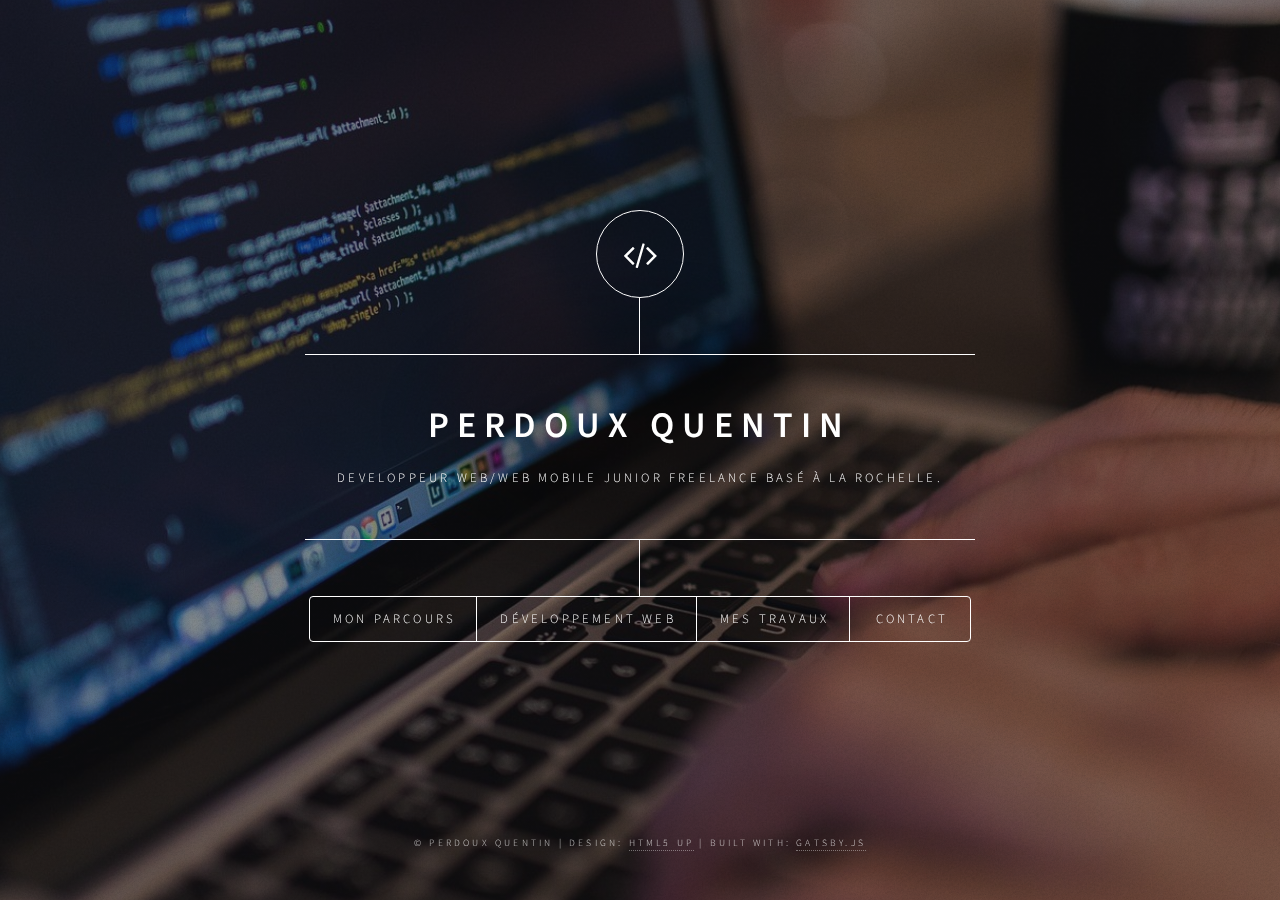
==== index.html @ 963b970f "My first push." ====
<!DOCTYPE html><html lang="en"><head><meta charSet="utf-8"/><meta http-equiv="x-ua-compatible" content="ie=edge"/><meta name="viewport" content="width=device-width, initial-scale=1, shrink-to-fit=no"/><style data-href="/styles.2d9cfae9b12b8e3dd52a.css">@import url(https://fonts.googleapis.com/css?family=Source+Sans+Pro:300italic,600italic,300,600);
/*!
 *  Font Awesome 4.7.0 by @davegandy - http://fontawesome.io - @fontawesome
 *  License - http://fontawesome.io/license (Font: SIL OFL 1.1, CSS: MIT License)
 */@font-face{font-family:FontAwesome;src:url(/static/fontawesome-webfont-674f50d287a8c48dc19ba404d20fe713.eot);src:url(/static/fontawesome-webfont-674f50d287a8c48dc19ba404d20fe713.eot?#iefix&v=4.7.0) format("embedded-opentype"),url(/static/fontawesome-webfont-af7ae505a9eed503f8b8e6982036873e.woff2) format("woff2"),url(/static/fontawesome-webfont-fee66e712a8a08eef5805a46892932ad.woff) format("woff"),url(/static/fontawesome-webfont-b06871f281fee6b241d60582ae9369b9.ttf) format("truetype"),url(/static/fontawesome-webfont-acf3dcb7ff752b5296ca23ba2c7c2606.svg#fontawesomeregular) format("svg");font-weight:400;font-style:normal}.fa{display:inline-block;font:normal normal normal 14px/1 FontAwesome;font-size:inherit;text-rendering:auto;-webkit-font-smoothing:antialiased;-moz-osx-font-smoothing:grayscale}.fa-lg{font-size:1.33333333em;line-height:.75em;vertical-align:-15%}.fa-2x{font-size:2em}.fa-3x{font-size:3em}.fa-4x{font-size:4em}.fa-5x{font-size:5em}.fa-fw{width:1.28571429em;text-align:center}.fa-ul{padding-left:0;margin-left:2.14285714em;list-style-type:none}.fa-ul>li{position:relative}.fa-li{position:absolute;left:-2.14285714em;width:2.14285714em;top:.14285714em;text-align:center}.fa-li.fa-lg{left:-1.85714286em}.fa-border{padding:.2em .25em .15em;border:.08em solid #eee;border-radius:.1em}.fa-pull-left{float:left}.fa-pull-right{float:right}.fa.fa-pull-left{margin-right:.3em}.fa.fa-pull-right{margin-left:.3em}.pull-right{float:right}.pull-left{float:left}.fa.pull-left{margin-right:.3em}.fa.pull-right{margin-left:.3em}.fa-spin{animation:fa-spin 2s linear infinite}.fa-pulse{animation:fa-spin 1s steps(8) infinite}@keyframes fa-spin{0%{transform:rotate(0deg)}to{transform:rotate(359deg)}}.fa-rotate-90{-ms-filter:"progid:DXImageTransform.Microsoft.BasicImage(rotation=1)";transform:rotate(90deg)}.fa-rotate-180{-ms-filter:"progid:DXImageTransform.Microsoft.BasicImage(rotation=2)";transform:rotate(180deg)}.fa-rotate-270{-ms-filter:"progid:DXImageTransform.Microsoft.BasicImage(rotation=3)";transform:rotate(270deg)}.fa-flip-horizontal{-ms-filter:"progid:DXImageTransform.Microsoft.BasicImage(rotation=0, mirror=1)";transform:scaleX(-1)}.fa-flip-vertical{-ms-filter:"progid:DXImageTransform.Microsoft.BasicImage(rotation=2, mirror=1)";transform:scaleY(-1)}:root .fa-flip-horizontal,:root .fa-flip-vertical,:root .fa-rotate-90,:root .fa-rotate-180,:root .fa-rotate-270{-webkit-filter:none;filter:none}.fa-stack{position:relative;display:inline-block;width:2em;height:2em;line-height:2em;vertical-align:middle}.fa-stack-1x,.fa-stack-2x{position:absolute;left:0;width:100%;text-align:center}.fa-stack-1x{line-height:inherit}.fa-stack-2x{font-size:2em}.fa-inverse{color:#fff}.fa-glass:before{content:"\F000"}.fa-music:before{content:"\F001"}.fa-search:before{content:"\F002"}.fa-envelope-o:before{content:"\F003"}.fa-heart:before{content:"\F004"}.fa-star:before{content:"\F005"}.fa-star-o:before{content:"\F006"}.fa-user:before{content:"\F007"}.fa-film:before{content:"\F008"}.fa-th-large:before{content:"\F009"}.fa-th:before{content:"\F00A"}.fa-th-list:before{content:"\F00B"}.fa-check:before{content:"\F00C"}.fa-close:before,.fa-remove:before,.fa-times:before{content:"\F00D"}.fa-search-plus:before{content:"\F00E"}.fa-search-minus:before{content:"\F010"}.fa-power-off:before{content:"\F011"}.fa-signal:before{content:"\F012"}.fa-cog:before,.fa-gear:before{content:"\F013"}.fa-trash-o:before{content:"\F014"}.fa-home:before{content:"\F015"}.fa-file-o:before{content:"\F016"}.fa-clock-o:before{content:"\F017"}.fa-road:before{content:"\F018"}.fa-download:before{content:"\F019"}.fa-arrow-circle-o-down:before{content:"\F01A"}.fa-arrow-circle-o-up:before{content:"\F01B"}.fa-inbox:before{content:"\F01C"}.fa-play-circle-o:before{content:"\F01D"}.fa-repeat:before,.fa-rotate-right:before{content:"\F01E"}.fa-refresh:before{content:"\F021"}.fa-list-alt:before{content:"\F022"}.fa-lock:before{content:"\F023"}.fa-flag:before{content:"\F024"}.fa-headphones:before{content:"\F025"}.fa-volume-off:before{content:"\F026"}.fa-volume-down:before{content:"\F027"}.fa-volume-up:before{content:"\F028"}.fa-qrcode:before{content:"\F029"}.fa-barcode:before{content:"\F02A"}.fa-tag:before{content:"\F02B"}.fa-tags:before{content:"\F02C"}.fa-book:before{content:"\F02D"}.fa-bookmark:before{content:"\F02E"}.fa-print:before{content:"\F02F"}.fa-camera:before{content:"\F030"}.fa-font:before{content:"\F031"}.fa-bold:before{content:"\F032"}.fa-italic:before{content:"\F033"}.fa-text-height:before{content:"\F034"}.fa-text-width:before{content:"\F035"}.fa-align-left:before{content:"\F036"}.fa-align-center:before{content:"\F037"}.fa-align-right:before{content:"\F038"}.fa-align-justify:before{content:"\F039"}.fa-list:before{content:"\F03A"}.fa-dedent:before,.fa-outdent:before{content:"\F03B"}.fa-indent:before{content:"\F03C"}.fa-video-camera:before{content:"\F03D"}.fa-image:before,.fa-photo:before,.fa-picture-o:before{content:"\F03E"}.fa-pencil:before{content:"\F040"}.fa-map-marker:before{content:"\F041"}.fa-adjust:before{content:"\F042"}.fa-tint:before{content:"\F043"}.fa-edit:before,.fa-pencil-square-o:before{content:"\F044"}.fa-share-square-o:before{content:"\F045"}.fa-check-square-o:before{content:"\F046"}.fa-arrows:before{content:"\F047"}.fa-step-backward:before{content:"\F048"}.fa-fast-backward:before{content:"\F049"}.fa-backward:before{content:"\F04A"}.fa-play:before{content:"\F04B"}.fa-pause:before{content:"\F04C"}.fa-stop:before{content:"\F04D"}.fa-forward:before{content:"\F04E"}.fa-fast-forward:before{content:"\F050"}.fa-step-forward:before{content:"\F051"}.fa-eject:before{content:"\F052"}.fa-chevron-left:before{content:"\F053"}.fa-chevron-right:before{content:"\F054"}.fa-plus-circle:before{content:"\F055"}.fa-minus-circle:before{content:"\F056"}.fa-times-circle:before{content:"\F057"}.fa-check-circle:before{content:"\F058"}.fa-question-circle:before{content:"\F059"}.fa-info-circle:before{content:"\F05A"}.fa-crosshairs:before{content:"\F05B"}.fa-times-circle-o:before{content:"\F05C"}.fa-check-circle-o:before{content:"\F05D"}.fa-ban:before{content:"\F05E"}.fa-arrow-left:before{content:"\F060"}.fa-arrow-right:before{content:"\F061"}.fa-arrow-up:before{content:"\F062"}.fa-arrow-down:before{content:"\F063"}.fa-mail-forward:before,.fa-share:before{content:"\F064"}.fa-expand:before{content:"\F065"}.fa-compress:before{content:"\F066"}.fa-plus:before{content:"\F067"}.fa-minus:before{content:"\F068"}.fa-asterisk:before{content:"\F069"}.fa-exclamation-circle:before{content:"\F06A"}.fa-gift:before{content:"\F06B"}.fa-leaf:before{content:"\F06C"}.fa-fire:before{content:"\F06D"}.fa-eye:before{content:"\F06E"}.fa-eye-slash:before{content:"\F070"}.fa-exclamation-triangle:before,.fa-warning:before{content:"\F071"}.fa-plane:before{content:"\F072"}.fa-calendar:before{content:"\F073"}.fa-random:before{content:"\F074"}.fa-comment:before{content:"\F075"}.fa-magnet:before{content:"\F076"}.fa-chevron-up:before{content:"\F077"}.fa-chevron-down:before{content:"\F078"}.fa-retweet:before{content:"\F079"}.fa-shopping-cart:before{content:"\F07A"}.fa-folder:before{content:"\F07B"}.fa-folder-open:before{content:"\F07C"}.fa-arrows-v:before{content:"\F07D"}.fa-arrows-h:before{content:"\F07E"}.fa-bar-chart-o:before,.fa-bar-chart:before{content:"\F080"}.fa-twitter-square:before{content:"\F081"}.fa-facebook-square:before{content:"\F082"}.fa-camera-retro:before{content:"\F083"}.fa-key:before{content:"\F084"}.fa-cogs:before,.fa-gears:before{content:"\F085"}.fa-comments:before{content:"\F086"}.fa-thumbs-o-up:before{content:"\F087"}.fa-thumbs-o-down:before{content:"\F088"}.fa-star-half:before{content:"\F089"}.fa-heart-o:before{content:"\F08A"}.fa-sign-out:before{content:"\F08B"}.fa-linkedin-square:before{content:"\F08C"}.fa-thumb-tack:before{content:"\F08D"}.fa-external-link:before{content:"\F08E"}.fa-sign-in:before{content:"\F090"}.fa-trophy:before{content:"\F091"}.fa-github-square:before{content:"\F092"}.fa-upload:before{content:"\F093"}.fa-lemon-o:before{content:"\F094"}.fa-phone:before{content:"\F095"}.fa-square-o:before{content:"\F096"}.fa-bookmark-o:before{content:"\F097"}.fa-phone-square:before{content:"\F098"}.fa-twitter:before{content:"\F099"}.fa-facebook-f:before,.fa-facebook:before{content:"\F09A"}.fa-github:before{content:"\F09B"}.fa-unlock:before{content:"\F09C"}.fa-credit-card:before{content:"\F09D"}.fa-feed:before,.fa-rss:before{content:"\F09E"}.fa-hdd-o:before{content:"\F0A0"}.fa-bullhorn:before{content:"\F0A1"}.fa-bell:before{content:"\F0F3"}.fa-certificate:before{content:"\F0A3"}.fa-hand-o-right:before{content:"\F0A4"}.fa-hand-o-left:before{content:"\F0A5"}.fa-hand-o-up:before{content:"\F0A6"}.fa-hand-o-down:before{content:"\F0A7"}.fa-arrow-circle-left:before{content:"\F0A8"}.fa-arrow-circle-right:before{content:"\F0A9"}.fa-arrow-circle-up:before{content:"\F0AA"}.fa-arrow-circle-down:before{content:"\F0AB"}.fa-globe:before{content:"\F0AC"}.fa-wrench:before{content:"\F0AD"}.fa-tasks:before{content:"\F0AE"}.fa-filter:before{content:"\F0B0"}.fa-briefcase:before{content:"\F0B1"}.fa-arrows-alt:before{content:"\F0B2"}.fa-group:before,.fa-users:before{content:"\F0C0"}.fa-chain:before,.fa-link:before{content:"\F0C1"}.fa-cloud:before{content:"\F0C2"}.fa-flask:before{content:"\F0C3"}.fa-cut:before,.fa-scissors:before{content:"\F0C4"}.fa-copy:before,.fa-files-o:before{content:"\F0C5"}.fa-paperclip:before{content:"\F0C6"}.fa-floppy-o:before,.fa-save:before{content:"\F0C7"}.fa-square:before{content:"\F0C8"}.fa-bars:before,.fa-navicon:before,.fa-reorder:before{content:"\F0C9"}.fa-list-ul:before{content:"\F0CA"}.fa-list-ol:before{content:"\F0CB"}.fa-strikethrough:before{content:"\F0CC"}.fa-underline:before{content:"\F0CD"}.fa-table:before{content:"\F0CE"}.fa-magic:before{content:"\F0D0"}.fa-truck:before{content:"\F0D1"}.fa-pinterest:before{content:"\F0D2"}.fa-pinterest-square:before{content:"\F0D3"}.fa-google-plus-square:before{content:"\F0D4"}.fa-google-plus:before{content:"\F0D5"}.fa-money:before{content:"\F0D6"}.fa-caret-down:before{content:"\F0D7"}.fa-caret-up:before{content:"\F0D8"}.fa-caret-left:before{content:"\F0D9"}.fa-caret-right:before{content:"\F0DA"}.fa-columns:before{content:"\F0DB"}.fa-sort:before,.fa-unsorted:before{content:"\F0DC"}.fa-sort-desc:before,.fa-sort-down:before{content:"\F0DD"}.fa-sort-asc:before,.fa-sort-up:before{content:"\F0DE"}.fa-envelope:before{content:"\F0E0"}.fa-linkedin:before{content:"\F0E1"}.fa-rotate-left:before,.fa-undo:before{content:"\F0E2"}.fa-gavel:before,.fa-legal:before{content:"\F0E3"}.fa-dashboard:before,.fa-tachometer:before{content:"\F0E4"}.fa-comment-o:before{content:"\F0E5"}.fa-comments-o:before{content:"\F0E6"}.fa-bolt:before,.fa-flash:before{content:"\F0E7"}.fa-sitemap:before{content:"\F0E8"}.fa-umbrella:before{content:"\F0E9"}.fa-clipboard:before,.fa-paste:before{content:"\F0EA"}.fa-lightbulb-o:before{content:"\F0EB"}.fa-exchange:before{content:"\F0EC"}.fa-cloud-download:before{content:"\F0ED"}.fa-cloud-upload:before{content:"\F0EE"}.fa-user-md:before{content:"\F0F0"}.fa-stethoscope:before{content:"\F0F1"}.fa-suitcase:before{content:"\F0F2"}.fa-bell-o:before{content:"\F0A2"}.fa-coffee:before{content:"\F0F4"}.fa-cutlery:before{content:"\F0F5"}.fa-file-text-o:before{content:"\F0F6"}.fa-building-o:before{content:"\F0F7"}.fa-hospital-o:before{content:"\F0F8"}.fa-ambulance:before{content:"\F0F9"}.fa-medkit:before{content:"\F0FA"}.fa-fighter-jet:before{content:"\F0FB"}.fa-beer:before{content:"\F0FC"}.fa-h-square:before{content:"\F0FD"}.fa-plus-square:before{content:"\F0FE"}.fa-angle-double-left:before{content:"\F100"}.fa-angle-double-right:before{content:"\F101"}.fa-angle-double-up:before{content:"\F102"}.fa-angle-double-down:before{content:"\F103"}.fa-angle-left:before{content:"\F104"}.fa-angle-right:before{content:"\F105"}.fa-angle-up:before{content:"\F106"}.fa-angle-down:before{content:"\F107"}.fa-desktop:before{content:"\F108"}.fa-laptop:before{content:"\F109"}.fa-tablet:before{content:"\F10A"}.fa-mobile-phone:before,.fa-mobile:before{content:"\F10B"}.fa-circle-o:before{content:"\F10C"}.fa-quote-left:before{content:"\F10D"}.fa-quote-right:before{content:"\F10E"}.fa-spinner:before{content:"\F110"}.fa-circle:before{content:"\F111"}.fa-mail-reply:before,.fa-reply:before{content:"\F112"}.fa-github-alt:before{content:"\F113"}.fa-folder-o:before{content:"\F114"}.fa-folder-open-o:before{content:"\F115"}.fa-smile-o:before{content:"\F118"}.fa-frown-o:before{content:"\F119"}.fa-meh-o:before{content:"\F11A"}.fa-gamepad:before{content:"\F11B"}.fa-keyboard-o:before{content:"\F11C"}.fa-flag-o:before{content:"\F11D"}.fa-flag-checkered:before{content:"\F11E"}.fa-terminal:before{content:"\F120"}.fa-code:before{content:"\F121"}.fa-mail-reply-all:before,.fa-reply-all:before{content:"\F122"}.fa-star-half-empty:before,.fa-star-half-full:before,.fa-star-half-o:before{content:"\F123"}.fa-location-arrow:before{content:"\F124"}.fa-crop:before{content:"\F125"}.fa-code-fork:before{content:"\F126"}.fa-chain-broken:before,.fa-unlink:before{content:"\F127"}.fa-question:before{content:"\F128"}.fa-info:before{content:"\F129"}.fa-exclamation:before{content:"\F12A"}.fa-superscript:before{content:"\F12B"}.fa-subscript:before{content:"\F12C"}.fa-eraser:before{content:"\F12D"}.fa-puzzle-piece:before{content:"\F12E"}.fa-microphone:before{content:"\F130"}.fa-microphone-slash:before{content:"\F131"}.fa-shield:before{content:"\F132"}.fa-calendar-o:before{content:"\F133"}.fa-fire-extinguisher:before{content:"\F134"}.fa-rocket:before{content:"\F135"}.fa-maxcdn:before{content:"\F136"}.fa-chevron-circle-left:before{content:"\F137"}.fa-chevron-circle-right:before{content:"\F138"}.fa-chevron-circle-up:before{content:"\F139"}.fa-chevron-circle-down:before{content:"\F13A"}.fa-html5:before{content:"\F13B"}.fa-css3:before{content:"\F13C"}.fa-anchor:before{content:"\F13D"}.fa-unlock-alt:before{content:"\F13E"}.fa-bullseye:before{content:"\F140"}.fa-ellipsis-h:before{content:"\F141"}.fa-ellipsis-v:before{content:"\F142"}.fa-rss-square:before{content:"\F143"}.fa-play-circle:before{content:"\F144"}.fa-ticket:before{content:"\F145"}.fa-minus-square:before{content:"\F146"}.fa-minus-square-o:before{content:"\F147"}.fa-level-up:before{content:"\F148"}.fa-level-down:before{content:"\F149"}.fa-check-square:before{content:"\F14A"}.fa-pencil-square:before{content:"\F14B"}.fa-external-link-square:before{content:"\F14C"}.fa-share-square:before{content:"\F14D"}.fa-compass:before{content:"\F14E"}.fa-caret-square-o-down:before,.fa-toggle-down:before{content:"\F150"}.fa-caret-square-o-up:before,.fa-toggle-up:before{content:"\F151"}.fa-caret-square-o-right:before,.fa-toggle-right:before{content:"\F152"}.fa-eur:before,.fa-euro:before{content:"\F153"}.fa-gbp:before{content:"\F154"}.fa-dollar:before,.fa-usd:before{content:"\F155"}.fa-inr:before,.fa-rupee:before{content:"\F156"}.fa-cny:before,.fa-jpy:before,.fa-rmb:before,.fa-yen:before{content:"\F157"}.fa-rouble:before,.fa-rub:before,.fa-ruble:before{content:"\F158"}.fa-krw:before,.fa-won:before{content:"\F159"}.fa-bitcoin:before,.fa-btc:before{content:"\F15A"}.fa-file:before{content:"\F15B"}.fa-file-text:before{content:"\F15C"}.fa-sort-alpha-asc:before{content:"\F15D"}.fa-sort-alpha-desc:before{content:"\F15E"}.fa-sort-amount-asc:before{content:"\F160"}.fa-sort-amount-desc:before{content:"\F161"}.fa-sort-numeric-asc:before{content:"\F162"}.fa-sort-numeric-desc:before{content:"\F163"}.fa-thumbs-up:before{content:"\F164"}.fa-thumbs-down:before{content:"\F165"}.fa-youtube-square:before{content:"\F166"}.fa-youtube:before{content:"\F167"}.fa-xing:before{content:"\F168"}.fa-xing-square:before{content:"\F169"}.fa-youtube-play:before{content:"\F16A"}.fa-dropbox:before{content:"\F16B"}.fa-stack-overflow:before{content:"\F16C"}.fa-instagram:before{content:"\F16D"}.fa-flickr:before{content:"\F16E"}.fa-adn:before{content:"\F170"}.fa-bitbucket:before{content:"\F171"}.fa-bitbucket-square:before{content:"\F172"}.fa-tumblr:before{content:"\F173"}.fa-tumblr-square:before{content:"\F174"}.fa-long-arrow-down:before{content:"\F175"}.fa-long-arrow-up:before{content:"\F176"}.fa-long-arrow-left:before{content:"\F177"}.fa-long-arrow-right:before{content:"\F178"}.fa-apple:before{content:"\F179"}.fa-windows:before{content:"\F17A"}.fa-android:before{content:"\F17B"}.fa-linux:before{content:"\F17C"}.fa-dribbble:before{content:"\F17D"}.fa-skype:before{content:"\F17E"}.fa-foursquare:before{content:"\F180"}.fa-trello:before{content:"\F181"}.fa-female:before{content:"\F182"}.fa-male:before{content:"\F183"}.fa-gittip:before,.fa-gratipay:before{content:"\F184"}.fa-sun-o:before{content:"\F185"}.fa-moon-o:before{content:"\F186"}.fa-archive:before{content:"\F187"}.fa-bug:before{content:"\F188"}.fa-vk:before{content:"\F189"}.fa-weibo:before{content:"\F18A"}.fa-renren:before{content:"\F18B"}.fa-pagelines:before{content:"\F18C"}.fa-stack-exchange:before{content:"\F18D"}.fa-arrow-circle-o-right:before{content:"\F18E"}.fa-arrow-circle-o-left:before{content:"\F190"}.fa-caret-square-o-left:before,.fa-toggle-left:before{content:"\F191"}.fa-dot-circle-o:before{content:"\F192"}.fa-wheelchair:before{content:"\F193"}.fa-vimeo-square:before{content:"\F194"}.fa-try:before,.fa-turkish-lira:before{content:"\F195"}.fa-plus-square-o:before{content:"\F196"}.fa-space-shuttle:before{content:"\F197"}.fa-slack:before{content:"\F198"}.fa-envelope-square:before{content:"\F199"}.fa-wordpress:before{content:"\F19A"}.fa-openid:before{content:"\F19B"}.fa-bank:before,.fa-institution:before,.fa-university:before{content:"\F19C"}.fa-graduation-cap:before,.fa-mortar-board:before{content:"\F19D"}.fa-yahoo:before{content:"\F19E"}.fa-google:before{content:"\F1A0"}.fa-reddit:before{content:"\F1A1"}.fa-reddit-square:before{content:"\F1A2"}.fa-stumbleupon-circle:before{content:"\F1A3"}.fa-stumbleupon:before{content:"\F1A4"}.fa-delicious:before{content:"\F1A5"}.fa-digg:before{content:"\F1A6"}.fa-pied-piper-pp:before{content:"\F1A7"}.fa-pied-piper-alt:before{content:"\F1A8"}.fa-drupal:before{content:"\F1A9"}.fa-joomla:before{content:"\F1AA"}.fa-language:before{content:"\F1AB"}.fa-fax:before{content:"\F1AC"}.fa-building:before{content:"\F1AD"}.fa-child:before{content:"\F1AE"}.fa-paw:before{content:"\F1B0"}.fa-spoon:before{content:"\F1B1"}.fa-cube:before{content:"\F1B2"}.fa-cubes:before{content:"\F1B3"}.fa-behance:before{content:"\F1B4"}.fa-behance-square:before{content:"\F1B5"}.fa-steam:before{content:"\F1B6"}.fa-steam-square:before{content:"\F1B7"}.fa-recycle:before{content:"\F1B8"}.fa-automobile:before,.fa-car:before{content:"\F1B9"}.fa-cab:before,.fa-taxi:before{content:"\F1BA"}.fa-tree:before{content:"\F1BB"}.fa-spotify:before{content:"\F1BC"}.fa-deviantart:before{content:"\F1BD"}.fa-soundcloud:before{content:"\F1BE"}.fa-database:before{content:"\F1C0"}.fa-file-pdf-o:before{content:"\F1C1"}.fa-file-word-o:before{content:"\F1C2"}.fa-file-excel-o:before{content:"\F1C3"}.fa-file-powerpoint-o:before{content:"\F1C4"}.fa-file-image-o:before,.fa-file-photo-o:before,.fa-file-picture-o:before{content:"\F1C5"}.fa-file-archive-o:before,.fa-file-zip-o:before{content:"\F1C6"}.fa-file-audio-o:before,.fa-file-sound-o:before{content:"\F1C7"}.fa-file-movie-o:before,.fa-file-video-o:before{content:"\F1C8"}.fa-file-code-o:before{content:"\F1C9"}.fa-vine:before{content:"\F1CA"}.fa-codepen:before{content:"\F1CB"}.fa-jsfiddle:before{content:"\F1CC"}.fa-life-bouy:before,.fa-life-buoy:before,.fa-life-ring:before,.fa-life-saver:before,.fa-support:before{content:"\F1CD"}.fa-circle-o-notch:before{content:"\F1CE"}.fa-ra:before,.fa-rebel:before,.fa-resistance:before{content:"\F1D0"}.fa-empire:before,.fa-ge:before{content:"\F1D1"}.fa-git-square:before{content:"\F1D2"}.fa-git:before{content:"\F1D3"}.fa-hacker-news:before,.fa-y-combinator-square:before,.fa-yc-square:before{content:"\F1D4"}.fa-tencent-weibo:before{content:"\F1D5"}.fa-qq:before{content:"\F1D6"}.fa-wechat:before,.fa-weixin:before{content:"\F1D7"}.fa-paper-plane:before,.fa-send:before{content:"\F1D8"}.fa-paper-plane-o:before,.fa-send-o:before{content:"\F1D9"}.fa-history:before{content:"\F1DA"}.fa-circle-thin:before{content:"\F1DB"}.fa-header:before{content:"\F1DC"}.fa-paragraph:before{content:"\F1DD"}.fa-sliders:before{content:"\F1DE"}.fa-share-alt:before{content:"\F1E0"}.fa-share-alt-square:before{content:"\F1E1"}.fa-bomb:before{content:"\F1E2"}.fa-futbol-o:before,.fa-soccer-ball-o:before{content:"\F1E3"}.fa-tty:before{content:"\F1E4"}.fa-binoculars:before{content:"\F1E5"}.fa-plug:before{content:"\F1E6"}.fa-slideshare:before{content:"\F1E7"}.fa-twitch:before{content:"\F1E8"}.fa-yelp:before{content:"\F1E9"}.fa-newspaper-o:before{content:"\F1EA"}.fa-wifi:before{content:"\F1EB"}.fa-calculator:before{content:"\F1EC"}.fa-paypal:before{content:"\F1ED"}.fa-google-wallet:before{content:"\F1EE"}.fa-cc-visa:before{content:"\F1F0"}.fa-cc-mastercard:before{content:"\F1F1"}.fa-cc-discover:before{content:"\F1F2"}.fa-cc-amex:before{content:"\F1F3"}.fa-cc-paypal:before{content:"\F1F4"}.fa-cc-stripe:before{content:"\F1F5"}.fa-bell-slash:before{content:"\F1F6"}.fa-bell-slash-o:before{content:"\F1F7"}.fa-trash:before{content:"\F1F8"}.fa-copyright:before{content:"\F1F9"}.fa-at:before{content:"\F1FA"}.fa-eyedropper:before{content:"\F1FB"}.fa-paint-brush:before{content:"\F1FC"}.fa-birthday-cake:before{content:"\F1FD"}.fa-area-chart:before{content:"\F1FE"}.fa-pie-chart:before{content:"\F200"}.fa-line-chart:before{content:"\F201"}.fa-lastfm:before{content:"\F202"}.fa-lastfm-square:before{content:"\F203"}.fa-toggle-off:before{content:"\F204"}.fa-toggle-on:before{content:"\F205"}.fa-bicycle:before{content:"\F206"}.fa-bus:before{content:"\F207"}.fa-ioxhost:before{content:"\F208"}.fa-angellist:before{content:"\F209"}.fa-cc:before{content:"\F20A"}.fa-ils:before,.fa-shekel:before,.fa-sheqel:before{content:"\F20B"}.fa-meanpath:before{content:"\F20C"}.fa-buysellads:before{content:"\F20D"}.fa-connectdevelop:before{content:"\F20E"}.fa-dashcube:before{content:"\F210"}.fa-forumbee:before{content:"\F211"}.fa-leanpub:before{content:"\F212"}.fa-sellsy:before{content:"\F213"}.fa-shirtsinbulk:before{content:"\F214"}.fa-simplybuilt:before{content:"\F215"}.fa-skyatlas:before{content:"\F216"}.fa-cart-plus:before{content:"\F217"}.fa-cart-arrow-down:before{content:"\F218"}.fa-diamond:before{content:"\F219"}.fa-ship:before{content:"\F21A"}.fa-user-secret:before{content:"\F21B"}.fa-motorcycle:before{content:"\F21C"}.fa-street-view:before{content:"\F21D"}.fa-heartbeat:before{content:"\F21E"}.fa-venus:before{content:"\F221"}.fa-mars:before{content:"\F222"}.fa-mercury:before{content:"\F223"}.fa-intersex:before,.fa-transgender:before{content:"\F224"}.fa-transgender-alt:before{content:"\F225"}.fa-venus-double:before{content:"\F226"}.fa-mars-double:before{content:"\F227"}.fa-venus-mars:before{content:"\F228"}.fa-mars-stroke:before{content:"\F229"}.fa-mars-stroke-v:before{content:"\F22A"}.fa-mars-stroke-h:before{content:"\F22B"}.fa-neuter:before{content:"\F22C"}.fa-genderless:before{content:"\F22D"}.fa-facebook-official:before{content:"\F230"}.fa-pinterest-p:before{content:"\F231"}.fa-whatsapp:before{content:"\F232"}.fa-server:before{content:"\F233"}.fa-user-plus:before{content:"\F234"}.fa-user-times:before{content:"\F235"}.fa-bed:before,.fa-hotel:before{content:"\F236"}.fa-viacoin:before{content:"\F237"}.fa-train:before{content:"\F238"}.fa-subway:before{content:"\F239"}.fa-medium:before{content:"\F23A"}.fa-y-combinator:before,.fa-yc:before{content:"\F23B"}.fa-optin-monster:before{content:"\F23C"}.fa-opencart:before{content:"\F23D"}.fa-expeditedssl:before{content:"\F23E"}.fa-battery-4:before,.fa-battery-full:before,.fa-battery:before{content:"\F240"}.fa-battery-3:before,.fa-battery-three-quarters:before{content:"\F241"}.fa-battery-2:before,.fa-battery-half:before{content:"\F242"}.fa-battery-1:before,.fa-battery-quarter:before{content:"\F243"}.fa-battery-0:before,.fa-battery-empty:before{content:"\F244"}.fa-mouse-pointer:before{content:"\F245"}.fa-i-cursor:before{content:"\F246"}.fa-object-group:before{content:"\F247"}.fa-object-ungroup:before{content:"\F248"}.fa-sticky-note:before{content:"\F249"}.fa-sticky-note-o:before{content:"\F24A"}.fa-cc-jcb:before{content:"\F24B"}.fa-cc-diners-club:before{content:"\F24C"}.fa-clone:before{content:"\F24D"}.fa-balance-scale:before{content:"\F24E"}.fa-hourglass-o:before{content:"\F250"}.fa-hourglass-1:before,.fa-hourglass-start:before{content:"\F251"}.fa-hourglass-2:before,.fa-hourglass-half:before{content:"\F252"}.fa-hourglass-3:before,.fa-hourglass-end:before{content:"\F253"}.fa-hourglass:before{content:"\F254"}.fa-hand-grab-o:before,.fa-hand-rock-o:before{content:"\F255"}.fa-hand-paper-o:before,.fa-hand-stop-o:before{content:"\F256"}.fa-hand-scissors-o:before{content:"\F257"}.fa-hand-lizard-o:before{content:"\F258"}.fa-hand-spock-o:before{content:"\F259"}.fa-hand-pointer-o:before{content:"\F25A"}.fa-hand-peace-o:before{content:"\F25B"}.fa-trademark:before{content:"\F25C"}.fa-registered:before{content:"\F25D"}.fa-creative-commons:before{content:"\F25E"}.fa-gg:before{content:"\F260"}.fa-gg-circle:before{content:"\F261"}.fa-tripadvisor:before{content:"\F262"}.fa-odnoklassniki:before{content:"\F263"}.fa-odnoklassniki-square:before{content:"\F264"}.fa-get-pocket:before{content:"\F265"}.fa-wikipedia-w:before{content:"\F266"}.fa-safari:before{content:"\F267"}.fa-chrome:before{content:"\F268"}.fa-firefox:before{content:"\F269"}.fa-opera:before{content:"\F26A"}.fa-internet-explorer:before{content:"\F26B"}.fa-television:before,.fa-tv:before{content:"\F26C"}.fa-contao:before{content:"\F26D"}.fa-500px:before{content:"\F26E"}.fa-amazon:before{content:"\F270"}.fa-calendar-plus-o:before{content:"\F271"}.fa-calendar-minus-o:before{content:"\F272"}.fa-calendar-times-o:before{content:"\F273"}.fa-calendar-check-o:before{content:"\F274"}.fa-industry:before{content:"\F275"}.fa-map-pin:before{content:"\F276"}.fa-map-signs:before{content:"\F277"}.fa-map-o:before{content:"\F278"}.fa-map:before{content:"\F279"}.fa-commenting:before{content:"\F27A"}.fa-commenting-o:before{content:"\F27B"}.fa-houzz:before{content:"\F27C"}.fa-vimeo:before{content:"\F27D"}.fa-black-tie:before{content:"\F27E"}.fa-fonticons:before{content:"\F280"}.fa-reddit-alien:before{content:"\F281"}.fa-edge:before{content:"\F282"}.fa-credit-card-alt:before{content:"\F283"}.fa-codiepie:before{content:"\F284"}.fa-modx:before{content:"\F285"}.fa-fort-awesome:before{content:"\F286"}.fa-usb:before{content:"\F287"}.fa-product-hunt:before{content:"\F288"}.fa-mixcloud:before{content:"\F289"}.fa-scribd:before{content:"\F28A"}.fa-pause-circle:before{content:"\F28B"}.fa-pause-circle-o:before{content:"\F28C"}.fa-stop-circle:before{content:"\F28D"}.fa-stop-circle-o:before{content:"\F28E"}.fa-shopping-bag:before{content:"\F290"}.fa-shopping-basket:before{content:"\F291"}.fa-hashtag:before{content:"\F292"}.fa-bluetooth:before{content:"\F293"}.fa-bluetooth-b:before{content:"\F294"}.fa-percent:before{content:"\F295"}.fa-gitlab:before{content:"\F296"}.fa-wpbeginner:before{content:"\F297"}.fa-wpforms:before{content:"\F298"}.fa-envira:before{content:"\F299"}.fa-universal-access:before{content:"\F29A"}.fa-wheelchair-alt:before{content:"\F29B"}.fa-question-circle-o:before{content:"\F29C"}.fa-blind:before{content:"\F29D"}.fa-audio-description:before{content:"\F29E"}.fa-volume-control-phone:before{content:"\F2A0"}.fa-braille:before{content:"\F2A1"}.fa-assistive-listening-systems:before{content:"\F2A2"}.fa-american-sign-language-interpreting:before,.fa-asl-interpreting:before{content:"\F2A3"}.fa-deaf:before,.fa-deafness:before,.fa-hard-of-hearing:before{content:"\F2A4"}.fa-glide:before{content:"\F2A5"}.fa-glide-g:before{content:"\F2A6"}.fa-sign-language:before,.fa-signing:before{content:"\F2A7"}.fa-low-vision:before{content:"\F2A8"}.fa-viadeo:before{content:"\F2A9"}.fa-viadeo-square:before{content:"\F2AA"}.fa-snapchat:before{content:"\F2AB"}.fa-snapchat-ghost:before{content:"\F2AC"}.fa-snapchat-square:before{content:"\F2AD"}.fa-pied-piper:before{content:"\F2AE"}.fa-first-order:before{content:"\F2B0"}.fa-yoast:before{content:"\F2B1"}.fa-themeisle:before{content:"\F2B2"}.fa-google-plus-circle:before,.fa-google-plus-official:before{content:"\F2B3"}.fa-fa:before,.fa-font-awesome:before{content:"\F2B4"}.fa-handshake-o:before{content:"\F2B5"}.fa-envelope-open:before{content:"\F2B6"}.fa-envelope-open-o:before{content:"\F2B7"}.fa-linode:before{content:"\F2B8"}.fa-address-book:before{content:"\F2B9"}.fa-address-book-o:before{content:"\F2BA"}.fa-address-card:before,.fa-vcard:before{content:"\F2BB"}.fa-address-card-o:before,.fa-vcard-o:before{content:"\F2BC"}.fa-user-circle:before{content:"\F2BD"}.fa-user-circle-o:before{content:"\F2BE"}.fa-user-o:before{content:"\F2C0"}.fa-id-badge:before{content:"\F2C1"}.fa-drivers-license:before,.fa-id-card:before{content:"\F2C2"}.fa-drivers-license-o:before,.fa-id-card-o:before{content:"\F2C3"}.fa-quora:before{content:"\F2C4"}.fa-free-code-camp:before{content:"\F2C5"}.fa-telegram:before{content:"\F2C6"}.fa-thermometer-4:before,.fa-thermometer-full:before,.fa-thermometer:before{content:"\F2C7"}.fa-thermometer-3:before,.fa-thermometer-three-quarters:before{content:"\F2C8"}.fa-thermometer-2:before,.fa-thermometer-half:before{content:"\F2C9"}.fa-thermometer-1:before,.fa-thermometer-quarter:before{content:"\F2CA"}.fa-thermometer-0:before,.fa-thermometer-empty:before{content:"\F2CB"}.fa-shower:before{content:"\F2CC"}.fa-bath:before,.fa-bathtub:before,.fa-s15:before{content:"\F2CD"}.fa-podcast:before{content:"\F2CE"}.fa-window-maximize:before{content:"\F2D0"}.fa-window-minimize:before{content:"\F2D1"}.fa-window-restore:before{content:"\F2D2"}.fa-times-rectangle:before,.fa-window-close:before{content:"\F2D3"}.fa-times-rectangle-o:before,.fa-window-close-o:before{content:"\F2D4"}.fa-bandcamp:before{content:"\F2D5"}.fa-grav:before{content:"\F2D6"}.fa-etsy:before{content:"\F2D7"}.fa-imdb:before{content:"\F2D8"}.fa-ravelry:before{content:"\F2D9"}.fa-eercast:before{content:"\F2DA"}.fa-microchip:before{content:"\F2DB"}.fa-snowflake-o:before{content:"\F2DC"}.fa-superpowers:before{content:"\F2DD"}.fa-wpexplorer:before{content:"\F2DE"}.fa-meetup:before{content:"\F2E0"}.sr-only{position:absolute;width:1px;height:1px;padding:0;margin:-1px;overflow:hidden;clip:rect(0,0,0,0);border:0}.sr-only-focusable:active,.sr-only-focusable:focus{position:static;width:auto;height:auto;margin:0;overflow:visible;clip:auto}a,abbr,acronym,address,applet,article,aside,audio,b,big,blockquote,body,canvas,caption,center,cite,code,dd,del,details,dfn,div,dl,dt,em,embed,fieldset,figcaption,figure,footer,form,h1,h2,h3,h4,h5,h6,header,hgroup,html,i,iframe,img,ins,kbd,label,legend,li,mark,menu,nav,object,ol,output,p,pre,q,ruby,s,samp,section,small,span,strike,strong,sub,summary,sup,table,tbody,td,tfoot,th,thead,time,tr,tt,u,ul,var,video{margin:0;padding:0;border:0;font-size:100%;font:inherit;vertical-align:baseline}article,aside,details,figcaption,figure,footer,header,hgroup,menu,nav,section{display:block}body{line-height:1}ol,ul{list-style:none}blockquote,q{quotes:none}blockquote:after,blockquote:before,q:after,q:before{content:"";content:none}table{border-collapse:collapse;border-spacing:0}body{-webkit-text-size-adjust:none}*,:after,:before{box-sizing:border-box}@-ms-viewport{width:device-width}@media screen and (max-width:480px){body,html{min-width:320px}}body{background:#1b1f22}body .body.is-loading *,body .body.is-loading :after,body .body.is-loading :before,body.is-loading *,body.is-loading :after,body.is-loading :before,body.is-switching *,body.is-switching :after,body.is-switching :before{animation:none!important;transition:none!important;transition-delay:none!important}html{font-size:16pt}@media screen and (max-width:1680px){html{font-size:12pt}}@media screen and (max-width:736px){html{font-size:11pt}}@media screen and (max-width:360px){html{font-size:10pt}}body,input,select,textarea{color:#fff;font-family:Source Sans Pro,sans-serif;font-weight:300;font-size:1rem;line-height:1.65}a{transition:color .2s ease-in-out,background-color .2s ease-in-out,border-bottom-color .2s ease-in-out;border-bottom:1px dotted hsla(0,0%,100%,.5);text-decoration:none;color:inherit}a:hover{border-bottom-color:transparent}b,strong{color:#fff;font-weight:600}em,i{font-style:italic}p{margin:0 0 2rem}h1,h2,h3,h4,h5,h6{color:#fff;font-weight:600;line-height:1.5;margin:0 0 1rem;text-transform:uppercase;letter-spacing:.2rem}h1 a,h2 a,h3 a,h4 a,h5 a,h6 a{color:inherit;text-decoration:none}h1.major,h2.major,h3.major,h4.major,h5.major,h6.major{border-bottom:1px solid #fff;width:-webkit-max-content;width:-ms-max-content;width:max-content;padding-bottom:.5rem;margin:0 0 2rem}h1{font-size:2.25rem;line-height:1.3}h1,h2{letter-spacing:.5rem}h2{font-size:1.5rem;line-height:1.4}h3{font-size:1rem}h4{font-size:.8rem}h5{font-size:.7rem}h6{font-size:.6rem}@media screen and (max-width:736px){h1{font-size:1.75rem;line-height:1.4}h2{font-size:1.25em;line-height:1.5}}sub{top:.5rem}sub,sup{font-size:.8rem;position:relative}sup{top:-.5rem}blockquote{border-left:4px solid #fff;font-style:italic;margin:0 0 2rem;padding:.5rem 0 .5rem 2rem}code{background:hsla(0,0%,100%,.075);border-radius:4px;margin:0 .25rem;padding:.25rem .65rem}code,pre{font-family:Courier New,monospace;font-size:.9rem}pre{-webkit-overflow-scrolling:touch;margin:0 0 2rem}pre code{display:block;line-height:1.75;padding:1rem 1.5rem;overflow-x:auto}hr{border:0;border-bottom:1px solid #fff;margin:2.75rem 0}.align-left{text-align:left}.align-center{text-align:center}.align-right{text-align:right}form{margin:0 0 2.5rem}form .field{margin:0 0 1.5rem}form .field.half{width:50%;float:left;padding:0 0 0 .75rem}form .field.half.first{padding:0 .75rem 0 0}form>.actions{margin:1.875rem 0 0!important}@media screen and (max-width:736px){form .field{margin:0 0 1.125rem}form .field.half{padding:0 0 0 .5625rem}form .field.half.first{padding:0 .5625rem 0 0}form>.actions{margin:1.5rem 0 0!important}}@media screen and (max-width:480px){form .field.half{width:100%;float:none;padding:0}form .field.half.first{padding:0}}label{color:#fff;display:block;font-size:.8rem;font-weight:300;letter-spacing:.2rem;line-height:1.5;margin:0 0 1rem;text-transform:uppercase}input[type=email],input[type=password],input[type=tel],input[type=text],select,textarea{-moz-appearance:none;-webkit-appearance:none;-ms-appearance:none;appearance:none;transition:border-color .2s ease-in-out,box-shadow .2s ease-in-out,background-color .2s ease-in-out;background:transparent;border-radius:4px;border:1px solid #fff;color:inherit;display:block;outline:0;padding:0 1rem;text-decoration:none;width:100%}input[type=email]:invalid,input[type=password]:invalid,input[type=tel]:invalid,input[type=text]:invalid,select:invalid,textarea:invalid{box-shadow:none}input[type=email]:focus,input[type=password]:focus,input[type=tel]:focus,input[type=text]:focus,select:focus,textarea:focus{background:hsla(0,0%,100%,.075);border-color:#fff;box-shadow:0 0 0 1px #fff}select option{background:#1b1f22;color:#fff}.select-wrapper{text-decoration:none;display:block;position:relative}.select-wrapper:before{-moz-osx-font-smoothing:grayscale;-webkit-font-smoothing:antialiased;font-family:FontAwesome;font-style:normal;font-weight:400;text-transform:none!important;color:#fff;content:"\F107";display:block;height:2.75rem;line-height:2.75rem;pointer-events:none;position:absolute;right:0;text-align:center;top:0;width:2.75rem}.select-wrapper select::-ms-expand{display:none}input[type=email],input[type=password],input[type=text],select{height:2.75rem}textarea{padding:.75rem 1rem}input[type=checkbox],input[type=radio]{-moz-appearance:none;-webkit-appearance:none;-ms-appearance:none;appearance:none;display:block;float:left;margin-right:-2rem;opacity:0;width:1rem;z-index:-1}input[type=checkbox]+label,input[type=radio]+label{text-decoration:none;-webkit-user-select:none;-ms-user-select:none;user-select:none;color:#fff;cursor:pointer;display:inline-block;font-size:.8rem;font-weight:300;margin:0 0 .5rem;padding-left:2.65rem;padding-right:.75rem;position:relative}input[type=checkbox]+label:before,input[type=radio]+label:before{-moz-osx-font-smoothing:grayscale;-webkit-font-smoothing:antialiased;font-family:FontAwesome;font-style:normal;font-weight:400;text-transform:none!important;transition:border-color .2s ease-in-out,box-shadow .2s ease-in-out,background-color .2s ease-in-out;border-radius:4px;border:1px solid #fff;content:"";display:inline-block;height:1.65rem;left:0;line-height:1.58125rem;position:absolute;text-align:center;top:-.125rem;width:1.65rem}input[type=checkbox]:checked+label:before,input[type=radio]:checked+label:before{background:#fff!important;border-color:#fff!important;color:#1b1f22;content:"\F00C"}input[type=checkbox]:focus+label:before,input[type=radio]:focus+label:before{background:hsla(0,0%,100%,.075);border-color:#fff;box-shadow:0 0 0 1px #fff}input[type=checkbox]+label:before{border-radius:4px}input[type=radio]+label:before{border-radius:100%}::-webkit-input-placeholder{color:hsla(0,0%,100%,.5)!important;opacity:1}:-moz-placeholder,::-moz-placeholder{color:hsla(0,0%,100%,.5)!important;opacity:1}:-ms-input-placeholder{color:hsla(0,0%,100%,.5)!important;opacity:1}.formerize-placeholder{color:hsla(0,0%,100%,.5)!important;opacity:1}.box{border-radius:4px;border:1px solid #fff;margin-bottom:2rem;padding:1.5em}.box>:last-child,.box>:last-child>:last-child,.box>:last-child>:last-child>:last-child{margin-bottom:0}.box.alt{border:0;border-radius:0;padding:0}.icon{text-decoration:none;border-bottom:none;position:relative}.icon:before{-moz-osx-font-smoothing:grayscale;-webkit-font-smoothing:antialiased;font-family:FontAwesome;font-style:normal;font-weight:400;text-transform:none!important}.icon>.label{display:none}.image{border-radius:4px;border:0;display:inline-block;position:relative}.image:before{-moz-pointer-events:none;-webkit-pointer-events:none;-ms-pointer-events:none;pointer-events:none;background-image:url([data-uri]);background-color:rgba(19,21,25,.5);content:"";height:100%;left:0;opacity:.5;position:absolute;top:0;width:100%}.image:before,.image img{border-radius:4px;display:block}.image.left,.image.right{max-width:40%}.image.left img,.image.right img{width:100%}.image.left{float:left;padding:0 1.5em 1em 0;top:.25em}.image.right{float:right;padding:0 0 1em 1.5em;top:.25em}.image.fit{display:block;margin:0 0 2rem;width:100%}.image.fit img{width:100%}.image.main{display:block;margin:2.5rem 0;width:100%}.image.main img{width:100%}@media screen and (max-width:736px){.image.main{margin:2rem 0}}@media screen and (max-width:480px){.image.main{margin:1.5rem 0}}ol{list-style:decimal;margin:0 0 2rem;padding-left:1.25em}ol li{padding-left:.25em}ul{list-style:disc;margin:0 0 2rem;padding-left:1em}ul li{padding-left:.5em}ul.alt{list-style:none;padding-left:0}ul.alt li{border-top:1px solid #fff;padding:.5em 0}ul.alt li:first-child{border-top:0;padding-top:0}ul.icons{cursor:default;list-style:none;padding-left:0}ul.icons li{display:inline-block;padding:0 .75em 0 0}ul.icons li:last-child{padding-right:0}ul.icons li a{border-radius:100%;box-shadow:inset 0 0 0 1px #fff;display:inline-block;height:2.25rem;line-height:2.25rem;text-align:center;width:2.25rem}ul.icons li a:hover{background-color:hsla(0,0%,100%,.075)}ul.icons li a:active{background-color:hsla(0,0%,100%,.175)}ul.actions{cursor:default;list-style:none;padding-left:0}ul.actions li{display:inline-block;padding:0 1rem 0 0;vertical-align:middle}ul.actions li:last-child{padding-right:0}ul.actions.small li{padding:0 .5rem 0 0}ul.actions.vertical li{display:block;padding:1rem 0 0}ul.actions.vertical li:first-child{padding-top:0}ul.actions.vertical li>*{margin-bottom:0}ul.actions.vertical.small li{padding:.5rem 0 0}ul.actions.vertical.small li:first-child{padding-top:0}ul.actions.fit{display:table;margin-left:-1rem;padding:0;table-layout:fixed;width:calc(100% + 1rem)}ul.actions.fit li{display:table-cell;padding:0 0 0 1rem}ul.actions.fit li>*{margin-bottom:0}ul.actions.fit.small{margin-left:-.5rem;width:calc(100% + .5rem)}ul.actions.fit.small li{padding:0 0 0 .5rem}@media screen and (max-width:480px){ul.actions{margin:0 0 2rem}ul.actions li{padding:1rem 0 0;display:block;text-align:center;width:100%}ul.actions li:first-child{padding-top:0}ul.actions li>*{width:100%;margin:0!important}ul.actions li>.icon:before{margin-left:-2em}ul.actions.small li{padding:.5rem 0 0}ul.actions.small li:first-child{padding-top:0}}dl{margin:0 0 2rem}dl dt{display:block;font-weight:600;margin:0 0 1rem}dl dd{margin-left:2rem}.table-wrapper{-webkit-overflow-scrolling:touch;overflow-x:auto}table{margin:0 0 2rem;width:100%}table tbody tr{border:1px solid #fff;border-left:0;border-right:0}table tbody tr:nth-child(odd){background-color:hsla(0,0%,100%,.075)}table td{padding:.75em}table th{color:#fff;font-size:.9em;font-weight:600;padding:0 .75em .75em;text-align:left}table thead{border-bottom:2px solid #fff}table tfoot{border-top:2px solid #fff}table.alt{border-collapse:separate}table.alt tbody tr td{border-color:#fff;border-style:solid;border-width:0 1px 1px 0}table.alt tbody tr td:first-child{border-left-width:1px}table.alt tbody tr:first-child td{border-top-width:1px}table.alt thead{border-bottom:0}table.alt tfoot{border-top:0}.button,button,input[type=button],input[type=reset],input[type=submit]{-moz-appearance:none;-webkit-appearance:none;-ms-appearance:none;appearance:none;transition:background-color .2s ease-in-out,color .2s ease-in-out;background-color:transparent;border-radius:4px;border:0;box-shadow:inset 0 0 0 1px #fff;color:#fff!important;cursor:pointer;display:inline-block;font-size:.8rem;font-weight:300;height:2.75rem;letter-spacing:.2rem;line-height:2.75rem;outline:0;padding:0 1.25rem 0 1.35rem;text-align:center;text-decoration:none;text-transform:uppercase;white-space:nowrap}.button:hover,button:hover,input[type=button]:hover,input[type=reset]:hover,input[type=submit]:hover{background-color:hsla(0,0%,100%,.075)}.button:active,button:active,input[type=button]:active,input[type=reset]:active,input[type=submit]:active{background-color:hsla(0,0%,100%,.175)}.button.icon:before,button.icon:before,input[type=button].icon:before,input[type=reset].icon:before,input[type=submit].icon:before{margin-right:.5em}.button.fit,button.fit,input[type=button].fit,input[type=reset].fit,input[type=submit].fit{display:block;margin:0 0 1rem;width:100%}.button.special,button.special,input[type=button].special,input[type=reset].special,input[type=submit].special{background-color:#fff;color:#1b1f22!important;font-weight:600}.button.disabled,.button:disabled,button.disabled,button:disabled,input[type=button].disabled,input[type=button]:disabled,input[type=reset].disabled,input[type=reset]:disabled,input[type=submit].disabled,input[type=submit]:disabled{-moz-pointer-events:none;-webkit-pointer-events:none;-ms-pointer-events:none;pointer-events:none;cursor:default;opacity:.25}button,input[type=button],input[type=reset],input[type=submit]{line-height:calc(2.75rem - 2px)}#bg{transform:scale(1);-webkit-backface-visibility:hidden;position:fixed;top:0;left:0;width:100%;height:100vh;z-index:1}#bg:after,#bg:before{content:"";display:block;position:absolute;top:0;left:0;width:100%;height:100%}#bg:before{transition:background-color 2.5s ease-in-out;transition-delay:.75s;background-image:linear-gradient(0deg,rgba(19,21,25,.5),rgba(19,21,25,.5)),url([data-uri]);background-size:auto,256px 256px;background-position:50%,50%;background-repeat:no-repeat,repeat;z-index:2}#bg:after{transform:scale(1.125);transition:transform .325s ease-in-out,-webkit-filter .325s ease-in-out;transition:transform .325s ease-in-out,filter .325s ease-in-out;transition:transform .325s ease-in-out,filter .325s ease-in-out,-webkit-filter .325s ease-in-out;background-image:url(/static/bg-ba075b89d8a5fda0bdf06220b59fd5fb.jpg);background-position:50%;background-size:cover;background-repeat:no-repeat;z-index:1}.body.is-article-visible #bg:after{transform:scale(1.0825)}.body.is-loading #bg:before{background-color:#000}#wrapper{display:-moz-flex;display:-ms-flex;display:flex;-moz-flex-direction:column;flex-direction:column;-moz-align-items:center;-ms-align-items:center;align-items:center;-moz-justify-content:space-between;-ms-justify-content:space-between;justify-content:space-between;position:relative;min-height:100vh;width:100%;padding:4rem 2rem;z-index:3}#wrapper:before{content:"";display:block}@media screen and (max-width:1680px){#wrapper{padding:3rem 2rem}}@media screen and (max-width:736px){#wrapper{padding:2rem 1rem}}@media screen and (max-width:480px){#wrapper{padding:1rem}}#wrapper.page{-moz-justify-content:-moz-flex-start;-ms-justify-content:-ms-flex-start;justify-content:flex-start}#header{display:-moz-flex;display:-ms-flex;display:flex;-moz-flex-direction:column;flex-direction:column;-moz-align-items:center;-ms-align-items:center;align-items:center;transition:transform .325s ease-in-out,opacity .325s ease-in-out,-webkit-filter .325s ease-in-out;transition:transform .325s ease-in-out,filter .325s ease-in-out,opacity .325s ease-in-out;transition:transform .325s ease-in-out,filter .325s ease-in-out,opacity .325s ease-in-out,-webkit-filter .325s ease-in-out;background-image:radial-gradient(rgba(0,0,0,.25) 25%,transparent 55%);max-width:100%;text-align:center}#header>*{transition:opacity .325s ease-in-out;position:relative;margin-top:3.5rem}#header>:before{content:"";display:block;position:absolute;top:calc(-3.5rem - 1px);left:calc(50% - 1px);width:1px;height:calc(3.5rem + 1px);background:#fff}#header>:first-child{margin-top:0}#header>:first-child:before{display:none}#header .logo{width:5.5rem;height:5.5rem;line-height:5.5rem;border:1px solid #fff;border-radius:100%}#header .logo .icon:before{font-size:2rem}#header .content{border-left-style:solid;border-right-style:solid;border-left-color:#fff;border-right-color:#fff;border-top:1px solid #fff;border-bottom:1px solid #fff;max-width:100%}#header .content .inner{transition:max-height .75s ease,padding .75s ease,opacity .325s ease-in-out;transition-delay:.25s;padding:3rem 2rem;max-height:40rem;overflow:hidden}#header .content .inner>:last-child{margin-bottom:0}#header .content p{text-transform:uppercase;letter-spacing:.2rem;font-size:.8rem;line-height:2}#header nav ul{display:-moz-flex;display:-ms-flex;display:flex;margin-bottom:0;list-style:none;padding-left:0;border:1px solid #fff;border-radius:4px}#header nav ul li{padding-left:0;border-left:1px solid #fff}#header nav ul li:first-child{border-left:0}#header nav ul li button{display:block;min-width:7.5rem;height:2.75rem;line-height:2.75rem;padding:0 1.25rem 0 1.45rem;text-transform:uppercase;letter-spacing:.2rem;font-size:.8rem;font-family:Source Sans Pro,sans-serif;border:none;box-shadow:none}#header nav ul li button:focus,#header nav ul li button:hover{background-color:hsla(0,0%,100%,.075)}#header nav ul li button:active{background-color:hsla(0,0%,100%,.175)}#header nav.use-middle:after{content:"";display:block;position:absolute;top:0;left:calc(50% - 1px);width:1px;height:100%;background:#fff}#header nav.use-middle ul li.is-middle{border-left:0}.body.is-article-visible #header{transform:scale(.95);opacity:0}.body.is-loading #header>*{opacity:0}.body.is-loading #header .content .inner{max-height:0;padding-top:0;padding-bottom:0;opacity:0}@media screen and (max-width:980px){#header .content p br{display:none}}@media screen and (max-width:736px){#header>*{margin-top:2rem}#header>:before{top:calc(-2rem - 1px);height:calc(2rem + 1px)}#header .logo{width:4.75rem;height:4.75rem;line-height:4.75rem}#header .logo .icon:before{font-size:1.75rem}#header .content .inner{padding:2.5rem 1rem}#header .content p{line-height:1.875}}@media screen and (max-width:480px){#header{padding:1.5rem 0}#header .content .inner{padding:2.5rem 0}#header nav ul{-moz-flex-direction:column;flex-direction:column;min-width:10rem;max-width:100%}#header nav ul li{border-left:0;border-top:1px solid #fff}#header nav ul li:first-child{border-top:0}#header nav ul li a{height:3rem;line-height:3rem;min-width:0;width:100%}#header nav.use-middle:after{display:none}}#main{-moz-flex-grow:1;-ms-flex-grow:1;flex-grow:1;-ms-flex-shrink:1;flex-shrink:1;display:-moz-flex;display:-ms-flex;display:flex;-moz-align-items:center;-ms-align-items:center;align-items:center;-moz-justify-content:center;-ms-justify-content:center;justify-content:center;-moz-flex-direction:column;flex-direction:column;z-index:3;display:none}#main,#main article{position:relative;max-width:100%}#main article{transform:translateY(.25rem);transition:opacity .325s ease-in-out,transform .325s ease-in-out;padding:4.5rem 2.5rem 1.5rem;width:40rem;background-color:rgba(27,31,34,.85);border-radius:4px;opacity:0}#main article.timeout{display:none}#main article.active.timeout{transform:translateY(0);opacity:1}#main article.active{display:block!important}#main article .close{display:block;position:absolute;top:0;right:0;width:4rem;height:4rem;cursor:pointer;text-indent:4rem;overflow:hidden;white-space:nowrap}#main article .close:before{transition:background-color .2s ease-in-out;content:"";display:block;position:absolute;top:.75rem;left:.75rem;width:2.5rem;height:2.5rem;border-radius:100%;background-position:50%;background-image:url("data:image/svg+xml;charset=utf8,%3Csvg xmlns='http://www.w3.org/2000/svg' xmlns:xlink='http://www.w3.org/1999/xlink' width='20px' height='20px' viewBox='0 0 20 20' zoomAndPan='disable'%3E%3Cstyle%3Eline %7B stroke: %23fff%3B stroke-width: 1%3B %7D%3C/style%3E%3Cline x1='2' y1='2' x2='18' y2='18' /%3E%3Cline x1='18' y1='2' x2='2' y2='18' /%3E%3C/svg%3E");background-size:20px 20px;background-repeat:no-repeat}#main article .close:hover:before{background-color:hsla(0,0%,100%,.075)}#main article .close:active:before{background-color:hsla(0,0%,100%,.175)}@media screen and (max-width:736px){#main article{padding:3.5rem 2rem .5rem}#main article .close:before{top:.875rem;left:.875rem;width:2.25rem;height:2.25rem;background-size:14px 14px}}@media screen and (max-width:480px){#main article{padding:3rem 1.5rem .5rem}}#footer{transition:transform .325s ease-in-out,opacity .325s ease-in-out,-webkit-filter .325s ease-in-out;transition:transform .325s ease-in-out,filter .325s ease-in-out,opacity .325s ease-in-out;transition:transform .325s ease-in-out,filter .325s ease-in-out,opacity .325s ease-in-out,-webkit-filter .325s ease-in-out;width:100%;max-width:100%;margin-top:2rem;text-align:center}#footer .copyright{letter-spacing:.2rem;font-size:.6rem;opacity:.75;margin-bottom:0;text-transform:uppercase}.body.is-article-visible #footer{transform:scale(.95);opacity:0}.body.is-loading #footer{opacity:0}</style><meta name="generator" content="Gatsby 2.22.9"/><title data-react-helmet="true">Perdoux Quentin | Portfolio</title><meta data-react-helmet="true" name="description" content="Sample"/><meta data-react-helmet="true" name="keywords" content="sample, something"/><link rel="icon" href="/favicon-32x32.png?v=edf3d310d67f8284a562bc3a58c3e761"/><link rel="manifest" href="/manifest.webmanifest"/><meta name="theme-color" content="#663399"/><link rel="apple-touch-icon" sizes="48x48" href="/icons/icon-48x48.png?v=edf3d310d67f8284a562bc3a58c3e761"/><link rel="apple-touch-icon" sizes="72x72" href="/icons/icon-72x72.png?v=edf3d310d67f8284a562bc3a58c3e761"/><link rel="apple-touch-icon" sizes="96x96" href="/icons/icon-96x96.png?v=edf3d310d67f8284a562bc3a58c3e761"/><link rel="apple-touch-icon" sizes="144x144" href="/icons/icon-144x144.png?v=edf3d310d67f8284a562bc3a58c3e761"/><link rel="apple-touch-icon" sizes="192x192" href="/icons/icon-192x192.png?v=edf3d310d67f8284a562bc3a58c3e761"/><link rel="apple-touch-icon" sizes="256x256" href="/icons/icon-256x256.png?v=edf3d310d67f8284a562bc3a58c3e761"/><link rel="apple-touch-icon" sizes="384x384" href="/icons/icon-384x384.png?v=edf3d310d67f8284a562bc3a58c3e761"/><link rel="apple-touch-icon" sizes="512x512" href="/icons/icon-512x512.png?v=edf3d310d67f8284a562bc3a58c3e761"/><link as="script" rel="preload" href="/webpack-runtime-3c707c628eec76a84534.js"/><link as="script" rel="preload" href="/framework-e84382e1b96b75949e61.js"/><link as="script" rel="preload" href="/app-b859832fe635d4d88bf7.js"/><link as="script" rel="preload" href="/styles-823ae8103e36ae8a7f9f.js"/><link as="script" rel="preload" href="/commons-8d40e98195103bd3d49f.js"/><link as="script" rel="preload" href="/component---src-pages-index-js-00c44a60d7ef87ae6267.js"/><link as="fetch" rel="preload" href="/page-data\index\page-data.json" crossorigin="anonymous"/><link as="fetch" rel="preload" href="/page-data\app-data.json" crossorigin="anonymous"/></head><body><div id="___gatsby"><div style="outline:none" tabindex="-1" id="gatsby-focus-wrapper"><div><div class="body is-loading "><div id="wrapper"><header id="header"><div class="logo"><span class="icon fa-code"></span></div><div class="content"><div class="inner"><h1>Perdoux Quentin</h1><p>Developpeur Web/Web Mobile Junior Freelance basé à La rochelle.</p></div></div><nav><ul><li><button>Mon Parcours</button></li><li><button>Développement Web</button></li><li><button>Mes Travaux</button></li><li><button>Contact</button></li></ul></nav></header><div id="main" style="display:none"><article id="intro" class=" " style="display:none"><h2 class="major">Mon Parcours</h2><p>Après mettre essayer aux études supérieurs, j&#x27;ai décidé de me mettre à travailler dans divers petits boulots. Puis le Cipecma m&#x27;a proposé une reconversion professionnelle afin de devenir Développeur Web/Web Mobile</p><p>Aujourd&#x27;hui j&#x27;aime ce que je fais ce qui me permet de pouvoir m&#x27;épanouir dans ce que je fais, de rendre un travail de qualité à mes clients.</p><div class="close"></div></article><article id="work" class=" " style="display:none"><h2 class="major">Mon Développement Web</h2><span class="image main"><img src="/static/pic02-cec923c2e02265e3e8ad25fa0eb38e3c.jpg" alt=""/></span><p>Pour la création de site j&#x27;utilise :</p><p><img src="https://upload.wikimedia.org/wikipedia/commons/thumb/6/61/HTML5_logo_and_wordmark.svg/512px-HTML5_logo_and_wordmark.svg.png" alt="HTML5" title="HTML5" width="50px"/><img src="https://upload.wikimedia.org/wikipedia/commons/thumb/d/d5/CSS3_logo_and_wordmark.svg/130px-CSS3_logo_and_wordmark.svg.png" alt="CSS3" title="CSS3" width="35px"/><img src="https://upload.wikimedia.org/wikipedia/commons/thumb/9/99/Unofficial_JavaScript_logo_2.svg/131px-Unofficial_JavaScript_logo_2.svg.png" alt="JavaScript" title="JavaScript" width="40px"/><img src="https://upload.wikimedia.org/wikipedia/commons/thumb/2/27/PHP-logo.svg/131px-PHP-logo.svg.png" alt="PHP" title="PHP" width="50px"/><img src="https://upload.wikimedia.org/wikipedia/fr/thumb/6/62/MySQL.svg/langfr-220px-MySQL.svg.png" alt="MySQL" title="MySQL" width="70px"/><img src="https://upload.wikimedia.org/wikipedia/commons/thumb/2/20/WordPress_logo.svg/langfr-220px-WordPress_logo.svg.png" alt="WordPress" title="WordPress" width="100px"/></p><p>Mais je n&#x27;en reste pas là, je travail tous les jours afin de pouvoir proposer plus de service à mes clients.</p><div class="close"></div></article><article id="about" class=" " style="display:none"><h2 class="major">Mes Travaux</h2><p>Étant fraichement arrivé sur le marché du travail en tant que developpeur Web Freelance, je suis à la recherche de mes premières missions.</p><div class="close"></div></article><article id="contact" class=" " style="display:none"><h2 class="major">Contact</h2><p>Vous souhaitez plus d&#x27;information sur les services que je peux mettre à votre disposition. Aucun problème envoyez moi un mail. J&#x27;essaierai de vous répondre dans les plus brefs délais.<br/><br/>Adresse mail : contact@perdouxquentin.ovh</p><a id="contact" href="mailto:contact@perdouxquentin.ovh">Envoyer un mail</a><div class="close"></div></article></div><footer id="footer"><p class="copyright">© Perdoux Quentin  | Design: <a href="https://html5up.net">HTML5 UP</a> | Built with: <a href="https://www.gatsbyjs.org/">Gatsby.js</a></p></footer></div><div id="bg"></div></div></div></div><div id="gatsby-announcer" style="position:absolute;top:0;width:1px;height:1px;padding:0;overflow:hidden;clip:rect(0, 0, 0, 0);white-space:nowrap;border:0" aria-live="assertive" aria-atomic="true"></div></div><script id="gatsby-script-loader">/*<![CDATA[*/window.pagePath="/";/*]]>*/</script><script id="gatsby-chunk-mapping">/*<![CDATA[*/window.___chunkMapping={"app":["/app-b859832fe635d4d88bf7.js"],"component---src-pages-404-js":["/component---src-pages-404-js-6cea7460cd6872bf9d5e.js"],"component---src-pages-index-js":["/component---src-pages-index-js-00c44a60d7ef87ae6267.js"],"component---src-pages-page-2-js":["/component---src-pages-page-2-js-00c2c9c1b70f152df569.js"]};/*]]>*/</script><script src="/component---src-pages-index-js-00c44a60d7ef87ae6267.js" async=""></script><script src="/commons-8d40e98195103bd3d49f.js" async=""></script><script src="/styles-823ae8103e36ae8a7f9f.js" async=""></script><script src="/app-b859832fe635d4d88bf7.js" async=""></script><script src="/framework-e84382e1b96b75949e61.js" async=""></script><script src="/webpack-runtime-3c707c628eec76a84534.js" async=""></script></body></html>
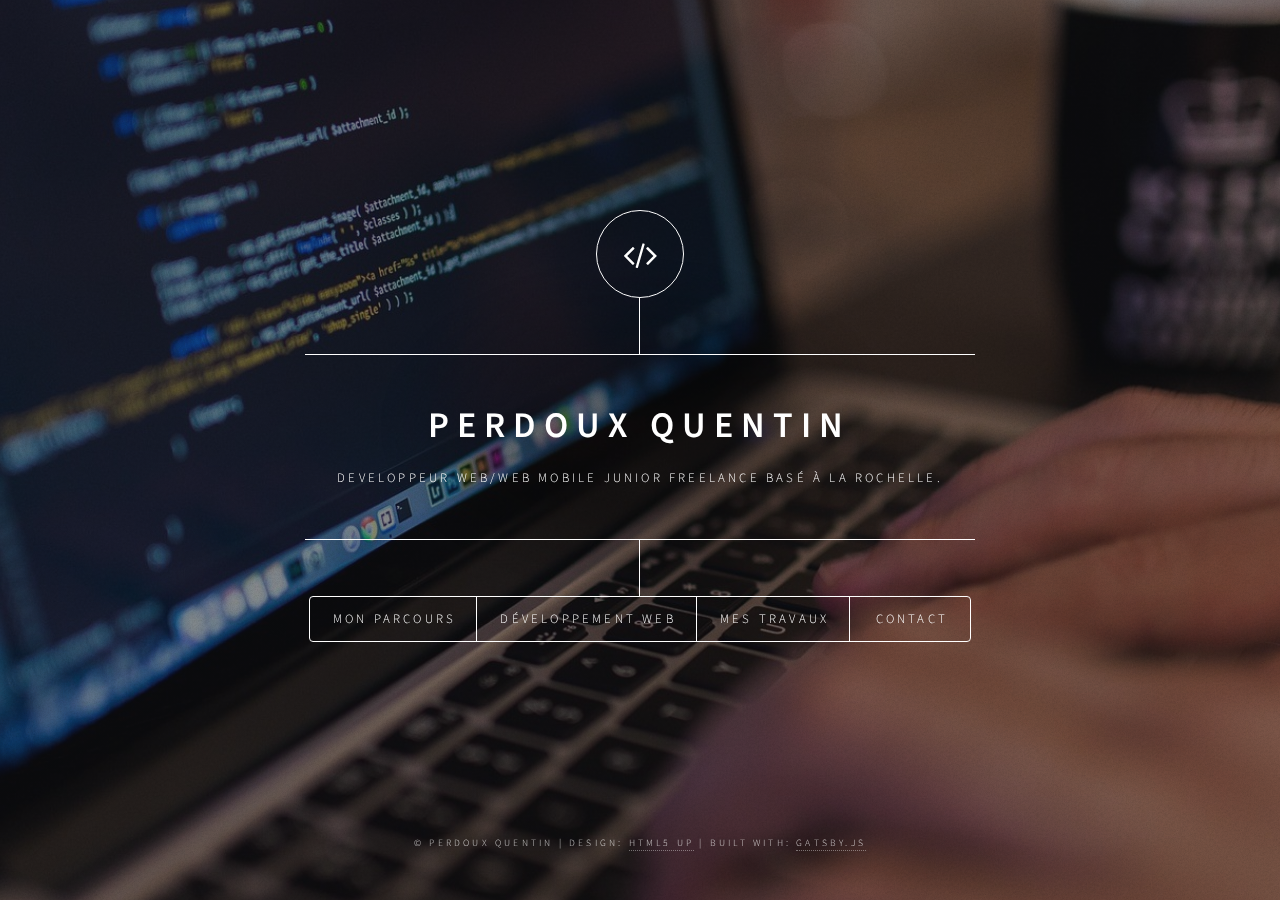
==== commit 71c66e87: "Correction fautes d'orthographe." ====
--- a/index.html
+++ b/index.html
@@ -2,4 +2,4 @@
 /*!
  *  Font Awesome 4.7.0 by @davegandy - http://fontawesome.io - @fontawesome
  *  License - http://fontawesome.io/license (Font: SIL OFL 1.1, CSS: MIT License)
- */@font-face{font-family:FontAwesome;src:url(/static/fontawesome-webfont-674f50d287a8c48dc19ba404d20fe713.eot);src:url(/static/fontawesome-webfont-674f50d287a8c48dc19ba404d20fe713.eot?#iefix&v=4.7.0) format("embedded-opentype"),url(/static/fontawesome-webfont-af7ae505a9eed503f8b8e6982036873e.woff2) format("woff2"),url(/static/fontawesome-webfont-fee66e712a8a08eef5805a46892932ad.woff) format("woff"),url(/static/fontawesome-webfont-b06871f281fee6b241d60582ae9369b9.ttf) format("truetype"),url(/static/fontawesome-webfont-acf3dcb7ff752b5296ca23ba2c7c2606.svg#fontawesomeregular) format("svg");font-weight:400;font-style:normal}.fa{display:inline-block;font:normal normal normal 14px/1 FontAwesome;font-size:inherit;text-rendering:auto;-webkit-font-smoothing:antialiased;-moz-osx-font-smoothing:grayscale}.fa-lg{font-size:1.33333333em;line-height:.75em;vertical-align:-15%}.fa-2x{font-size:2em}.fa-3x{font-size:3em}.fa-4x{font-size:4em}.fa-5x{font-size:5em}.fa-fw{width:1.28571429em;text-align:center}.fa-ul{padding-left:0;margin-left:2.14285714em;list-style-type:none}.fa-ul>li{position:relative}.fa-li{position:absolute;left:-2.14285714em;width:2.14285714em;top:.14285714em;text-align:center}.fa-li.fa-lg{left:-1.85714286em}.fa-border{padding:.2em .25em .15em;border:.08em solid #eee;border-radius:.1em}.fa-pull-left{float:left}.fa-pull-right{float:right}.fa.fa-pull-left{margin-right:.3em}.fa.fa-pull-right{margin-left:.3em}.pull-right{float:right}.pull-left{float:left}.fa.pull-left{margin-right:.3em}.fa.pull-right{margin-left:.3em}.fa-spin{animation:fa-spin 2s linear infinite}.fa-pulse{animation:fa-spin 1s steps(8) infinite}@keyframes fa-spin{0%{transform:rotate(0deg)}to{transform:rotate(359deg)}}.fa-rotate-90{-ms-filter:"progid:DXImageTransform.Microsoft.BasicImage(rotation=1)";transform:rotate(90deg)}.fa-rotate-180{-ms-filter:"progid:DXImageTransform.Microsoft.BasicImage(rotation=2)";transform:rotate(180deg)}.fa-rotate-270{-ms-filter:"progid:DXImageTransform.Microsoft.BasicImage(rotation=3)";transform:rotate(270deg)}.fa-flip-horizontal{-ms-filter:"progid:DXImageTransform.Microsoft.BasicImage(rotation=0, mirror=1)";transform:scaleX(-1)}.fa-flip-vertical{-ms-filter:"progid:DXImageTransform.Microsoft.BasicImage(rotation=2, mirror=1)";transform:scaleY(-1)}:root .fa-flip-horizontal,:root .fa-flip-vertical,:root .fa-rotate-90,:root .fa-rotate-180,:root .fa-rotate-270{-webkit-filter:none;filter:none}.fa-stack{position:relative;display:inline-block;width:2em;height:2em;line-height:2em;vertical-align:middle}.fa-stack-1x,.fa-stack-2x{position:absolute;left:0;width:100%;text-align:center}.fa-stack-1x{line-height:inherit}.fa-stack-2x{font-size:2em}.fa-inverse{color:#fff}.fa-glass:before{content:"\F000"}.fa-music:before{content:"\F001"}.fa-search:before{content:"\F002"}.fa-envelope-o:before{content:"\F003"}.fa-heart:before{content:"\F004"}.fa-star:before{content:"\F005"}.fa-star-o:before{content:"\F006"}.fa-user:before{content:"\F007"}.fa-film:before{content:"\F008"}.fa-th-large:before{content:"\F009"}.fa-th:before{content:"\F00A"}.fa-th-list:before{content:"\F00B"}.fa-check:before{content:"\F00C"}.fa-close:before,.fa-remove:before,.fa-times:before{content:"\F00D"}.fa-search-plus:before{content:"\F00E"}.fa-search-minus:before{content:"\F010"}.fa-power-off:before{content:"\F011"}.fa-signal:before{content:"\F012"}.fa-cog:before,.fa-gear:before{content:"\F013"}.fa-trash-o:before{content:"\F014"}.fa-home:before{content:"\F015"}.fa-file-o:before{content:"\F016"}.fa-clock-o:before{content:"\F017"}.fa-road:before{content:"\F018"}.fa-download:before{content:"\F019"}.fa-arrow-circle-o-down:before{content:"\F01A"}.fa-arrow-circle-o-up:before{content:"\F01B"}.fa-inbox:before{content:"\F01C"}.fa-play-circle-o:before{content:"\F01D"}.fa-repeat:before,.fa-rotate-right:before{content:"\F01E"}.fa-refresh:before{content:"\F021"}.fa-list-alt:before{content:"\F022"}.fa-lock:before{content:"\F023"}.fa-flag:before{content:"\F024"}.fa-headphones:before{content:"\F025"}.fa-volume-off:before{content:"\F026"}.fa-volume-down:before{content:"\F027"}.fa-volume-up:before{content:"\F028"}.fa-qrcode:before{content:"\F029"}.fa-barcode:before{content:"\F02A"}.fa-tag:before{content:"\F02B"}.fa-tags:before{content:"\F02C"}.fa-book:before{content:"\F02D"}.fa-bookmark:before{content:"\F02E"}.fa-print:before{content:"\F02F"}.fa-camera:before{content:"\F030"}.fa-font:before{content:"\F031"}.fa-bold:before{content:"\F032"}.fa-italic:before{content:"\F033"}.fa-text-height:before{content:"\F034"}.fa-text-width:before{content:"\F035"}.fa-align-left:before{content:"\F036"}.fa-align-center:before{content:"\F037"}.fa-align-right:before{content:"\F038"}.fa-align-justify:before{content:"\F039"}.fa-list:before{content:"\F03A"}.fa-dedent:before,.fa-outdent:before{content:"\F03B"}.fa-indent:before{content:"\F03C"}.fa-video-camera:before{content:"\F03D"}.fa-image:before,.fa-photo:before,.fa-picture-o:before{content:"\F03E"}.fa-pencil:before{content:"\F040"}.fa-map-marker:before{content:"\F041"}.fa-adjust:before{content:"\F042"}.fa-tint:before{content:"\F043"}.fa-edit:before,.fa-pencil-square-o:before{content:"\F044"}.fa-share-square-o:before{content:"\F045"}.fa-check-square-o:before{content:"\F046"}.fa-arrows:before{content:"\F047"}.fa-step-backward:before{content:"\F048"}.fa-fast-backward:before{content:"\F049"}.fa-backward:before{content:"\F04A"}.fa-play:before{content:"\F04B"}.fa-pause:before{content:"\F04C"}.fa-stop:before{content:"\F04D"}.fa-forward:before{content:"\F04E"}.fa-fast-forward:before{content:"\F050"}.fa-step-forward:before{content:"\F051"}.fa-eject:before{content:"\F052"}.fa-chevron-left:before{content:"\F053"}.fa-chevron-right:before{content:"\F054"}.fa-plus-circle:before{content:"\F055"}.fa-minus-circle:before{content:"\F056"}.fa-times-circle:before{content:"\F057"}.fa-check-circle:before{content:"\F058"}.fa-question-circle:before{content:"\F059"}.fa-info-circle:before{content:"\F05A"}.fa-crosshairs:before{content:"\F05B"}.fa-times-circle-o:before{content:"\F05C"}.fa-check-circle-o:before{content:"\F05D"}.fa-ban:before{content:"\F05E"}.fa-arrow-left:before{content:"\F060"}.fa-arrow-right:before{content:"\F061"}.fa-arrow-up:before{content:"\F062"}.fa-arrow-down:before{content:"\F063"}.fa-mail-forward:before,.fa-share:before{content:"\F064"}.fa-expand:before{content:"\F065"}.fa-compress:before{content:"\F066"}.fa-plus:before{content:"\F067"}.fa-minus:before{content:"\F068"}.fa-asterisk:before{content:"\F069"}.fa-exclamation-circle:before{content:"\F06A"}.fa-gift:before{content:"\F06B"}.fa-leaf:before{content:"\F06C"}.fa-fire:before{content:"\F06D"}.fa-eye:before{content:"\F06E"}.fa-eye-slash:before{content:"\F070"}.fa-exclamation-triangle:before,.fa-warning:before{content:"\F071"}.fa-plane:before{content:"\F072"}.fa-calendar:before{content:"\F073"}.fa-random:before{content:"\F074"}.fa-comment:before{content:"\F075"}.fa-magnet:before{content:"\F076"}.fa-chevron-up:before{content:"\F077"}.fa-chevron-down:before{content:"\F078"}.fa-retweet:before{content:"\F079"}.fa-shopping-cart:before{content:"\F07A"}.fa-folder:before{content:"\F07B"}.fa-folder-open:before{content:"\F07C"}.fa-arrows-v:before{content:"\F07D"}.fa-arrows-h:before{content:"\F07E"}.fa-bar-chart-o:before,.fa-bar-chart:before{content:"\F080"}.fa-twitter-square:before{content:"\F081"}.fa-facebook-square:before{content:"\F082"}.fa-camera-retro:before{content:"\F083"}.fa-key:before{content:"\F084"}.fa-cogs:before,.fa-gears:before{content:"\F085"}.fa-comments:before{content:"\F086"}.fa-thumbs-o-up:before{content:"\F087"}.fa-thumbs-o-down:before{content:"\F088"}.fa-star-half:before{content:"\F089"}.fa-heart-o:before{content:"\F08A"}.fa-sign-out:before{content:"\F08B"}.fa-linkedin-square:before{content:"\F08C"}.fa-thumb-tack:before{content:"\F08D"}.fa-external-link:before{content:"\F08E"}.fa-sign-in:before{content:"\F090"}.fa-trophy:before{content:"\F091"}.fa-github-square:before{content:"\F092"}.fa-upload:before{content:"\F093"}.fa-lemon-o:before{content:"\F094"}.fa-phone:before{content:"\F095"}.fa-square-o:before{content:"\F096"}.fa-bookmark-o:before{content:"\F097"}.fa-phone-square:before{content:"\F098"}.fa-twitter:before{content:"\F099"}.fa-facebook-f:before,.fa-facebook:before{content:"\F09A"}.fa-github:before{content:"\F09B"}.fa-unlock:before{content:"\F09C"}.fa-credit-card:before{content:"\F09D"}.fa-feed:before,.fa-rss:before{content:"\F09E"}.fa-hdd-o:before{content:"\F0A0"}.fa-bullhorn:before{content:"\F0A1"}.fa-bell:before{content:"\F0F3"}.fa-certificate:before{content:"\F0A3"}.fa-hand-o-right:before{content:"\F0A4"}.fa-hand-o-left:before{content:"\F0A5"}.fa-hand-o-up:before{content:"\F0A6"}.fa-hand-o-down:before{content:"\F0A7"}.fa-arrow-circle-left:before{content:"\F0A8"}.fa-arrow-circle-right:before{content:"\F0A9"}.fa-arrow-circle-up:before{content:"\F0AA"}.fa-arrow-circle-down:before{content:"\F0AB"}.fa-globe:before{content:"\F0AC"}.fa-wrench:before{content:"\F0AD"}.fa-tasks:before{content:"\F0AE"}.fa-filter:before{content:"\F0B0"}.fa-briefcase:before{content:"\F0B1"}.fa-arrows-alt:before{content:"\F0B2"}.fa-group:before,.fa-users:before{content:"\F0C0"}.fa-chain:before,.fa-link:before{content:"\F0C1"}.fa-cloud:before{content:"\F0C2"}.fa-flask:before{content:"\F0C3"}.fa-cut:before,.fa-scissors:before{content:"\F0C4"}.fa-copy:before,.fa-files-o:before{content:"\F0C5"}.fa-paperclip:before{content:"\F0C6"}.fa-floppy-o:before,.fa-save:before{content:"\F0C7"}.fa-square:before{content:"\F0C8"}.fa-bars:before,.fa-navicon:before,.fa-reorder:before{content:"\F0C9"}.fa-list-ul:before{content:"\F0CA"}.fa-list-ol:before{content:"\F0CB"}.fa-strikethrough:before{content:"\F0CC"}.fa-underline:before{content:"\F0CD"}.fa-table:before{content:"\F0CE"}.fa-magic:before{content:"\F0D0"}.fa-truck:before{content:"\F0D1"}.fa-pinterest:before{content:"\F0D2"}.fa-pinterest-square:before{content:"\F0D3"}.fa-google-plus-square:before{content:"\F0D4"}.fa-google-plus:before{content:"\F0D5"}.fa-money:before{content:"\F0D6"}.fa-caret-down:before{content:"\F0D7"}.fa-caret-up:before{content:"\F0D8"}.fa-caret-left:before{content:"\F0D9"}.fa-caret-right:before{content:"\F0DA"}.fa-columns:before{content:"\F0DB"}.fa-sort:before,.fa-unsorted:before{content:"\F0DC"}.fa-sort-desc:before,.fa-sort-down:before{content:"\F0DD"}.fa-sort-asc:before,.fa-sort-up:before{content:"\F0DE"}.fa-envelope:before{content:"\F0E0"}.fa-linkedin:before{content:"\F0E1"}.fa-rotate-left:before,.fa-undo:before{content:"\F0E2"}.fa-gavel:before,.fa-legal:before{content:"\F0E3"}.fa-dashboard:before,.fa-tachometer:before{content:"\F0E4"}.fa-comment-o:before{content:"\F0E5"}.fa-comments-o:before{content:"\F0E6"}.fa-bolt:before,.fa-flash:before{content:"\F0E7"}.fa-sitemap:before{content:"\F0E8"}.fa-umbrella:before{content:"\F0E9"}.fa-clipboard:before,.fa-paste:before{content:"\F0EA"}.fa-lightbulb-o:before{content:"\F0EB"}.fa-exchange:before{content:"\F0EC"}.fa-cloud-download:before{content:"\F0ED"}.fa-cloud-upload:before{content:"\F0EE"}.fa-user-md:before{content:"\F0F0"}.fa-stethoscope:before{content:"\F0F1"}.fa-suitcase:before{content:"\F0F2"}.fa-bell-o:before{content:"\F0A2"}.fa-coffee:before{content:"\F0F4"}.fa-cutlery:before{content:"\F0F5"}.fa-file-text-o:before{content:"\F0F6"}.fa-building-o:before{content:"\F0F7"}.fa-hospital-o:before{content:"\F0F8"}.fa-ambulance:before{content:"\F0F9"}.fa-medkit:before{content:"\F0FA"}.fa-fighter-jet:before{content:"\F0FB"}.fa-beer:before{content:"\F0FC"}.fa-h-square:before{content:"\F0FD"}.fa-plus-square:before{content:"\F0FE"}.fa-angle-double-left:before{content:"\F100"}.fa-angle-double-right:before{content:"\F101"}.fa-angle-double-up:before{content:"\F102"}.fa-angle-double-down:before{content:"\F103"}.fa-angle-left:before{content:"\F104"}.fa-angle-right:before{content:"\F105"}.fa-angle-up:before{content:"\F106"}.fa-angle-down:before{content:"\F107"}.fa-desktop:before{content:"\F108"}.fa-laptop:before{content:"\F109"}.fa-tablet:before{content:"\F10A"}.fa-mobile-phone:before,.fa-mobile:before{content:"\F10B"}.fa-circle-o:before{content:"\F10C"}.fa-quote-left:before{content:"\F10D"}.fa-quote-right:before{content:"\F10E"}.fa-spinner:before{content:"\F110"}.fa-circle:before{content:"\F111"}.fa-mail-reply:before,.fa-reply:before{content:"\F112"}.fa-github-alt:before{content:"\F113"}.fa-folder-o:before{content:"\F114"}.fa-folder-open-o:before{content:"\F115"}.fa-smile-o:before{content:"\F118"}.fa-frown-o:before{content:"\F119"}.fa-meh-o:before{content:"\F11A"}.fa-gamepad:before{content:"\F11B"}.fa-keyboard-o:before{content:"\F11C"}.fa-flag-o:before{content:"\F11D"}.fa-flag-checkered:before{content:"\F11E"}.fa-terminal:before{content:"\F120"}.fa-code:before{content:"\F121"}.fa-mail-reply-all:before,.fa-reply-all:before{content:"\F122"}.fa-star-half-empty:before,.fa-star-half-full:before,.fa-star-half-o:before{content:"\F123"}.fa-location-arrow:before{content:"\F124"}.fa-crop:before{content:"\F125"}.fa-code-fork:before{content:"\F126"}.fa-chain-broken:before,.fa-unlink:before{content:"\F127"}.fa-question:before{content:"\F128"}.fa-info:before{content:"\F129"}.fa-exclamation:before{content:"\F12A"}.fa-superscript:before{content:"\F12B"}.fa-subscript:before{content:"\F12C"}.fa-eraser:before{content:"\F12D"}.fa-puzzle-piece:before{content:"\F12E"}.fa-microphone:before{content:"\F130"}.fa-microphone-slash:before{content:"\F131"}.fa-shield:before{content:"\F132"}.fa-calendar-o:before{content:"\F133"}.fa-fire-extinguisher:before{content:"\F134"}.fa-rocket:before{content:"\F135"}.fa-maxcdn:before{content:"\F136"}.fa-chevron-circle-left:before{content:"\F137"}.fa-chevron-circle-right:before{content:"\F138"}.fa-chevron-circle-up:before{content:"\F139"}.fa-chevron-circle-down:before{content:"\F13A"}.fa-html5:before{content:"\F13B"}.fa-css3:before{content:"\F13C"}.fa-anchor:before{content:"\F13D"}.fa-unlock-alt:before{content:"\F13E"}.fa-bullseye:before{content:"\F140"}.fa-ellipsis-h:before{content:"\F141"}.fa-ellipsis-v:before{content:"\F142"}.fa-rss-square:before{content:"\F143"}.fa-play-circle:before{content:"\F144"}.fa-ticket:before{content:"\F145"}.fa-minus-square:before{content:"\F146"}.fa-minus-square-o:before{content:"\F147"}.fa-level-up:before{content:"\F148"}.fa-level-down:before{content:"\F149"}.fa-check-square:before{content:"\F14A"}.fa-pencil-square:before{content:"\F14B"}.fa-external-link-square:before{content:"\F14C"}.fa-share-square:before{content:"\F14D"}.fa-compass:before{content:"\F14E"}.fa-caret-square-o-down:before,.fa-toggle-down:before{content:"\F150"}.fa-caret-square-o-up:before,.fa-toggle-up:before{content:"\F151"}.fa-caret-square-o-right:before,.fa-toggle-right:before{content:"\F152"}.fa-eur:before,.fa-euro:before{content:"\F153"}.fa-gbp:before{content:"\F154"}.fa-dollar:before,.fa-usd:before{content:"\F155"}.fa-inr:before,.fa-rupee:before{content:"\F156"}.fa-cny:before,.fa-jpy:before,.fa-rmb:before,.fa-yen:before{content:"\F157"}.fa-rouble:before,.fa-rub:before,.fa-ruble:before{content:"\F158"}.fa-krw:before,.fa-won:before{content:"\F159"}.fa-bitcoin:before,.fa-btc:before{content:"\F15A"}.fa-file:before{content:"\F15B"}.fa-file-text:before{content:"\F15C"}.fa-sort-alpha-asc:before{content:"\F15D"}.fa-sort-alpha-desc:before{content:"\F15E"}.fa-sort-amount-asc:before{content:"\F160"}.fa-sort-amount-desc:before{content:"\F161"}.fa-sort-numeric-asc:before{content:"\F162"}.fa-sort-numeric-desc:before{content:"\F163"}.fa-thumbs-up:before{content:"\F164"}.fa-thumbs-down:before{content:"\F165"}.fa-youtube-square:before{content:"\F166"}.fa-youtube:before{content:"\F167"}.fa-xing:before{content:"\F168"}.fa-xing-square:before{content:"\F169"}.fa-youtube-play:before{content:"\F16A"}.fa-dropbox:before{content:"\F16B"}.fa-stack-overflow:before{content:"\F16C"}.fa-instagram:before{content:"\F16D"}.fa-flickr:before{content:"\F16E"}.fa-adn:before{content:"\F170"}.fa-bitbucket:before{content:"\F171"}.fa-bitbucket-square:before{content:"\F172"}.fa-tumblr:before{content:"\F173"}.fa-tumblr-square:before{content:"\F174"}.fa-long-arrow-down:before{content:"\F175"}.fa-long-arrow-up:before{content:"\F176"}.fa-long-arrow-left:before{content:"\F177"}.fa-long-arrow-right:before{content:"\F178"}.fa-apple:before{content:"\F179"}.fa-windows:before{content:"\F17A"}.fa-android:before{content:"\F17B"}.fa-linux:before{content:"\F17C"}.fa-dribbble:before{content:"\F17D"}.fa-skype:before{content:"\F17E"}.fa-foursquare:before{content:"\F180"}.fa-trello:before{content:"\F181"}.fa-female:before{content:"\F182"}.fa-male:before{content:"\F183"}.fa-gittip:before,.fa-gratipay:before{content:"\F184"}.fa-sun-o:before{content:"\F185"}.fa-moon-o:before{content:"\F186"}.fa-archive:before{content:"\F187"}.fa-bug:before{content:"\F188"}.fa-vk:before{content:"\F189"}.fa-weibo:before{content:"\F18A"}.fa-renren:before{content:"\F18B"}.fa-pagelines:before{content:"\F18C"}.fa-stack-exchange:before{content:"\F18D"}.fa-arrow-circle-o-right:before{content:"\F18E"}.fa-arrow-circle-o-left:before{content:"\F190"}.fa-caret-square-o-left:before,.fa-toggle-left:before{content:"\F191"}.fa-dot-circle-o:before{content:"\F192"}.fa-wheelchair:before{content:"\F193"}.fa-vimeo-square:before{content:"\F194"}.fa-try:before,.fa-turkish-lira:before{content:"\F195"}.fa-plus-square-o:before{content:"\F196"}.fa-space-shuttle:before{content:"\F197"}.fa-slack:before{content:"\F198"}.fa-envelope-square:before{content:"\F199"}.fa-wordpress:before{content:"\F19A"}.fa-openid:before{content:"\F19B"}.fa-bank:before,.fa-institution:before,.fa-university:before{content:"\F19C"}.fa-graduation-cap:before,.fa-mortar-board:before{content:"\F19D"}.fa-yahoo:before{content:"\F19E"}.fa-google:before{content:"\F1A0"}.fa-reddit:before{content:"\F1A1"}.fa-reddit-square:before{content:"\F1A2"}.fa-stumbleupon-circle:before{content:"\F1A3"}.fa-stumbleupon:before{content:"\F1A4"}.fa-delicious:before{content:"\F1A5"}.fa-digg:before{content:"\F1A6"}.fa-pied-piper-pp:before{content:"\F1A7"}.fa-pied-piper-alt:before{content:"\F1A8"}.fa-drupal:before{content:"\F1A9"}.fa-joomla:before{content:"\F1AA"}.fa-language:before{content:"\F1AB"}.fa-fax:before{content:"\F1AC"}.fa-building:before{content:"\F1AD"}.fa-child:before{content:"\F1AE"}.fa-paw:before{content:"\F1B0"}.fa-spoon:before{content:"\F1B1"}.fa-cube:before{content:"\F1B2"}.fa-cubes:before{content:"\F1B3"}.fa-behance:before{content:"\F1B4"}.fa-behance-square:before{content:"\F1B5"}.fa-steam:before{content:"\F1B6"}.fa-steam-square:before{content:"\F1B7"}.fa-recycle:before{content:"\F1B8"}.fa-automobile:before,.fa-car:before{content:"\F1B9"}.fa-cab:before,.fa-taxi:before{content:"\F1BA"}.fa-tree:before{content:"\F1BB"}.fa-spotify:before{content:"\F1BC"}.fa-deviantart:before{content:"\F1BD"}.fa-soundcloud:before{content:"\F1BE"}.fa-database:before{content:"\F1C0"}.fa-file-pdf-o:before{content:"\F1C1"}.fa-file-word-o:before{content:"\F1C2"}.fa-file-excel-o:before{content:"\F1C3"}.fa-file-powerpoint-o:before{content:"\F1C4"}.fa-file-image-o:before,.fa-file-photo-o:before,.fa-file-picture-o:before{content:"\F1C5"}.fa-file-archive-o:before,.fa-file-zip-o:before{content:"\F1C6"}.fa-file-audio-o:before,.fa-file-sound-o:before{content:"\F1C7"}.fa-file-movie-o:before,.fa-file-video-o:before{content:"\F1C8"}.fa-file-code-o:before{content:"\F1C9"}.fa-vine:before{content:"\F1CA"}.fa-codepen:before{content:"\F1CB"}.fa-jsfiddle:before{content:"\F1CC"}.fa-life-bouy:before,.fa-life-buoy:before,.fa-life-ring:before,.fa-life-saver:before,.fa-support:before{content:"\F1CD"}.fa-circle-o-notch:before{content:"\F1CE"}.fa-ra:before,.fa-rebel:before,.fa-resistance:before{content:"\F1D0"}.fa-empire:before,.fa-ge:before{content:"\F1D1"}.fa-git-square:before{content:"\F1D2"}.fa-git:before{content:"\F1D3"}.fa-hacker-news:before,.fa-y-combinator-square:before,.fa-yc-square:before{content:"\F1D4"}.fa-tencent-weibo:before{content:"\F1D5"}.fa-qq:before{content:"\F1D6"}.fa-wechat:before,.fa-weixin:before{content:"\F1D7"}.fa-paper-plane:before,.fa-send:before{content:"\F1D8"}.fa-paper-plane-o:before,.fa-send-o:before{content:"\F1D9"}.fa-history:before{content:"\F1DA"}.fa-circle-thin:before{content:"\F1DB"}.fa-header:before{content:"\F1DC"}.fa-paragraph:before{content:"\F1DD"}.fa-sliders:before{content:"\F1DE"}.fa-share-alt:before{content:"\F1E0"}.fa-share-alt-square:before{content:"\F1E1"}.fa-bomb:before{content:"\F1E2"}.fa-futbol-o:before,.fa-soccer-ball-o:before{content:"\F1E3"}.fa-tty:before{content:"\F1E4"}.fa-binoculars:before{content:"\F1E5"}.fa-plug:before{content:"\F1E6"}.fa-slideshare:before{content:"\F1E7"}.fa-twitch:before{content:"\F1E8"}.fa-yelp:before{content:"\F1E9"}.fa-newspaper-o:before{content:"\F1EA"}.fa-wifi:before{content:"\F1EB"}.fa-calculator:before{content:"\F1EC"}.fa-paypal:before{content:"\F1ED"}.fa-google-wallet:before{content:"\F1EE"}.fa-cc-visa:before{content:"\F1F0"}.fa-cc-mastercard:before{content:"\F1F1"}.fa-cc-discover:before{content:"\F1F2"}.fa-cc-amex:before{content:"\F1F3"}.fa-cc-paypal:before{content:"\F1F4"}.fa-cc-stripe:before{content:"\F1F5"}.fa-bell-slash:before{content:"\F1F6"}.fa-bell-slash-o:before{content:"\F1F7"}.fa-trash:before{content:"\F1F8"}.fa-copyright:before{content:"\F1F9"}.fa-at:before{content:"\F1FA"}.fa-eyedropper:before{content:"\F1FB"}.fa-paint-brush:before{content:"\F1FC"}.fa-birthday-cake:before{content:"\F1FD"}.fa-area-chart:before{content:"\F1FE"}.fa-pie-chart:before{content:"\F200"}.fa-line-chart:before{content:"\F201"}.fa-lastfm:before{content:"\F202"}.fa-lastfm-square:before{content:"\F203"}.fa-toggle-off:before{content:"\F204"}.fa-toggle-on:before{content:"\F205"}.fa-bicycle:before{content:"\F206"}.fa-bus:before{content:"\F207"}.fa-ioxhost:before{content:"\F208"}.fa-angellist:before{content:"\F209"}.fa-cc:before{content:"\F20A"}.fa-ils:before,.fa-shekel:before,.fa-sheqel:before{content:"\F20B"}.fa-meanpath:before{content:"\F20C"}.fa-buysellads:before{content:"\F20D"}.fa-connectdevelop:before{content:"\F20E"}.fa-dashcube:before{content:"\F210"}.fa-forumbee:before{content:"\F211"}.fa-leanpub:before{content:"\F212"}.fa-sellsy:before{content:"\F213"}.fa-shirtsinbulk:before{content:"\F214"}.fa-simplybuilt:before{content:"\F215"}.fa-skyatlas:before{content:"\F216"}.fa-cart-plus:before{content:"\F217"}.fa-cart-arrow-down:before{content:"\F218"}.fa-diamond:before{content:"\F219"}.fa-ship:before{content:"\F21A"}.fa-user-secret:before{content:"\F21B"}.fa-motorcycle:before{content:"\F21C"}.fa-street-view:before{content:"\F21D"}.fa-heartbeat:before{content:"\F21E"}.fa-venus:before{content:"\F221"}.fa-mars:before{content:"\F222"}.fa-mercury:before{content:"\F223"}.fa-intersex:before,.fa-transgender:before{content:"\F224"}.fa-transgender-alt:before{content:"\F225"}.fa-venus-double:before{content:"\F226"}.fa-mars-double:before{content:"\F227"}.fa-venus-mars:before{content:"\F228"}.fa-mars-stroke:before{content:"\F229"}.fa-mars-stroke-v:before{content:"\F22A"}.fa-mars-stroke-h:before{content:"\F22B"}.fa-neuter:before{content:"\F22C"}.fa-genderless:before{content:"\F22D"}.fa-facebook-official:before{content:"\F230"}.fa-pinterest-p:before{content:"\F231"}.fa-whatsapp:before{content:"\F232"}.fa-server:before{content:"\F233"}.fa-user-plus:before{content:"\F234"}.fa-user-times:before{content:"\F235"}.fa-bed:before,.fa-hotel:before{content:"\F236"}.fa-viacoin:before{content:"\F237"}.fa-train:before{content:"\F238"}.fa-subway:before{content:"\F239"}.fa-medium:before{content:"\F23A"}.fa-y-combinator:before,.fa-yc:before{content:"\F23B"}.fa-optin-monster:before{content:"\F23C"}.fa-opencart:before{content:"\F23D"}.fa-expeditedssl:before{content:"\F23E"}.fa-battery-4:before,.fa-battery-full:before,.fa-battery:before{content:"\F240"}.fa-battery-3:before,.fa-battery-three-quarters:before{content:"\F241"}.fa-battery-2:before,.fa-battery-half:before{content:"\F242"}.fa-battery-1:before,.fa-battery-quarter:before{content:"\F243"}.fa-battery-0:before,.fa-battery-empty:before{content:"\F244"}.fa-mouse-pointer:before{content:"\F245"}.fa-i-cursor:before{content:"\F246"}.fa-object-group:before{content:"\F247"}.fa-object-ungroup:before{content:"\F248"}.fa-sticky-note:before{content:"\F249"}.fa-sticky-note-o:before{content:"\F24A"}.fa-cc-jcb:before{content:"\F24B"}.fa-cc-diners-club:before{content:"\F24C"}.fa-clone:before{content:"\F24D"}.fa-balance-scale:before{content:"\F24E"}.fa-hourglass-o:before{content:"\F250"}.fa-hourglass-1:before,.fa-hourglass-start:before{content:"\F251"}.fa-hourglass-2:before,.fa-hourglass-half:before{content:"\F252"}.fa-hourglass-3:before,.fa-hourglass-end:before{content:"\F253"}.fa-hourglass:before{content:"\F254"}.fa-hand-grab-o:before,.fa-hand-rock-o:before{content:"\F255"}.fa-hand-paper-o:before,.fa-hand-stop-o:before{content:"\F256"}.fa-hand-scissors-o:before{content:"\F257"}.fa-hand-lizard-o:before{content:"\F258"}.fa-hand-spock-o:before{content:"\F259"}.fa-hand-pointer-o:before{content:"\F25A"}.fa-hand-peace-o:before{content:"\F25B"}.fa-trademark:before{content:"\F25C"}.fa-registered:before{content:"\F25D"}.fa-creative-commons:before{content:"\F25E"}.fa-gg:before{content:"\F260"}.fa-gg-circle:before{content:"\F261"}.fa-tripadvisor:before{content:"\F262"}.fa-odnoklassniki:before{content:"\F263"}.fa-odnoklassniki-square:before{content:"\F264"}.fa-get-pocket:before{content:"\F265"}.fa-wikipedia-w:before{content:"\F266"}.fa-safari:before{content:"\F267"}.fa-chrome:before{content:"\F268"}.fa-firefox:before{content:"\F269"}.fa-opera:before{content:"\F26A"}.fa-internet-explorer:before{content:"\F26B"}.fa-television:before,.fa-tv:before{content:"\F26C"}.fa-contao:before{content:"\F26D"}.fa-500px:before{content:"\F26E"}.fa-amazon:before{content:"\F270"}.fa-calendar-plus-o:before{content:"\F271"}.fa-calendar-minus-o:before{content:"\F272"}.fa-calendar-times-o:before{content:"\F273"}.fa-calendar-check-o:before{content:"\F274"}.fa-industry:before{content:"\F275"}.fa-map-pin:before{content:"\F276"}.fa-map-signs:before{content:"\F277"}.fa-map-o:before{content:"\F278"}.fa-map:before{content:"\F279"}.fa-commenting:before{content:"\F27A"}.fa-commenting-o:before{content:"\F27B"}.fa-houzz:before{content:"\F27C"}.fa-vimeo:before{content:"\F27D"}.fa-black-tie:before{content:"\F27E"}.fa-fonticons:before{content:"\F280"}.fa-reddit-alien:before{content:"\F281"}.fa-edge:before{content:"\F282"}.fa-credit-card-alt:before{content:"\F283"}.fa-codiepie:before{content:"\F284"}.fa-modx:before{content:"\F285"}.fa-fort-awesome:before{content:"\F286"}.fa-usb:before{content:"\F287"}.fa-product-hunt:before{content:"\F288"}.fa-mixcloud:before{content:"\F289"}.fa-scribd:before{content:"\F28A"}.fa-pause-circle:before{content:"\F28B"}.fa-pause-circle-o:before{content:"\F28C"}.fa-stop-circle:before{content:"\F28D"}.fa-stop-circle-o:before{content:"\F28E"}.fa-shopping-bag:before{content:"\F290"}.fa-shopping-basket:before{content:"\F291"}.fa-hashtag:before{content:"\F292"}.fa-bluetooth:before{content:"\F293"}.fa-bluetooth-b:before{content:"\F294"}.fa-percent:before{content:"\F295"}.fa-gitlab:before{content:"\F296"}.fa-wpbeginner:before{content:"\F297"}.fa-wpforms:before{content:"\F298"}.fa-envira:before{content:"\F299"}.fa-universal-access:before{content:"\F29A"}.fa-wheelchair-alt:before{content:"\F29B"}.fa-question-circle-o:before{content:"\F29C"}.fa-blind:before{content:"\F29D"}.fa-audio-description:before{content:"\F29E"}.fa-volume-control-phone:before{content:"\F2A0"}.fa-braille:before{content:"\F2A1"}.fa-assistive-listening-systems:before{content:"\F2A2"}.fa-american-sign-language-interpreting:before,.fa-asl-interpreting:before{content:"\F2A3"}.fa-deaf:before,.fa-deafness:before,.fa-hard-of-hearing:before{content:"\F2A4"}.fa-glide:before{content:"\F2A5"}.fa-glide-g:before{content:"\F2A6"}.fa-sign-language:before,.fa-signing:before{content:"\F2A7"}.fa-low-vision:before{content:"\F2A8"}.fa-viadeo:before{content:"\F2A9"}.fa-viadeo-square:before{content:"\F2AA"}.fa-snapchat:before{content:"\F2AB"}.fa-snapchat-ghost:before{content:"\F2AC"}.fa-snapchat-square:before{content:"\F2AD"}.fa-pied-piper:before{content:"\F2AE"}.fa-first-order:before{content:"\F2B0"}.fa-yoast:before{content:"\F2B1"}.fa-themeisle:before{content:"\F2B2"}.fa-google-plus-circle:before,.fa-google-plus-official:before{content:"\F2B3"}.fa-fa:before,.fa-font-awesome:before{content:"\F2B4"}.fa-handshake-o:before{content:"\F2B5"}.fa-envelope-open:before{content:"\F2B6"}.fa-envelope-open-o:before{content:"\F2B7"}.fa-linode:before{content:"\F2B8"}.fa-address-book:before{content:"\F2B9"}.fa-address-book-o:before{content:"\F2BA"}.fa-address-card:before,.fa-vcard:before{content:"\F2BB"}.fa-address-card-o:before,.fa-vcard-o:before{content:"\F2BC"}.fa-user-circle:before{content:"\F2BD"}.fa-user-circle-o:before{content:"\F2BE"}.fa-user-o:before{content:"\F2C0"}.fa-id-badge:before{content:"\F2C1"}.fa-drivers-license:before,.fa-id-card:before{content:"\F2C2"}.fa-drivers-license-o:before,.fa-id-card-o:before{content:"\F2C3"}.fa-quora:before{content:"\F2C4"}.fa-free-code-camp:before{content:"\F2C5"}.fa-telegram:before{content:"\F2C6"}.fa-thermometer-4:before,.fa-thermometer-full:before,.fa-thermometer:before{content:"\F2C7"}.fa-thermometer-3:before,.fa-thermometer-three-quarters:before{content:"\F2C8"}.fa-thermometer-2:before,.fa-thermometer-half:before{content:"\F2C9"}.fa-thermometer-1:before,.fa-thermometer-quarter:before{content:"\F2CA"}.fa-thermometer-0:before,.fa-thermometer-empty:before{content:"\F2CB"}.fa-shower:before{content:"\F2CC"}.fa-bath:before,.fa-bathtub:before,.fa-s15:before{content:"\F2CD"}.fa-podcast:before{content:"\F2CE"}.fa-window-maximize:before{content:"\F2D0"}.fa-window-minimize:before{content:"\F2D1"}.fa-window-restore:before{content:"\F2D2"}.fa-times-rectangle:before,.fa-window-close:before{content:"\F2D3"}.fa-times-rectangle-o:before,.fa-window-close-o:before{content:"\F2D4"}.fa-bandcamp:before{content:"\F2D5"}.fa-grav:before{content:"\F2D6"}.fa-etsy:before{content:"\F2D7"}.fa-imdb:before{content:"\F2D8"}.fa-ravelry:before{content:"\F2D9"}.fa-eercast:before{content:"\F2DA"}.fa-microchip:before{content:"\F2DB"}.fa-snowflake-o:before{content:"\F2DC"}.fa-superpowers:before{content:"\F2DD"}.fa-wpexplorer:before{content:"\F2DE"}.fa-meetup:before{content:"\F2E0"}.sr-only{position:absolute;width:1px;height:1px;padding:0;margin:-1px;overflow:hidden;clip:rect(0,0,0,0);border:0}.sr-only-focusable:active,.sr-only-focusable:focus{position:static;width:auto;height:auto;margin:0;overflow:visible;clip:auto}a,abbr,acronym,address,applet,article,aside,audio,b,big,blockquote,body,canvas,caption,center,cite,code,dd,del,details,dfn,div,dl,dt,em,embed,fieldset,figcaption,figure,footer,form,h1,h2,h3,h4,h5,h6,header,hgroup,html,i,iframe,img,ins,kbd,label,legend,li,mark,menu,nav,object,ol,output,p,pre,q,ruby,s,samp,section,small,span,strike,strong,sub,summary,sup,table,tbody,td,tfoot,th,thead,time,tr,tt,u,ul,var,video{margin:0;padding:0;border:0;font-size:100%;font:inherit;vertical-align:baseline}article,aside,details,figcaption,figure,footer,header,hgroup,menu,nav,section{display:block}body{line-height:1}ol,ul{list-style:none}blockquote,q{quotes:none}blockquote:after,blockquote:before,q:after,q:before{content:"";content:none}table{border-collapse:collapse;border-spacing:0}body{-webkit-text-size-adjust:none}*,:after,:before{box-sizing:border-box}@-ms-viewport{width:device-width}@media screen and (max-width:480px){body,html{min-width:320px}}body{background:#1b1f22}body .body.is-loading *,body .body.is-loading :after,body .body.is-loading :before,body.is-loading *,body.is-loading :after,body.is-loading :before,body.is-switching *,body.is-switching :after,body.is-switching :before{animation:none!important;transition:none!important;transition-delay:none!important}html{font-size:16pt}@media screen and (max-width:1680px){html{font-size:12pt}}@media screen and (max-width:736px){html{font-size:11pt}}@media screen and (max-width:360px){html{font-size:10pt}}body,input,select,textarea{color:#fff;font-family:Source Sans Pro,sans-serif;font-weight:300;font-size:1rem;line-height:1.65}a{transition:color .2s ease-in-out,background-color .2s ease-in-out,border-bottom-color .2s ease-in-out;border-bottom:1px dotted hsla(0,0%,100%,.5);text-decoration:none;color:inherit}a:hover{border-bottom-color:transparent}b,strong{color:#fff;font-weight:600}em,i{font-style:italic}p{margin:0 0 2rem}h1,h2,h3,h4,h5,h6{color:#fff;font-weight:600;line-height:1.5;margin:0 0 1rem;text-transform:uppercase;letter-spacing:.2rem}h1 a,h2 a,h3 a,h4 a,h5 a,h6 a{color:inherit;text-decoration:none}h1.major,h2.major,h3.major,h4.major,h5.major,h6.major{border-bottom:1px solid #fff;width:-webkit-max-content;width:-ms-max-content;width:max-content;padding-bottom:.5rem;margin:0 0 2rem}h1{font-size:2.25rem;line-height:1.3}h1,h2{letter-spacing:.5rem}h2{font-size:1.5rem;line-height:1.4}h3{font-size:1rem}h4{font-size:.8rem}h5{font-size:.7rem}h6{font-size:.6rem}@media screen and (max-width:736px){h1{font-size:1.75rem;line-height:1.4}h2{font-size:1.25em;line-height:1.5}}sub{top:.5rem}sub,sup{font-size:.8rem;position:relative}sup{top:-.5rem}blockquote{border-left:4px solid #fff;font-style:italic;margin:0 0 2rem;padding:.5rem 0 .5rem 2rem}code{background:hsla(0,0%,100%,.075);border-radius:4px;margin:0 .25rem;padding:.25rem .65rem}code,pre{font-family:Courier New,monospace;font-size:.9rem}pre{-webkit-overflow-scrolling:touch;margin:0 0 2rem}pre code{display:block;line-height:1.75;padding:1rem 1.5rem;overflow-x:auto}hr{border:0;border-bottom:1px solid #fff;margin:2.75rem 0}.align-left{text-align:left}.align-center{text-align:center}.align-right{text-align:right}form{margin:0 0 2.5rem}form .field{margin:0 0 1.5rem}form .field.half{width:50%;float:left;padding:0 0 0 .75rem}form .field.half.first{padding:0 .75rem 0 0}form>.actions{margin:1.875rem 0 0!important}@media screen and (max-width:736px){form .field{margin:0 0 1.125rem}form .field.half{padding:0 0 0 .5625rem}form .field.half.first{padding:0 .5625rem 0 0}form>.actions{margin:1.5rem 0 0!important}}@media screen and (max-width:480px){form .field.half{width:100%;float:none;padding:0}form .field.half.first{padding:0}}label{color:#fff;display:block;font-size:.8rem;font-weight:300;letter-spacing:.2rem;line-height:1.5;margin:0 0 1rem;text-transform:uppercase}input[type=email],input[type=password],input[type=tel],input[type=text],select,textarea{-moz-appearance:none;-webkit-appearance:none;-ms-appearance:none;appearance:none;transition:border-color .2s ease-in-out,box-shadow .2s ease-in-out,background-color .2s ease-in-out;background:transparent;border-radius:4px;border:1px solid #fff;color:inherit;display:block;outline:0;padding:0 1rem;text-decoration:none;width:100%}input[type=email]:invalid,input[type=password]:invalid,input[type=tel]:invalid,input[type=text]:invalid,select:invalid,textarea:invalid{box-shadow:none}input[type=email]:focus,input[type=password]:focus,input[type=tel]:focus,input[type=text]:focus,select:focus,textarea:focus{background:hsla(0,0%,100%,.075);border-color:#fff;box-shadow:0 0 0 1px #fff}select option{background:#1b1f22;color:#fff}.select-wrapper{text-decoration:none;display:block;position:relative}.select-wrapper:before{-moz-osx-font-smoothing:grayscale;-webkit-font-smoothing:antialiased;font-family:FontAwesome;font-style:normal;font-weight:400;text-transform:none!important;color:#fff;content:"\F107";display:block;height:2.75rem;line-height:2.75rem;pointer-events:none;position:absolute;right:0;text-align:center;top:0;width:2.75rem}.select-wrapper select::-ms-expand{display:none}input[type=email],input[type=password],input[type=text],select{height:2.75rem}textarea{padding:.75rem 1rem}input[type=checkbox],input[type=radio]{-moz-appearance:none;-webkit-appearance:none;-ms-appearance:none;appearance:none;display:block;float:left;margin-right:-2rem;opacity:0;width:1rem;z-index:-1}input[type=checkbox]+label,input[type=radio]+label{text-decoration:none;-webkit-user-select:none;-ms-user-select:none;user-select:none;color:#fff;cursor:pointer;display:inline-block;font-size:.8rem;font-weight:300;margin:0 0 .5rem;padding-left:2.65rem;padding-right:.75rem;position:relative}input[type=checkbox]+label:before,input[type=radio]+label:before{-moz-osx-font-smoothing:grayscale;-webkit-font-smoothing:antialiased;font-family:FontAwesome;font-style:normal;font-weight:400;text-transform:none!important;transition:border-color .2s ease-in-out,box-shadow .2s ease-in-out,background-color .2s ease-in-out;border-radius:4px;border:1px solid #fff;content:"";display:inline-block;height:1.65rem;left:0;line-height:1.58125rem;position:absolute;text-align:center;top:-.125rem;width:1.65rem}input[type=checkbox]:checked+label:before,input[type=radio]:checked+label:before{background:#fff!important;border-color:#fff!important;color:#1b1f22;content:"\F00C"}input[type=checkbox]:focus+label:before,input[type=radio]:focus+label:before{background:hsla(0,0%,100%,.075);border-color:#fff;box-shadow:0 0 0 1px #fff}input[type=checkbox]+label:before{border-radius:4px}input[type=radio]+label:before{border-radius:100%}::-webkit-input-placeholder{color:hsla(0,0%,100%,.5)!important;opacity:1}:-moz-placeholder,::-moz-placeholder{color:hsla(0,0%,100%,.5)!important;opacity:1}:-ms-input-placeholder{color:hsla(0,0%,100%,.5)!important;opacity:1}.formerize-placeholder{color:hsla(0,0%,100%,.5)!important;opacity:1}.box{border-radius:4px;border:1px solid #fff;margin-bottom:2rem;padding:1.5em}.box>:last-child,.box>:last-child>:last-child,.box>:last-child>:last-child>:last-child{margin-bottom:0}.box.alt{border:0;border-radius:0;padding:0}.icon{text-decoration:none;border-bottom:none;position:relative}.icon:before{-moz-osx-font-smoothing:grayscale;-webkit-font-smoothing:antialiased;font-family:FontAwesome;font-style:normal;font-weight:400;text-transform:none!important}.icon>.label{display:none}.image{border-radius:4px;border:0;display:inline-block;position:relative}.image:before{-moz-pointer-events:none;-webkit-pointer-events:none;-ms-pointer-events:none;pointer-events:none;background-image:url([data-uri]);background-color:rgba(19,21,25,.5);content:"";height:100%;left:0;opacity:.5;position:absolute;top:0;width:100%}.image:before,.image img{border-radius:4px;display:block}.image.left,.image.right{max-width:40%}.image.left img,.image.right img{width:100%}.image.left{float:left;padding:0 1.5em 1em 0;top:.25em}.image.right{float:right;padding:0 0 1em 1.5em;top:.25em}.image.fit{display:block;margin:0 0 2rem;width:100%}.image.fit img{width:100%}.image.main{display:block;margin:2.5rem 0;width:100%}.image.main img{width:100%}@media screen and (max-width:736px){.image.main{margin:2rem 0}}@media screen and (max-width:480px){.image.main{margin:1.5rem 0}}ol{list-style:decimal;margin:0 0 2rem;padding-left:1.25em}ol li{padding-left:.25em}ul{list-style:disc;margin:0 0 2rem;padding-left:1em}ul li{padding-left:.5em}ul.alt{list-style:none;padding-left:0}ul.alt li{border-top:1px solid #fff;padding:.5em 0}ul.alt li:first-child{border-top:0;padding-top:0}ul.icons{cursor:default;list-style:none;padding-left:0}ul.icons li{display:inline-block;padding:0 .75em 0 0}ul.icons li:last-child{padding-right:0}ul.icons li a{border-radius:100%;box-shadow:inset 0 0 0 1px #fff;display:inline-block;height:2.25rem;line-height:2.25rem;text-align:center;width:2.25rem}ul.icons li a:hover{background-color:hsla(0,0%,100%,.075)}ul.icons li a:active{background-color:hsla(0,0%,100%,.175)}ul.actions{cursor:default;list-style:none;padding-left:0}ul.actions li{display:inline-block;padding:0 1rem 0 0;vertical-align:middle}ul.actions li:last-child{padding-right:0}ul.actions.small li{padding:0 .5rem 0 0}ul.actions.vertical li{display:block;padding:1rem 0 0}ul.actions.vertical li:first-child{padding-top:0}ul.actions.vertical li>*{margin-bottom:0}ul.actions.vertical.small li{padding:.5rem 0 0}ul.actions.vertical.small li:first-child{padding-top:0}ul.actions.fit{display:table;margin-left:-1rem;padding:0;table-layout:fixed;width:calc(100% + 1rem)}ul.actions.fit li{display:table-cell;padding:0 0 0 1rem}ul.actions.fit li>*{margin-bottom:0}ul.actions.fit.small{margin-left:-.5rem;width:calc(100% + .5rem)}ul.actions.fit.small li{padding:0 0 0 .5rem}@media screen and (max-width:480px){ul.actions{margin:0 0 2rem}ul.actions li{padding:1rem 0 0;display:block;text-align:center;width:100%}ul.actions li:first-child{padding-top:0}ul.actions li>*{width:100%;margin:0!important}ul.actions li>.icon:before{margin-left:-2em}ul.actions.small li{padding:.5rem 0 0}ul.actions.small li:first-child{padding-top:0}}dl{margin:0 0 2rem}dl dt{display:block;font-weight:600;margin:0 0 1rem}dl dd{margin-left:2rem}.table-wrapper{-webkit-overflow-scrolling:touch;overflow-x:auto}table{margin:0 0 2rem;width:100%}table tbody tr{border:1px solid #fff;border-left:0;border-right:0}table tbody tr:nth-child(odd){background-color:hsla(0,0%,100%,.075)}table td{padding:.75em}table th{color:#fff;font-size:.9em;font-weight:600;padding:0 .75em .75em;text-align:left}table thead{border-bottom:2px solid #fff}table tfoot{border-top:2px solid #fff}table.alt{border-collapse:separate}table.alt tbody tr td{border-color:#fff;border-style:solid;border-width:0 1px 1px 0}table.alt tbody tr td:first-child{border-left-width:1px}table.alt tbody tr:first-child td{border-top-width:1px}table.alt thead{border-bottom:0}table.alt tfoot{border-top:0}.button,button,input[type=button],input[type=reset],input[type=submit]{-moz-appearance:none;-webkit-appearance:none;-ms-appearance:none;appearance:none;transition:background-color .2s ease-in-out,color .2s ease-in-out;background-color:transparent;border-radius:4px;border:0;box-shadow:inset 0 0 0 1px #fff;color:#fff!important;cursor:pointer;display:inline-block;font-size:.8rem;font-weight:300;height:2.75rem;letter-spacing:.2rem;line-height:2.75rem;outline:0;padding:0 1.25rem 0 1.35rem;text-align:center;text-decoration:none;text-transform:uppercase;white-space:nowrap}.button:hover,button:hover,input[type=button]:hover,input[type=reset]:hover,input[type=submit]:hover{background-color:hsla(0,0%,100%,.075)}.button:active,button:active,input[type=button]:active,input[type=reset]:active,input[type=submit]:active{background-color:hsla(0,0%,100%,.175)}.button.icon:before,button.icon:before,input[type=button].icon:before,input[type=reset].icon:before,input[type=submit].icon:before{margin-right:.5em}.button.fit,button.fit,input[type=button].fit,input[type=reset].fit,input[type=submit].fit{display:block;margin:0 0 1rem;width:100%}.button.special,button.special,input[type=button].special,input[type=reset].special,input[type=submit].special{background-color:#fff;color:#1b1f22!important;font-weight:600}.button.disabled,.button:disabled,button.disabled,button:disabled,input[type=button].disabled,input[type=button]:disabled,input[type=reset].disabled,input[type=reset]:disabled,input[type=submit].disabled,input[type=submit]:disabled{-moz-pointer-events:none;-webkit-pointer-events:none;-ms-pointer-events:none;pointer-events:none;cursor:default;opacity:.25}button,input[type=button],input[type=reset],input[type=submit]{line-height:calc(2.75rem - 2px)}#bg{transform:scale(1);-webkit-backface-visibility:hidden;position:fixed;top:0;left:0;width:100%;height:100vh;z-index:1}#bg:after,#bg:before{content:"";display:block;position:absolute;top:0;left:0;width:100%;height:100%}#bg:before{transition:background-color 2.5s ease-in-out;transition-delay:.75s;background-image:linear-gradient(0deg,rgba(19,21,25,.5),rgba(19,21,25,.5)),url([data-uri]);background-size:auto,256px 256px;background-position:50%,50%;background-repeat:no-repeat,repeat;z-index:2}#bg:after{transform:scale(1.125);transition:transform .325s ease-in-out,-webkit-filter .325s ease-in-out;transition:transform .325s ease-in-out,filter .325s ease-in-out;transition:transform .325s ease-in-out,filter .325s ease-in-out,-webkit-filter .325s ease-in-out;background-image:url(/static/bg-ba075b89d8a5fda0bdf06220b59fd5fb.jpg);background-position:50%;background-size:cover;background-repeat:no-repeat;z-index:1}.body.is-article-visible #bg:after{transform:scale(1.0825)}.body.is-loading #bg:before{background-color:#000}#wrapper{display:-moz-flex;display:-ms-flex;display:flex;-moz-flex-direction:column;flex-direction:column;-moz-align-items:center;-ms-align-items:center;align-items:center;-moz-justify-content:space-between;-ms-justify-content:space-between;justify-content:space-between;position:relative;min-height:100vh;width:100%;padding:4rem 2rem;z-index:3}#wrapper:before{content:"";display:block}@media screen and (max-width:1680px){#wrapper{padding:3rem 2rem}}@media screen and (max-width:736px){#wrapper{padding:2rem 1rem}}@media screen and (max-width:480px){#wrapper{padding:1rem}}#wrapper.page{-moz-justify-content:-moz-flex-start;-ms-justify-content:-ms-flex-start;justify-content:flex-start}#header{display:-moz-flex;display:-ms-flex;display:flex;-moz-flex-direction:column;flex-direction:column;-moz-align-items:center;-ms-align-items:center;align-items:center;transition:transform .325s ease-in-out,opacity .325s ease-in-out,-webkit-filter .325s ease-in-out;transition:transform .325s ease-in-out,filter .325s ease-in-out,opacity .325s ease-in-out;transition:transform .325s ease-in-out,filter .325s ease-in-out,opacity .325s ease-in-out,-webkit-filter .325s ease-in-out;background-image:radial-gradient(rgba(0,0,0,.25) 25%,transparent 55%);max-width:100%;text-align:center}#header>*{transition:opacity .325s ease-in-out;position:relative;margin-top:3.5rem}#header>:before{content:"";display:block;position:absolute;top:calc(-3.5rem - 1px);left:calc(50% - 1px);width:1px;height:calc(3.5rem + 1px);background:#fff}#header>:first-child{margin-top:0}#header>:first-child:before{display:none}#header .logo{width:5.5rem;height:5.5rem;line-height:5.5rem;border:1px solid #fff;border-radius:100%}#header .logo .icon:before{font-size:2rem}#header .content{border-left-style:solid;border-right-style:solid;border-left-color:#fff;border-right-color:#fff;border-top:1px solid #fff;border-bottom:1px solid #fff;max-width:100%}#header .content .inner{transition:max-height .75s ease,padding .75s ease,opacity .325s ease-in-out;transition-delay:.25s;padding:3rem 2rem;max-height:40rem;overflow:hidden}#header .content .inner>:last-child{margin-bottom:0}#header .content p{text-transform:uppercase;letter-spacing:.2rem;font-size:.8rem;line-height:2}#header nav ul{display:-moz-flex;display:-ms-flex;display:flex;margin-bottom:0;list-style:none;padding-left:0;border:1px solid #fff;border-radius:4px}#header nav ul li{padding-left:0;border-left:1px solid #fff}#header nav ul li:first-child{border-left:0}#header nav ul li button{display:block;min-width:7.5rem;height:2.75rem;line-height:2.75rem;padding:0 1.25rem 0 1.45rem;text-transform:uppercase;letter-spacing:.2rem;font-size:.8rem;font-family:Source Sans Pro,sans-serif;border:none;box-shadow:none}#header nav ul li button:focus,#header nav ul li button:hover{background-color:hsla(0,0%,100%,.075)}#header nav ul li button:active{background-color:hsla(0,0%,100%,.175)}#header nav.use-middle:after{content:"";display:block;position:absolute;top:0;left:calc(50% - 1px);width:1px;height:100%;background:#fff}#header nav.use-middle ul li.is-middle{border-left:0}.body.is-article-visible #header{transform:scale(.95);opacity:0}.body.is-loading #header>*{opacity:0}.body.is-loading #header .content .inner{max-height:0;padding-top:0;padding-bottom:0;opacity:0}@media screen and (max-width:980px){#header .content p br{display:none}}@media screen and (max-width:736px){#header>*{margin-top:2rem}#header>:before{top:calc(-2rem - 1px);height:calc(2rem + 1px)}#header .logo{width:4.75rem;height:4.75rem;line-height:4.75rem}#header .logo .icon:before{font-size:1.75rem}#header .content .inner{padding:2.5rem 1rem}#header .content p{line-height:1.875}}@media screen and (max-width:480px){#header{padding:1.5rem 0}#header .content .inner{padding:2.5rem 0}#header nav ul{-moz-flex-direction:column;flex-direction:column;min-width:10rem;max-width:100%}#header nav ul li{border-left:0;border-top:1px solid #fff}#header nav ul li:first-child{border-top:0}#header nav ul li a{height:3rem;line-height:3rem;min-width:0;width:100%}#header nav.use-middle:after{display:none}}#main{-moz-flex-grow:1;-ms-flex-grow:1;flex-grow:1;-ms-flex-shrink:1;flex-shrink:1;display:-moz-flex;display:-ms-flex;display:flex;-moz-align-items:center;-ms-align-items:center;align-items:center;-moz-justify-content:center;-ms-justify-content:center;justify-content:center;-moz-flex-direction:column;flex-direction:column;z-index:3;display:none}#main,#main article{position:relative;max-width:100%}#main article{transform:translateY(.25rem);transition:opacity .325s ease-in-out,transform .325s ease-in-out;padding:4.5rem 2.5rem 1.5rem;width:40rem;background-color:rgba(27,31,34,.85);border-radius:4px;opacity:0}#main article.timeout{display:none}#main article.active.timeout{transform:translateY(0);opacity:1}#main article.active{display:block!important}#main article .close{display:block;position:absolute;top:0;right:0;width:4rem;height:4rem;cursor:pointer;text-indent:4rem;overflow:hidden;white-space:nowrap}#main article .close:before{transition:background-color .2s ease-in-out;content:"";display:block;position:absolute;top:.75rem;left:.75rem;width:2.5rem;height:2.5rem;border-radius:100%;background-position:50%;background-image:url("data:image/svg+xml;charset=utf8,%3Csvg xmlns='http://www.w3.org/2000/svg' xmlns:xlink='http://www.w3.org/1999/xlink' width='20px' height='20px' viewBox='0 0 20 20' zoomAndPan='disable'%3E%3Cstyle%3Eline %7B stroke: %23fff%3B stroke-width: 1%3B %7D%3C/style%3E%3Cline x1='2' y1='2' x2='18' y2='18' /%3E%3Cline x1='18' y1='2' x2='2' y2='18' /%3E%3C/svg%3E");background-size:20px 20px;background-repeat:no-repeat}#main article .close:hover:before{background-color:hsla(0,0%,100%,.075)}#main article .close:active:before{background-color:hsla(0,0%,100%,.175)}@media screen and (max-width:736px){#main article{padding:3.5rem 2rem .5rem}#main article .close:before{top:.875rem;left:.875rem;width:2.25rem;height:2.25rem;background-size:14px 14px}}@media screen and (max-width:480px){#main article{padding:3rem 1.5rem .5rem}}#footer{transition:transform .325s ease-in-out,opacity .325s ease-in-out,-webkit-filter .325s ease-in-out;transition:transform .325s ease-in-out,filter .325s ease-in-out,opacity .325s ease-in-out;transition:transform .325s ease-in-out,filter .325s ease-in-out,opacity .325s ease-in-out,-webkit-filter .325s ease-in-out;width:100%;max-width:100%;margin-top:2rem;text-align:center}#footer .copyright{letter-spacing:.2rem;font-size:.6rem;opacity:.75;margin-bottom:0;text-transform:uppercase}.body.is-article-visible #footer{transform:scale(.95);opacity:0}.body.is-loading #footer{opacity:0}</style><meta name="generator" content="Gatsby 2.22.9"/><title data-react-helmet="true">Perdoux Quentin | Portfolio</title><meta data-react-helmet="true" name="description" content="Sample"/><meta data-react-helmet="true" name="keywords" content="sample, something"/><link rel="icon" href="/favicon-32x32.png?v=edf3d310d67f8284a562bc3a58c3e761"/><link rel="manifest" href="/manifest.webmanifest"/><meta name="theme-color" content="#663399"/><link rel="apple-touch-icon" sizes="48x48" href="/icons/icon-48x48.png?v=edf3d310d67f8284a562bc3a58c3e761"/><link rel="apple-touch-icon" sizes="72x72" href="/icons/icon-72x72.png?v=edf3d310d67f8284a562bc3a58c3e761"/><link rel="apple-touch-icon" sizes="96x96" href="/icons/icon-96x96.png?v=edf3d310d67f8284a562bc3a58c3e761"/><link rel="apple-touch-icon" sizes="144x144" href="/icons/icon-144x144.png?v=edf3d310d67f8284a562bc3a58c3e761"/><link rel="apple-touch-icon" sizes="192x192" href="/icons/icon-192x192.png?v=edf3d310d67f8284a562bc3a58c3e761"/><link rel="apple-touch-icon" sizes="256x256" href="/icons/icon-256x256.png?v=edf3d310d67f8284a562bc3a58c3e761"/><link rel="apple-touch-icon" sizes="384x384" href="/icons/icon-384x384.png?v=edf3d310d67f8284a562bc3a58c3e761"/><link rel="apple-touch-icon" sizes="512x512" href="/icons/icon-512x512.png?v=edf3d310d67f8284a562bc3a58c3e761"/><link as="script" rel="preload" href="/webpack-runtime-3c707c628eec76a84534.js"/><link as="script" rel="preload" href="/framework-e84382e1b96b75949e61.js"/><link as="script" rel="preload" href="/app-b859832fe635d4d88bf7.js"/><link as="script" rel="preload" href="/styles-823ae8103e36ae8a7f9f.js"/><link as="script" rel="preload" href="/commons-8d40e98195103bd3d49f.js"/><link as="script" rel="preload" href="/component---src-pages-index-js-00c44a60d7ef87ae6267.js"/><link as="fetch" rel="preload" href="/page-data\index\page-data.json" crossorigin="anonymous"/><link as="fetch" rel="preload" href="/page-data\app-data.json" crossorigin="anonymous"/></head><body><div id="___gatsby"><div style="outline:none" tabindex="-1" id="gatsby-focus-wrapper"><div><div class="body is-loading "><div id="wrapper"><header id="header"><div class="logo"><span class="icon fa-code"></span></div><div class="content"><div class="inner"><h1>Perdoux Quentin</h1><p>Developpeur Web/Web Mobile Junior Freelance basé à La rochelle.</p></div></div><nav><ul><li><button>Mon Parcours</button></li><li><button>Développement Web</button></li><li><button>Mes Travaux</button></li><li><button>Contact</button></li></ul></nav></header><div id="main" style="display:none"><article id="intro" class=" " style="display:none"><h2 class="major">Mon Parcours</h2><p>Après mettre essayer aux études supérieurs, j&#x27;ai décidé de me mettre à travailler dans divers petits boulots. Puis le Cipecma m&#x27;a proposé une reconversion professionnelle afin de devenir Développeur Web/Web Mobile</p><p>Aujourd&#x27;hui j&#x27;aime ce que je fais ce qui me permet de pouvoir m&#x27;épanouir dans ce que je fais, de rendre un travail de qualité à mes clients.</p><div class="close"></div></article><article id="work" class=" " style="display:none"><h2 class="major">Mon Développement Web</h2><span class="image main"><img src="/static/pic02-cec923c2e02265e3e8ad25fa0eb38e3c.jpg" alt=""/></span><p>Pour la création de site j&#x27;utilise :</p><p><img src="https://upload.wikimedia.org/wikipedia/commons/thumb/6/61/HTML5_logo_and_wordmark.svg/512px-HTML5_logo_and_wordmark.svg.png" alt="HTML5" title="HTML5" width="50px"/><img src="https://upload.wikimedia.org/wikipedia/commons/thumb/d/d5/CSS3_logo_and_wordmark.svg/130px-CSS3_logo_and_wordmark.svg.png" alt="CSS3" title="CSS3" width="35px"/><img src="https://upload.wikimedia.org/wikipedia/commons/thumb/9/99/Unofficial_JavaScript_logo_2.svg/131px-Unofficial_JavaScript_logo_2.svg.png" alt="JavaScript" title="JavaScript" width="40px"/><img src="https://upload.wikimedia.org/wikipedia/commons/thumb/2/27/PHP-logo.svg/131px-PHP-logo.svg.png" alt="PHP" title="PHP" width="50px"/><img src="https://upload.wikimedia.org/wikipedia/fr/thumb/6/62/MySQL.svg/langfr-220px-MySQL.svg.png" alt="MySQL" title="MySQL" width="70px"/><img src="https://upload.wikimedia.org/wikipedia/commons/thumb/2/20/WordPress_logo.svg/langfr-220px-WordPress_logo.svg.png" alt="WordPress" title="WordPress" width="100px"/></p><p>Mais je n&#x27;en reste pas là, je travail tous les jours afin de pouvoir proposer plus de service à mes clients.</p><div class="close"></div></article><article id="about" class=" " style="display:none"><h2 class="major">Mes Travaux</h2><p>Étant fraichement arrivé sur le marché du travail en tant que developpeur Web Freelance, je suis à la recherche de mes premières missions.</p><div class="close"></div></article><article id="contact" class=" " style="display:none"><h2 class="major">Contact</h2><p>Vous souhaitez plus d&#x27;information sur les services que je peux mettre à votre disposition. Aucun problème envoyez moi un mail. J&#x27;essaierai de vous répondre dans les plus brefs délais.<br/><br/>Adresse mail : contact@perdouxquentin.ovh</p><a id="contact" href="mailto:contact@perdouxquentin.ovh">Envoyer un mail</a><div class="close"></div></article></div><footer id="footer"><p class="copyright">© Perdoux Quentin  | Design: <a href="https://html5up.net">HTML5 UP</a> | Built with: <a href="https://www.gatsbyjs.org/">Gatsby.js</a></p></footer></div><div id="bg"></div></div></div></div><div id="gatsby-announcer" style="position:absolute;top:0;width:1px;height:1px;padding:0;overflow:hidden;clip:rect(0, 0, 0, 0);white-space:nowrap;border:0" aria-live="assertive" aria-atomic="true"></div></div><script id="gatsby-script-loader">/*<![CDATA[*/window.pagePath="/";/*]]>*/</script><script id="gatsby-chunk-mapping">/*<![CDATA[*/window.___chunkMapping={"app":["/app-b859832fe635d4d88bf7.js"],"component---src-pages-404-js":["/component---src-pages-404-js-6cea7460cd6872bf9d5e.js"],"component---src-pages-index-js":["/component---src-pages-index-js-00c44a60d7ef87ae6267.js"],"component---src-pages-page-2-js":["/component---src-pages-page-2-js-00c2c9c1b70f152df569.js"]};/*]]>*/</script><script src="/component---src-pages-index-js-00c44a60d7ef87ae6267.js" async=""></script><script src="/commons-8d40e98195103bd3d49f.js" async=""></script><script src="/styles-823ae8103e36ae8a7f9f.js" async=""></script><script src="/app-b859832fe635d4d88bf7.js" async=""></script><script src="/framework-e84382e1b96b75949e61.js" async=""></script><script src="/webpack-runtime-3c707c628eec76a84534.js" async=""></script></body></html>+ */@font-face{font-family:FontAwesome;src:url(/static/fontawesome-webfont-674f50d287a8c48dc19ba404d20fe713.eot);src:url(/static/fontawesome-webfont-674f50d287a8c48dc19ba404d20fe713.eot?#iefix&v=4.7.0) format("embedded-opentype"),url(/static/fontawesome-webfont-af7ae505a9eed503f8b8e6982036873e.woff2) format("woff2"),url(/static/fontawesome-webfont-fee66e712a8a08eef5805a46892932ad.woff) format("woff"),url(/static/fontawesome-webfont-b06871f281fee6b241d60582ae9369b9.ttf) format("truetype"),url(/static/fontawesome-webfont-acf3dcb7ff752b5296ca23ba2c7c2606.svg#fontawesomeregular) format("svg");font-weight:400;font-style:normal}.fa{display:inline-block;font:normal normal normal 14px/1 FontAwesome;font-size:inherit;text-rendering:auto;-webkit-font-smoothing:antialiased;-moz-osx-font-smoothing:grayscale}.fa-lg{font-size:1.33333333em;line-height:.75em;vertical-align:-15%}.fa-2x{font-size:2em}.fa-3x{font-size:3em}.fa-4x{font-size:4em}.fa-5x{font-size:5em}.fa-fw{width:1.28571429em;text-align:center}.fa-ul{padding-left:0;margin-left:2.14285714em;list-style-type:none}.fa-ul>li{position:relative}.fa-li{position:absolute;left:-2.14285714em;width:2.14285714em;top:.14285714em;text-align:center}.fa-li.fa-lg{left:-1.85714286em}.fa-border{padding:.2em .25em .15em;border:.08em solid #eee;border-radius:.1em}.fa-pull-left{float:left}.fa-pull-right{float:right}.fa.fa-pull-left{margin-right:.3em}.fa.fa-pull-right{margin-left:.3em}.pull-right{float:right}.pull-left{float:left}.fa.pull-left{margin-right:.3em}.fa.pull-right{margin-left:.3em}.fa-spin{animation:fa-spin 2s linear infinite}.fa-pulse{animation:fa-spin 1s steps(8) infinite}@keyframes fa-spin{0%{transform:rotate(0deg)}to{transform:rotate(359deg)}}.fa-rotate-90{-ms-filter:"progid:DXImageTransform.Microsoft.BasicImage(rotation=1)";transform:rotate(90deg)}.fa-rotate-180{-ms-filter:"progid:DXImageTransform.Microsoft.BasicImage(rotation=2)";transform:rotate(180deg)}.fa-rotate-270{-ms-filter:"progid:DXImageTransform.Microsoft.BasicImage(rotation=3)";transform:rotate(270deg)}.fa-flip-horizontal{-ms-filter:"progid:DXImageTransform.Microsoft.BasicImage(rotation=0, mirror=1)";transform:scaleX(-1)}.fa-flip-vertical{-ms-filter:"progid:DXImageTransform.Microsoft.BasicImage(rotation=2, mirror=1)";transform:scaleY(-1)}:root .fa-flip-horizontal,:root .fa-flip-vertical,:root .fa-rotate-90,:root .fa-rotate-180,:root .fa-rotate-270{-webkit-filter:none;filter:none}.fa-stack{position:relative;display:inline-block;width:2em;height:2em;line-height:2em;vertical-align:middle}.fa-stack-1x,.fa-stack-2x{position:absolute;left:0;width:100%;text-align:center}.fa-stack-1x{line-height:inherit}.fa-stack-2x{font-size:2em}.fa-inverse{color:#fff}.fa-glass:before{content:"\F000"}.fa-music:before{content:"\F001"}.fa-search:before{content:"\F002"}.fa-envelope-o:before{content:"\F003"}.fa-heart:before{content:"\F004"}.fa-star:before{content:"\F005"}.fa-star-o:before{content:"\F006"}.fa-user:before{content:"\F007"}.fa-film:before{content:"\F008"}.fa-th-large:before{content:"\F009"}.fa-th:before{content:"\F00A"}.fa-th-list:before{content:"\F00B"}.fa-check:before{content:"\F00C"}.fa-close:before,.fa-remove:before,.fa-times:before{content:"\F00D"}.fa-search-plus:before{content:"\F00E"}.fa-search-minus:before{content:"\F010"}.fa-power-off:before{content:"\F011"}.fa-signal:before{content:"\F012"}.fa-cog:before,.fa-gear:before{content:"\F013"}.fa-trash-o:before{content:"\F014"}.fa-home:before{content:"\F015"}.fa-file-o:before{content:"\F016"}.fa-clock-o:before{content:"\F017"}.fa-road:before{content:"\F018"}.fa-download:before{content:"\F019"}.fa-arrow-circle-o-down:before{content:"\F01A"}.fa-arrow-circle-o-up:before{content:"\F01B"}.fa-inbox:before{content:"\F01C"}.fa-play-circle-o:before{content:"\F01D"}.fa-repeat:before,.fa-rotate-right:before{content:"\F01E"}.fa-refresh:before{content:"\F021"}.fa-list-alt:before{content:"\F022"}.fa-lock:before{content:"\F023"}.fa-flag:before{content:"\F024"}.fa-headphones:before{content:"\F025"}.fa-volume-off:before{content:"\F026"}.fa-volume-down:before{content:"\F027"}.fa-volume-up:before{content:"\F028"}.fa-qrcode:before{content:"\F029"}.fa-barcode:before{content:"\F02A"}.fa-tag:before{content:"\F02B"}.fa-tags:before{content:"\F02C"}.fa-book:before{content:"\F02D"}.fa-bookmark:before{content:"\F02E"}.fa-print:before{content:"\F02F"}.fa-camera:before{content:"\F030"}.fa-font:before{content:"\F031"}.fa-bold:before{content:"\F032"}.fa-italic:before{content:"\F033"}.fa-text-height:before{content:"\F034"}.fa-text-width:before{content:"\F035"}.fa-align-left:before{content:"\F036"}.fa-align-center:before{content:"\F037"}.fa-align-right:before{content:"\F038"}.fa-align-justify:before{content:"\F039"}.fa-list:before{content:"\F03A"}.fa-dedent:before,.fa-outdent:before{content:"\F03B"}.fa-indent:before{content:"\F03C"}.fa-video-camera:before{content:"\F03D"}.fa-image:before,.fa-photo:before,.fa-picture-o:before{content:"\F03E"}.fa-pencil:before{content:"\F040"}.fa-map-marker:before{content:"\F041"}.fa-adjust:before{content:"\F042"}.fa-tint:before{content:"\F043"}.fa-edit:before,.fa-pencil-square-o:before{content:"\F044"}.fa-share-square-o:before{content:"\F045"}.fa-check-square-o:before{content:"\F046"}.fa-arrows:before{content:"\F047"}.fa-step-backward:before{content:"\F048"}.fa-fast-backward:before{content:"\F049"}.fa-backward:before{content:"\F04A"}.fa-play:before{content:"\F04B"}.fa-pause:before{content:"\F04C"}.fa-stop:before{content:"\F04D"}.fa-forward:before{content:"\F04E"}.fa-fast-forward:before{content:"\F050"}.fa-step-forward:before{content:"\F051"}.fa-eject:before{content:"\F052"}.fa-chevron-left:before{content:"\F053"}.fa-chevron-right:before{content:"\F054"}.fa-plus-circle:before{content:"\F055"}.fa-minus-circle:before{content:"\F056"}.fa-times-circle:before{content:"\F057"}.fa-check-circle:before{content:"\F058"}.fa-question-circle:before{content:"\F059"}.fa-info-circle:before{content:"\F05A"}.fa-crosshairs:before{content:"\F05B"}.fa-times-circle-o:before{content:"\F05C"}.fa-check-circle-o:before{content:"\F05D"}.fa-ban:before{content:"\F05E"}.fa-arrow-left:before{content:"\F060"}.fa-arrow-right:before{content:"\F061"}.fa-arrow-up:before{content:"\F062"}.fa-arrow-down:before{content:"\F063"}.fa-mail-forward:before,.fa-share:before{content:"\F064"}.fa-expand:before{content:"\F065"}.fa-compress:before{content:"\F066"}.fa-plus:before{content:"\F067"}.fa-minus:before{content:"\F068"}.fa-asterisk:before{content:"\F069"}.fa-exclamation-circle:before{content:"\F06A"}.fa-gift:before{content:"\F06B"}.fa-leaf:before{content:"\F06C"}.fa-fire:before{content:"\F06D"}.fa-eye:before{content:"\F06E"}.fa-eye-slash:before{content:"\F070"}.fa-exclamation-triangle:before,.fa-warning:before{content:"\F071"}.fa-plane:before{content:"\F072"}.fa-calendar:before{content:"\F073"}.fa-random:before{content:"\F074"}.fa-comment:before{content:"\F075"}.fa-magnet:before{content:"\F076"}.fa-chevron-up:before{content:"\F077"}.fa-chevron-down:before{content:"\F078"}.fa-retweet:before{content:"\F079"}.fa-shopping-cart:before{content:"\F07A"}.fa-folder:before{content:"\F07B"}.fa-folder-open:before{content:"\F07C"}.fa-arrows-v:before{content:"\F07D"}.fa-arrows-h:before{content:"\F07E"}.fa-bar-chart-o:before,.fa-bar-chart:before{content:"\F080"}.fa-twitter-square:before{content:"\F081"}.fa-facebook-square:before{content:"\F082"}.fa-camera-retro:before{content:"\F083"}.fa-key:before{content:"\F084"}.fa-cogs:before,.fa-gears:before{content:"\F085"}.fa-comments:before{content:"\F086"}.fa-thumbs-o-up:before{content:"\F087"}.fa-thumbs-o-down:before{content:"\F088"}.fa-star-half:before{content:"\F089"}.fa-heart-o:before{content:"\F08A"}.fa-sign-out:before{content:"\F08B"}.fa-linkedin-square:before{content:"\F08C"}.fa-thumb-tack:before{content:"\F08D"}.fa-external-link:before{content:"\F08E"}.fa-sign-in:before{content:"\F090"}.fa-trophy:before{content:"\F091"}.fa-github-square:before{content:"\F092"}.fa-upload:before{content:"\F093"}.fa-lemon-o:before{content:"\F094"}.fa-phone:before{content:"\F095"}.fa-square-o:before{content:"\F096"}.fa-bookmark-o:before{content:"\F097"}.fa-phone-square:before{content:"\F098"}.fa-twitter:before{content:"\F099"}.fa-facebook-f:before,.fa-facebook:before{content:"\F09A"}.fa-github:before{content:"\F09B"}.fa-unlock:before{content:"\F09C"}.fa-credit-card:before{content:"\F09D"}.fa-feed:before,.fa-rss:before{content:"\F09E"}.fa-hdd-o:before{content:"\F0A0"}.fa-bullhorn:before{content:"\F0A1"}.fa-bell:before{content:"\F0F3"}.fa-certificate:before{content:"\F0A3"}.fa-hand-o-right:before{content:"\F0A4"}.fa-hand-o-left:before{content:"\F0A5"}.fa-hand-o-up:before{content:"\F0A6"}.fa-hand-o-down:before{content:"\F0A7"}.fa-arrow-circle-left:before{content:"\F0A8"}.fa-arrow-circle-right:before{content:"\F0A9"}.fa-arrow-circle-up:before{content:"\F0AA"}.fa-arrow-circle-down:before{content:"\F0AB"}.fa-globe:before{content:"\F0AC"}.fa-wrench:before{content:"\F0AD"}.fa-tasks:before{content:"\F0AE"}.fa-filter:before{content:"\F0B0"}.fa-briefcase:before{content:"\F0B1"}.fa-arrows-alt:before{content:"\F0B2"}.fa-group:before,.fa-users:before{content:"\F0C0"}.fa-chain:before,.fa-link:before{content:"\F0C1"}.fa-cloud:before{content:"\F0C2"}.fa-flask:before{content:"\F0C3"}.fa-cut:before,.fa-scissors:before{content:"\F0C4"}.fa-copy:before,.fa-files-o:before{content:"\F0C5"}.fa-paperclip:before{content:"\F0C6"}.fa-floppy-o:before,.fa-save:before{content:"\F0C7"}.fa-square:before{content:"\F0C8"}.fa-bars:before,.fa-navicon:before,.fa-reorder:before{content:"\F0C9"}.fa-list-ul:before{content:"\F0CA"}.fa-list-ol:before{content:"\F0CB"}.fa-strikethrough:before{content:"\F0CC"}.fa-underline:before{content:"\F0CD"}.fa-table:before{content:"\F0CE"}.fa-magic:before{content:"\F0D0"}.fa-truck:before{content:"\F0D1"}.fa-pinterest:before{content:"\F0D2"}.fa-pinterest-square:before{content:"\F0D3"}.fa-google-plus-square:before{content:"\F0D4"}.fa-google-plus:before{content:"\F0D5"}.fa-money:before{content:"\F0D6"}.fa-caret-down:before{content:"\F0D7"}.fa-caret-up:before{content:"\F0D8"}.fa-caret-left:before{content:"\F0D9"}.fa-caret-right:before{content:"\F0DA"}.fa-columns:before{content:"\F0DB"}.fa-sort:before,.fa-unsorted:before{content:"\F0DC"}.fa-sort-desc:before,.fa-sort-down:before{content:"\F0DD"}.fa-sort-asc:before,.fa-sort-up:before{content:"\F0DE"}.fa-envelope:before{content:"\F0E0"}.fa-linkedin:before{content:"\F0E1"}.fa-rotate-left:before,.fa-undo:before{content:"\F0E2"}.fa-gavel:before,.fa-legal:before{content:"\F0E3"}.fa-dashboard:before,.fa-tachometer:before{content:"\F0E4"}.fa-comment-o:before{content:"\F0E5"}.fa-comments-o:before{content:"\F0E6"}.fa-bolt:before,.fa-flash:before{content:"\F0E7"}.fa-sitemap:before{content:"\F0E8"}.fa-umbrella:before{content:"\F0E9"}.fa-clipboard:before,.fa-paste:before{content:"\F0EA"}.fa-lightbulb-o:before{content:"\F0EB"}.fa-exchange:before{content:"\F0EC"}.fa-cloud-download:before{content:"\F0ED"}.fa-cloud-upload:before{content:"\F0EE"}.fa-user-md:before{content:"\F0F0"}.fa-stethoscope:before{content:"\F0F1"}.fa-suitcase:before{content:"\F0F2"}.fa-bell-o:before{content:"\F0A2"}.fa-coffee:before{content:"\F0F4"}.fa-cutlery:before{content:"\F0F5"}.fa-file-text-o:before{content:"\F0F6"}.fa-building-o:before{content:"\F0F7"}.fa-hospital-o:before{content:"\F0F8"}.fa-ambulance:before{content:"\F0F9"}.fa-medkit:before{content:"\F0FA"}.fa-fighter-jet:before{content:"\F0FB"}.fa-beer:before{content:"\F0FC"}.fa-h-square:before{content:"\F0FD"}.fa-plus-square:before{content:"\F0FE"}.fa-angle-double-left:before{content:"\F100"}.fa-angle-double-right:before{content:"\F101"}.fa-angle-double-up:before{content:"\F102"}.fa-angle-double-down:before{content:"\F103"}.fa-angle-left:before{content:"\F104"}.fa-angle-right:before{content:"\F105"}.fa-angle-up:before{content:"\F106"}.fa-angle-down:before{content:"\F107"}.fa-desktop:before{content:"\F108"}.fa-laptop:before{content:"\F109"}.fa-tablet:before{content:"\F10A"}.fa-mobile-phone:before,.fa-mobile:before{content:"\F10B"}.fa-circle-o:before{content:"\F10C"}.fa-quote-left:before{content:"\F10D"}.fa-quote-right:before{content:"\F10E"}.fa-spinner:before{content:"\F110"}.fa-circle:before{content:"\F111"}.fa-mail-reply:before,.fa-reply:before{content:"\F112"}.fa-github-alt:before{content:"\F113"}.fa-folder-o:before{content:"\F114"}.fa-folder-open-o:before{content:"\F115"}.fa-smile-o:before{content:"\F118"}.fa-frown-o:before{content:"\F119"}.fa-meh-o:before{content:"\F11A"}.fa-gamepad:before{content:"\F11B"}.fa-keyboard-o:before{content:"\F11C"}.fa-flag-o:before{content:"\F11D"}.fa-flag-checkered:before{content:"\F11E"}.fa-terminal:before{content:"\F120"}.fa-code:before{content:"\F121"}.fa-mail-reply-all:before,.fa-reply-all:before{content:"\F122"}.fa-star-half-empty:before,.fa-star-half-full:before,.fa-star-half-o:before{content:"\F123"}.fa-location-arrow:before{content:"\F124"}.fa-crop:before{content:"\F125"}.fa-code-fork:before{content:"\F126"}.fa-chain-broken:before,.fa-unlink:before{content:"\F127"}.fa-question:before{content:"\F128"}.fa-info:before{content:"\F129"}.fa-exclamation:before{content:"\F12A"}.fa-superscript:before{content:"\F12B"}.fa-subscript:before{content:"\F12C"}.fa-eraser:before{content:"\F12D"}.fa-puzzle-piece:before{content:"\F12E"}.fa-microphone:before{content:"\F130"}.fa-microphone-slash:before{content:"\F131"}.fa-shield:before{content:"\F132"}.fa-calendar-o:before{content:"\F133"}.fa-fire-extinguisher:before{content:"\F134"}.fa-rocket:before{content:"\F135"}.fa-maxcdn:before{content:"\F136"}.fa-chevron-circle-left:before{content:"\F137"}.fa-chevron-circle-right:before{content:"\F138"}.fa-chevron-circle-up:before{content:"\F139"}.fa-chevron-circle-down:before{content:"\F13A"}.fa-html5:before{content:"\F13B"}.fa-css3:before{content:"\F13C"}.fa-anchor:before{content:"\F13D"}.fa-unlock-alt:before{content:"\F13E"}.fa-bullseye:before{content:"\F140"}.fa-ellipsis-h:before{content:"\F141"}.fa-ellipsis-v:before{content:"\F142"}.fa-rss-square:before{content:"\F143"}.fa-play-circle:before{content:"\F144"}.fa-ticket:before{content:"\F145"}.fa-minus-square:before{content:"\F146"}.fa-minus-square-o:before{content:"\F147"}.fa-level-up:before{content:"\F148"}.fa-level-down:before{content:"\F149"}.fa-check-square:before{content:"\F14A"}.fa-pencil-square:before{content:"\F14B"}.fa-external-link-square:before{content:"\F14C"}.fa-share-square:before{content:"\F14D"}.fa-compass:before{content:"\F14E"}.fa-caret-square-o-down:before,.fa-toggle-down:before{content:"\F150"}.fa-caret-square-o-up:before,.fa-toggle-up:before{content:"\F151"}.fa-caret-square-o-right:before,.fa-toggle-right:before{content:"\F152"}.fa-eur:before,.fa-euro:before{content:"\F153"}.fa-gbp:before{content:"\F154"}.fa-dollar:before,.fa-usd:before{content:"\F155"}.fa-inr:before,.fa-rupee:before{content:"\F156"}.fa-cny:before,.fa-jpy:before,.fa-rmb:before,.fa-yen:before{content:"\F157"}.fa-rouble:before,.fa-rub:before,.fa-ruble:before{content:"\F158"}.fa-krw:before,.fa-won:before{content:"\F159"}.fa-bitcoin:before,.fa-btc:before{content:"\F15A"}.fa-file:before{content:"\F15B"}.fa-file-text:before{content:"\F15C"}.fa-sort-alpha-asc:before{content:"\F15D"}.fa-sort-alpha-desc:before{content:"\F15E"}.fa-sort-amount-asc:before{content:"\F160"}.fa-sort-amount-desc:before{content:"\F161"}.fa-sort-numeric-asc:before{content:"\F162"}.fa-sort-numeric-desc:before{content:"\F163"}.fa-thumbs-up:before{content:"\F164"}.fa-thumbs-down:before{content:"\F165"}.fa-youtube-square:before{content:"\F166"}.fa-youtube:before{content:"\F167"}.fa-xing:before{content:"\F168"}.fa-xing-square:before{content:"\F169"}.fa-youtube-play:before{content:"\F16A"}.fa-dropbox:before{content:"\F16B"}.fa-stack-overflow:before{content:"\F16C"}.fa-instagram:before{content:"\F16D"}.fa-flickr:before{content:"\F16E"}.fa-adn:before{content:"\F170"}.fa-bitbucket:before{content:"\F171"}.fa-bitbucket-square:before{content:"\F172"}.fa-tumblr:before{content:"\F173"}.fa-tumblr-square:before{content:"\F174"}.fa-long-arrow-down:before{content:"\F175"}.fa-long-arrow-up:before{content:"\F176"}.fa-long-arrow-left:before{content:"\F177"}.fa-long-arrow-right:before{content:"\F178"}.fa-apple:before{content:"\F179"}.fa-windows:before{content:"\F17A"}.fa-android:before{content:"\F17B"}.fa-linux:before{content:"\F17C"}.fa-dribbble:before{content:"\F17D"}.fa-skype:before{content:"\F17E"}.fa-foursquare:before{content:"\F180"}.fa-trello:before{content:"\F181"}.fa-female:before{content:"\F182"}.fa-male:before{content:"\F183"}.fa-gittip:before,.fa-gratipay:before{content:"\F184"}.fa-sun-o:before{content:"\F185"}.fa-moon-o:before{content:"\F186"}.fa-archive:before{content:"\F187"}.fa-bug:before{content:"\F188"}.fa-vk:before{content:"\F189"}.fa-weibo:before{content:"\F18A"}.fa-renren:before{content:"\F18B"}.fa-pagelines:before{content:"\F18C"}.fa-stack-exchange:before{content:"\F18D"}.fa-arrow-circle-o-right:before{content:"\F18E"}.fa-arrow-circle-o-left:before{content:"\F190"}.fa-caret-square-o-left:before,.fa-toggle-left:before{content:"\F191"}.fa-dot-circle-o:before{content:"\F192"}.fa-wheelchair:before{content:"\F193"}.fa-vimeo-square:before{content:"\F194"}.fa-try:before,.fa-turkish-lira:before{content:"\F195"}.fa-plus-square-o:before{content:"\F196"}.fa-space-shuttle:before{content:"\F197"}.fa-slack:before{content:"\F198"}.fa-envelope-square:before{content:"\F199"}.fa-wordpress:before{content:"\F19A"}.fa-openid:before{content:"\F19B"}.fa-bank:before,.fa-institution:before,.fa-university:before{content:"\F19C"}.fa-graduation-cap:before,.fa-mortar-board:before{content:"\F19D"}.fa-yahoo:before{content:"\F19E"}.fa-google:before{content:"\F1A0"}.fa-reddit:before{content:"\F1A1"}.fa-reddit-square:before{content:"\F1A2"}.fa-stumbleupon-circle:before{content:"\F1A3"}.fa-stumbleupon:before{content:"\F1A4"}.fa-delicious:before{content:"\F1A5"}.fa-digg:before{content:"\F1A6"}.fa-pied-piper-pp:before{content:"\F1A7"}.fa-pied-piper-alt:before{content:"\F1A8"}.fa-drupal:before{content:"\F1A9"}.fa-joomla:before{content:"\F1AA"}.fa-language:before{content:"\F1AB"}.fa-fax:before{content:"\F1AC"}.fa-building:before{content:"\F1AD"}.fa-child:before{content:"\F1AE"}.fa-paw:before{content:"\F1B0"}.fa-spoon:before{content:"\F1B1"}.fa-cube:before{content:"\F1B2"}.fa-cubes:before{content:"\F1B3"}.fa-behance:before{content:"\F1B4"}.fa-behance-square:before{content:"\F1B5"}.fa-steam:before{content:"\F1B6"}.fa-steam-square:before{content:"\F1B7"}.fa-recycle:before{content:"\F1B8"}.fa-automobile:before,.fa-car:before{content:"\F1B9"}.fa-cab:before,.fa-taxi:before{content:"\F1BA"}.fa-tree:before{content:"\F1BB"}.fa-spotify:before{content:"\F1BC"}.fa-deviantart:before{content:"\F1BD"}.fa-soundcloud:before{content:"\F1BE"}.fa-database:before{content:"\F1C0"}.fa-file-pdf-o:before{content:"\F1C1"}.fa-file-word-o:before{content:"\F1C2"}.fa-file-excel-o:before{content:"\F1C3"}.fa-file-powerpoint-o:before{content:"\F1C4"}.fa-file-image-o:before,.fa-file-photo-o:before,.fa-file-picture-o:before{content:"\F1C5"}.fa-file-archive-o:before,.fa-file-zip-o:before{content:"\F1C6"}.fa-file-audio-o:before,.fa-file-sound-o:before{content:"\F1C7"}.fa-file-movie-o:before,.fa-file-video-o:before{content:"\F1C8"}.fa-file-code-o:before{content:"\F1C9"}.fa-vine:before{content:"\F1CA"}.fa-codepen:before{content:"\F1CB"}.fa-jsfiddle:before{content:"\F1CC"}.fa-life-bouy:before,.fa-life-buoy:before,.fa-life-ring:before,.fa-life-saver:before,.fa-support:before{content:"\F1CD"}.fa-circle-o-notch:before{content:"\F1CE"}.fa-ra:before,.fa-rebel:before,.fa-resistance:before{content:"\F1D0"}.fa-empire:before,.fa-ge:before{content:"\F1D1"}.fa-git-square:before{content:"\F1D2"}.fa-git:before{content:"\F1D3"}.fa-hacker-news:before,.fa-y-combinator-square:before,.fa-yc-square:before{content:"\F1D4"}.fa-tencent-weibo:before{content:"\F1D5"}.fa-qq:before{content:"\F1D6"}.fa-wechat:before,.fa-weixin:before{content:"\F1D7"}.fa-paper-plane:before,.fa-send:before{content:"\F1D8"}.fa-paper-plane-o:before,.fa-send-o:before{content:"\F1D9"}.fa-history:before{content:"\F1DA"}.fa-circle-thin:before{content:"\F1DB"}.fa-header:before{content:"\F1DC"}.fa-paragraph:before{content:"\F1DD"}.fa-sliders:before{content:"\F1DE"}.fa-share-alt:before{content:"\F1E0"}.fa-share-alt-square:before{content:"\F1E1"}.fa-bomb:before{content:"\F1E2"}.fa-futbol-o:before,.fa-soccer-ball-o:before{content:"\F1E3"}.fa-tty:before{content:"\F1E4"}.fa-binoculars:before{content:"\F1E5"}.fa-plug:before{content:"\F1E6"}.fa-slideshare:before{content:"\F1E7"}.fa-twitch:before{content:"\F1E8"}.fa-yelp:before{content:"\F1E9"}.fa-newspaper-o:before{content:"\F1EA"}.fa-wifi:before{content:"\F1EB"}.fa-calculator:before{content:"\F1EC"}.fa-paypal:before{content:"\F1ED"}.fa-google-wallet:before{content:"\F1EE"}.fa-cc-visa:before{content:"\F1F0"}.fa-cc-mastercard:before{content:"\F1F1"}.fa-cc-discover:before{content:"\F1F2"}.fa-cc-amex:before{content:"\F1F3"}.fa-cc-paypal:before{content:"\F1F4"}.fa-cc-stripe:before{content:"\F1F5"}.fa-bell-slash:before{content:"\F1F6"}.fa-bell-slash-o:before{content:"\F1F7"}.fa-trash:before{content:"\F1F8"}.fa-copyright:before{content:"\F1F9"}.fa-at:before{content:"\F1FA"}.fa-eyedropper:before{content:"\F1FB"}.fa-paint-brush:before{content:"\F1FC"}.fa-birthday-cake:before{content:"\F1FD"}.fa-area-chart:before{content:"\F1FE"}.fa-pie-chart:before{content:"\F200"}.fa-line-chart:before{content:"\F201"}.fa-lastfm:before{content:"\F202"}.fa-lastfm-square:before{content:"\F203"}.fa-toggle-off:before{content:"\F204"}.fa-toggle-on:before{content:"\F205"}.fa-bicycle:before{content:"\F206"}.fa-bus:before{content:"\F207"}.fa-ioxhost:before{content:"\F208"}.fa-angellist:before{content:"\F209"}.fa-cc:before{content:"\F20A"}.fa-ils:before,.fa-shekel:before,.fa-sheqel:before{content:"\F20B"}.fa-meanpath:before{content:"\F20C"}.fa-buysellads:before{content:"\F20D"}.fa-connectdevelop:before{content:"\F20E"}.fa-dashcube:before{content:"\F210"}.fa-forumbee:before{content:"\F211"}.fa-leanpub:before{content:"\F212"}.fa-sellsy:before{content:"\F213"}.fa-shirtsinbulk:before{content:"\F214"}.fa-simplybuilt:before{content:"\F215"}.fa-skyatlas:before{content:"\F216"}.fa-cart-plus:before{content:"\F217"}.fa-cart-arrow-down:before{content:"\F218"}.fa-diamond:before{content:"\F219"}.fa-ship:before{content:"\F21A"}.fa-user-secret:before{content:"\F21B"}.fa-motorcycle:before{content:"\F21C"}.fa-street-view:before{content:"\F21D"}.fa-heartbeat:before{content:"\F21E"}.fa-venus:before{content:"\F221"}.fa-mars:before{content:"\F222"}.fa-mercury:before{content:"\F223"}.fa-intersex:before,.fa-transgender:before{content:"\F224"}.fa-transgender-alt:before{content:"\F225"}.fa-venus-double:before{content:"\F226"}.fa-mars-double:before{content:"\F227"}.fa-venus-mars:before{content:"\F228"}.fa-mars-stroke:before{content:"\F229"}.fa-mars-stroke-v:before{content:"\F22A"}.fa-mars-stroke-h:before{content:"\F22B"}.fa-neuter:before{content:"\F22C"}.fa-genderless:before{content:"\F22D"}.fa-facebook-official:before{content:"\F230"}.fa-pinterest-p:before{content:"\F231"}.fa-whatsapp:before{content:"\F232"}.fa-server:before{content:"\F233"}.fa-user-plus:before{content:"\F234"}.fa-user-times:before{content:"\F235"}.fa-bed:before,.fa-hotel:before{content:"\F236"}.fa-viacoin:before{content:"\F237"}.fa-train:before{content:"\F238"}.fa-subway:before{content:"\F239"}.fa-medium:before{content:"\F23A"}.fa-y-combinator:before,.fa-yc:before{content:"\F23B"}.fa-optin-monster:before{content:"\F23C"}.fa-opencart:before{content:"\F23D"}.fa-expeditedssl:before{content:"\F23E"}.fa-battery-4:before,.fa-battery-full:before,.fa-battery:before{content:"\F240"}.fa-battery-3:before,.fa-battery-three-quarters:before{content:"\F241"}.fa-battery-2:before,.fa-battery-half:before{content:"\F242"}.fa-battery-1:before,.fa-battery-quarter:before{content:"\F243"}.fa-battery-0:before,.fa-battery-empty:before{content:"\F244"}.fa-mouse-pointer:before{content:"\F245"}.fa-i-cursor:before{content:"\F246"}.fa-object-group:before{content:"\F247"}.fa-object-ungroup:before{content:"\F248"}.fa-sticky-note:before{content:"\F249"}.fa-sticky-note-o:before{content:"\F24A"}.fa-cc-jcb:before{content:"\F24B"}.fa-cc-diners-club:before{content:"\F24C"}.fa-clone:before{content:"\F24D"}.fa-balance-scale:before{content:"\F24E"}.fa-hourglass-o:before{content:"\F250"}.fa-hourglass-1:before,.fa-hourglass-start:before{content:"\F251"}.fa-hourglass-2:before,.fa-hourglass-half:before{content:"\F252"}.fa-hourglass-3:before,.fa-hourglass-end:before{content:"\F253"}.fa-hourglass:before{content:"\F254"}.fa-hand-grab-o:before,.fa-hand-rock-o:before{content:"\F255"}.fa-hand-paper-o:before,.fa-hand-stop-o:before{content:"\F256"}.fa-hand-scissors-o:before{content:"\F257"}.fa-hand-lizard-o:before{content:"\F258"}.fa-hand-spock-o:before{content:"\F259"}.fa-hand-pointer-o:before{content:"\F25A"}.fa-hand-peace-o:before{content:"\F25B"}.fa-trademark:before{content:"\F25C"}.fa-registered:before{content:"\F25D"}.fa-creative-commons:before{content:"\F25E"}.fa-gg:before{content:"\F260"}.fa-gg-circle:before{content:"\F261"}.fa-tripadvisor:before{content:"\F262"}.fa-odnoklassniki:before{content:"\F263"}.fa-odnoklassniki-square:before{content:"\F264"}.fa-get-pocket:before{content:"\F265"}.fa-wikipedia-w:before{content:"\F266"}.fa-safari:before{content:"\F267"}.fa-chrome:before{content:"\F268"}.fa-firefox:before{content:"\F269"}.fa-opera:before{content:"\F26A"}.fa-internet-explorer:before{content:"\F26B"}.fa-television:before,.fa-tv:before{content:"\F26C"}.fa-contao:before{content:"\F26D"}.fa-500px:before{content:"\F26E"}.fa-amazon:before{content:"\F270"}.fa-calendar-plus-o:before{content:"\F271"}.fa-calendar-minus-o:before{content:"\F272"}.fa-calendar-times-o:before{content:"\F273"}.fa-calendar-check-o:before{content:"\F274"}.fa-industry:before{content:"\F275"}.fa-map-pin:before{content:"\F276"}.fa-map-signs:before{content:"\F277"}.fa-map-o:before{content:"\F278"}.fa-map:before{content:"\F279"}.fa-commenting:before{content:"\F27A"}.fa-commenting-o:before{content:"\F27B"}.fa-houzz:before{content:"\F27C"}.fa-vimeo:before{content:"\F27D"}.fa-black-tie:before{content:"\F27E"}.fa-fonticons:before{content:"\F280"}.fa-reddit-alien:before{content:"\F281"}.fa-edge:before{content:"\F282"}.fa-credit-card-alt:before{content:"\F283"}.fa-codiepie:before{content:"\F284"}.fa-modx:before{content:"\F285"}.fa-fort-awesome:before{content:"\F286"}.fa-usb:before{content:"\F287"}.fa-product-hunt:before{content:"\F288"}.fa-mixcloud:before{content:"\F289"}.fa-scribd:before{content:"\F28A"}.fa-pause-circle:before{content:"\F28B"}.fa-pause-circle-o:before{content:"\F28C"}.fa-stop-circle:before{content:"\F28D"}.fa-stop-circle-o:before{content:"\F28E"}.fa-shopping-bag:before{content:"\F290"}.fa-shopping-basket:before{content:"\F291"}.fa-hashtag:before{content:"\F292"}.fa-bluetooth:before{content:"\F293"}.fa-bluetooth-b:before{content:"\F294"}.fa-percent:before{content:"\F295"}.fa-gitlab:before{content:"\F296"}.fa-wpbeginner:before{content:"\F297"}.fa-wpforms:before{content:"\F298"}.fa-envira:before{content:"\F299"}.fa-universal-access:before{content:"\F29A"}.fa-wheelchair-alt:before{content:"\F29B"}.fa-question-circle-o:before{content:"\F29C"}.fa-blind:before{content:"\F29D"}.fa-audio-description:before{content:"\F29E"}.fa-volume-control-phone:before{content:"\F2A0"}.fa-braille:before{content:"\F2A1"}.fa-assistive-listening-systems:before{content:"\F2A2"}.fa-american-sign-language-interpreting:before,.fa-asl-interpreting:before{content:"\F2A3"}.fa-deaf:before,.fa-deafness:before,.fa-hard-of-hearing:before{content:"\F2A4"}.fa-glide:before{content:"\F2A5"}.fa-glide-g:before{content:"\F2A6"}.fa-sign-language:before,.fa-signing:before{content:"\F2A7"}.fa-low-vision:before{content:"\F2A8"}.fa-viadeo:before{content:"\F2A9"}.fa-viadeo-square:before{content:"\F2AA"}.fa-snapchat:before{content:"\F2AB"}.fa-snapchat-ghost:before{content:"\F2AC"}.fa-snapchat-square:before{content:"\F2AD"}.fa-pied-piper:before{content:"\F2AE"}.fa-first-order:before{content:"\F2B0"}.fa-yoast:before{content:"\F2B1"}.fa-themeisle:before{content:"\F2B2"}.fa-google-plus-circle:before,.fa-google-plus-official:before{content:"\F2B3"}.fa-fa:before,.fa-font-awesome:before{content:"\F2B4"}.fa-handshake-o:before{content:"\F2B5"}.fa-envelope-open:before{content:"\F2B6"}.fa-envelope-open-o:before{content:"\F2B7"}.fa-linode:before{content:"\F2B8"}.fa-address-book:before{content:"\F2B9"}.fa-address-book-o:before{content:"\F2BA"}.fa-address-card:before,.fa-vcard:before{content:"\F2BB"}.fa-address-card-o:before,.fa-vcard-o:before{content:"\F2BC"}.fa-user-circle:before{content:"\F2BD"}.fa-user-circle-o:before{content:"\F2BE"}.fa-user-o:before{content:"\F2C0"}.fa-id-badge:before{content:"\F2C1"}.fa-drivers-license:before,.fa-id-card:before{content:"\F2C2"}.fa-drivers-license-o:before,.fa-id-card-o:before{content:"\F2C3"}.fa-quora:before{content:"\F2C4"}.fa-free-code-camp:before{content:"\F2C5"}.fa-telegram:before{content:"\F2C6"}.fa-thermometer-4:before,.fa-thermometer-full:before,.fa-thermometer:before{content:"\F2C7"}.fa-thermometer-3:before,.fa-thermometer-three-quarters:before{content:"\F2C8"}.fa-thermometer-2:before,.fa-thermometer-half:before{content:"\F2C9"}.fa-thermometer-1:before,.fa-thermometer-quarter:before{content:"\F2CA"}.fa-thermometer-0:before,.fa-thermometer-empty:before{content:"\F2CB"}.fa-shower:before{content:"\F2CC"}.fa-bath:before,.fa-bathtub:before,.fa-s15:before{content:"\F2CD"}.fa-podcast:before{content:"\F2CE"}.fa-window-maximize:before{content:"\F2D0"}.fa-window-minimize:before{content:"\F2D1"}.fa-window-restore:before{content:"\F2D2"}.fa-times-rectangle:before,.fa-window-close:before{content:"\F2D3"}.fa-times-rectangle-o:before,.fa-window-close-o:before{content:"\F2D4"}.fa-bandcamp:before{content:"\F2D5"}.fa-grav:before{content:"\F2D6"}.fa-etsy:before{content:"\F2D7"}.fa-imdb:before{content:"\F2D8"}.fa-ravelry:before{content:"\F2D9"}.fa-eercast:before{content:"\F2DA"}.fa-microchip:before{content:"\F2DB"}.fa-snowflake-o:before{content:"\F2DC"}.fa-superpowers:before{content:"\F2DD"}.fa-wpexplorer:before{content:"\F2DE"}.fa-meetup:before{content:"\F2E0"}.sr-only{position:absolute;width:1px;height:1px;padding:0;margin:-1px;overflow:hidden;clip:rect(0,0,0,0);border:0}.sr-only-focusable:active,.sr-only-focusable:focus{position:static;width:auto;height:auto;margin:0;overflow:visible;clip:auto}a,abbr,acronym,address,applet,article,aside,audio,b,big,blockquote,body,canvas,caption,center,cite,code,dd,del,details,dfn,div,dl,dt,em,embed,fieldset,figcaption,figure,footer,form,h1,h2,h3,h4,h5,h6,header,hgroup,html,i,iframe,img,ins,kbd,label,legend,li,mark,menu,nav,object,ol,output,p,pre,q,ruby,s,samp,section,small,span,strike,strong,sub,summary,sup,table,tbody,td,tfoot,th,thead,time,tr,tt,u,ul,var,video{margin:0;padding:0;border:0;font-size:100%;font:inherit;vertical-align:baseline}article,aside,details,figcaption,figure,footer,header,hgroup,menu,nav,section{display:block}body{line-height:1}ol,ul{list-style:none}blockquote,q{quotes:none}blockquote:after,blockquote:before,q:after,q:before{content:"";content:none}table{border-collapse:collapse;border-spacing:0}body{-webkit-text-size-adjust:none}*,:after,:before{box-sizing:border-box}@-ms-viewport{width:device-width}@media screen and (max-width:480px){body,html{min-width:320px}}body{background:#1b1f22}body .body.is-loading *,body .body.is-loading :after,body .body.is-loading :before,body.is-loading *,body.is-loading :after,body.is-loading :before,body.is-switching *,body.is-switching :after,body.is-switching :before{animation:none!important;transition:none!important;transition-delay:none!important}html{font-size:16pt}@media screen and (max-width:1680px){html{font-size:12pt}}@media screen and (max-width:736px){html{font-size:11pt}}@media screen and (max-width:360px){html{font-size:10pt}}body,input,select,textarea{color:#fff;font-family:Source Sans Pro,sans-serif;font-weight:300;font-size:1rem;line-height:1.65}a{transition:color .2s ease-in-out,background-color .2s ease-in-out,border-bottom-color .2s ease-in-out;border-bottom:1px dotted hsla(0,0%,100%,.5);text-decoration:none;color:inherit}a:hover{border-bottom-color:transparent}b,strong{color:#fff;font-weight:600}em,i{font-style:italic}p{margin:0 0 2rem}h1,h2,h3,h4,h5,h6{color:#fff;font-weight:600;line-height:1.5;margin:0 0 1rem;text-transform:uppercase;letter-spacing:.2rem}h1 a,h2 a,h3 a,h4 a,h5 a,h6 a{color:inherit;text-decoration:none}h1.major,h2.major,h3.major,h4.major,h5.major,h6.major{border-bottom:1px solid #fff;width:-webkit-max-content;width:-ms-max-content;width:max-content;padding-bottom:.5rem;margin:0 0 2rem}h1{font-size:2.25rem;line-height:1.3}h1,h2{letter-spacing:.5rem}h2{font-size:1.5rem;line-height:1.4}h3{font-size:1rem}h4{font-size:.8rem}h5{font-size:.7rem}h6{font-size:.6rem}@media screen and (max-width:736px){h1{font-size:1.75rem;line-height:1.4}h2{font-size:1.25em;line-height:1.5}}sub{top:.5rem}sub,sup{font-size:.8rem;position:relative}sup{top:-.5rem}blockquote{border-left:4px solid #fff;font-style:italic;margin:0 0 2rem;padding:.5rem 0 .5rem 2rem}code{background:hsla(0,0%,100%,.075);border-radius:4px;margin:0 .25rem;padding:.25rem .65rem}code,pre{font-family:Courier New,monospace;font-size:.9rem}pre{-webkit-overflow-scrolling:touch;margin:0 0 2rem}pre code{display:block;line-height:1.75;padding:1rem 1.5rem;overflow-x:auto}hr{border:0;border-bottom:1px solid #fff;margin:2.75rem 0}.align-left{text-align:left}.align-center{text-align:center}.align-right{text-align:right}form{margin:0 0 2.5rem}form .field{margin:0 0 1.5rem}form .field.half{width:50%;float:left;padding:0 0 0 .75rem}form .field.half.first{padding:0 .75rem 0 0}form>.actions{margin:1.875rem 0 0!important}@media screen and (max-width:736px){form .field{margin:0 0 1.125rem}form .field.half{padding:0 0 0 .5625rem}form .field.half.first{padding:0 .5625rem 0 0}form>.actions{margin:1.5rem 0 0!important}}@media screen and (max-width:480px){form .field.half{width:100%;float:none;padding:0}form .field.half.first{padding:0}}label{color:#fff;display:block;font-size:.8rem;font-weight:300;letter-spacing:.2rem;line-height:1.5;margin:0 0 1rem;text-transform:uppercase}input[type=email],input[type=password],input[type=tel],input[type=text],select,textarea{-moz-appearance:none;-webkit-appearance:none;-ms-appearance:none;appearance:none;transition:border-color .2s ease-in-out,box-shadow .2s ease-in-out,background-color .2s ease-in-out;background:transparent;border-radius:4px;border:1px solid #fff;color:inherit;display:block;outline:0;padding:0 1rem;text-decoration:none;width:100%}input[type=email]:invalid,input[type=password]:invalid,input[type=tel]:invalid,input[type=text]:invalid,select:invalid,textarea:invalid{box-shadow:none}input[type=email]:focus,input[type=password]:focus,input[type=tel]:focus,input[type=text]:focus,select:focus,textarea:focus{background:hsla(0,0%,100%,.075);border-color:#fff;box-shadow:0 0 0 1px #fff}select option{background:#1b1f22;color:#fff}.select-wrapper{text-decoration:none;display:block;position:relative}.select-wrapper:before{-moz-osx-font-smoothing:grayscale;-webkit-font-smoothing:antialiased;font-family:FontAwesome;font-style:normal;font-weight:400;text-transform:none!important;color:#fff;content:"\F107";display:block;height:2.75rem;line-height:2.75rem;pointer-events:none;position:absolute;right:0;text-align:center;top:0;width:2.75rem}.select-wrapper select::-ms-expand{display:none}input[type=email],input[type=password],input[type=text],select{height:2.75rem}textarea{padding:.75rem 1rem}input[type=checkbox],input[type=radio]{-moz-appearance:none;-webkit-appearance:none;-ms-appearance:none;appearance:none;display:block;float:left;margin-right:-2rem;opacity:0;width:1rem;z-index:-1}input[type=checkbox]+label,input[type=radio]+label{text-decoration:none;-webkit-user-select:none;-ms-user-select:none;user-select:none;color:#fff;cursor:pointer;display:inline-block;font-size:.8rem;font-weight:300;margin:0 0 .5rem;padding-left:2.65rem;padding-right:.75rem;position:relative}input[type=checkbox]+label:before,input[type=radio]+label:before{-moz-osx-font-smoothing:grayscale;-webkit-font-smoothing:antialiased;font-family:FontAwesome;font-style:normal;font-weight:400;text-transform:none!important;transition:border-color .2s ease-in-out,box-shadow .2s ease-in-out,background-color .2s ease-in-out;border-radius:4px;border:1px solid #fff;content:"";display:inline-block;height:1.65rem;left:0;line-height:1.58125rem;position:absolute;text-align:center;top:-.125rem;width:1.65rem}input[type=checkbox]:checked+label:before,input[type=radio]:checked+label:before{background:#fff!important;border-color:#fff!important;color:#1b1f22;content:"\F00C"}input[type=checkbox]:focus+label:before,input[type=radio]:focus+label:before{background:hsla(0,0%,100%,.075);border-color:#fff;box-shadow:0 0 0 1px #fff}input[type=checkbox]+label:before{border-radius:4px}input[type=radio]+label:before{border-radius:100%}::-webkit-input-placeholder{color:hsla(0,0%,100%,.5)!important;opacity:1}:-moz-placeholder,::-moz-placeholder{color:hsla(0,0%,100%,.5)!important;opacity:1}:-ms-input-placeholder{color:hsla(0,0%,100%,.5)!important;opacity:1}.formerize-placeholder{color:hsla(0,0%,100%,.5)!important;opacity:1}.box{border-radius:4px;border:1px solid #fff;margin-bottom:2rem;padding:1.5em}.box>:last-child,.box>:last-child>:last-child,.box>:last-child>:last-child>:last-child{margin-bottom:0}.box.alt{border:0;border-radius:0;padding:0}.icon{text-decoration:none;border-bottom:none;position:relative}.icon:before{-moz-osx-font-smoothing:grayscale;-webkit-font-smoothing:antialiased;font-family:FontAwesome;font-style:normal;font-weight:400;text-transform:none!important}.icon>.label{display:none}.image{border-radius:4px;border:0;display:inline-block;position:relative}.image:before{-moz-pointer-events:none;-webkit-pointer-events:none;-ms-pointer-events:none;pointer-events:none;background-image:url([data-uri]);background-color:rgba(19,21,25,.5);content:"";height:100%;left:0;opacity:.5;position:absolute;top:0;width:100%}.image:before,.image img{border-radius:4px;display:block}.image.left,.image.right{max-width:40%}.image.left img,.image.right img{width:100%}.image.left{float:left;padding:0 1.5em 1em 0;top:.25em}.image.right{float:right;padding:0 0 1em 1.5em;top:.25em}.image.fit{display:block;margin:0 0 2rem;width:100%}.image.fit img{width:100%}.image.main{display:block;margin:2.5rem 0;width:100%}.image.main img{width:100%}@media screen and (max-width:736px){.image.main{margin:2rem 0}}@media screen and (max-width:480px){.image.main{margin:1.5rem 0}}ol{list-style:decimal;margin:0 0 2rem;padding-left:1.25em}ol li{padding-left:.25em}ul{list-style:disc;margin:0 0 2rem;padding-left:1em}ul li{padding-left:.5em}ul.alt{list-style:none;padding-left:0}ul.alt li{border-top:1px solid #fff;padding:.5em 0}ul.alt li:first-child{border-top:0;padding-top:0}ul.icons{cursor:default;list-style:none;padding-left:0}ul.icons li{display:inline-block;padding:0 .75em 0 0}ul.icons li:last-child{padding-right:0}ul.icons li a{border-radius:100%;box-shadow:inset 0 0 0 1px #fff;display:inline-block;height:2.25rem;line-height:2.25rem;text-align:center;width:2.25rem}ul.icons li a:hover{background-color:hsla(0,0%,100%,.075)}ul.icons li a:active{background-color:hsla(0,0%,100%,.175)}ul.actions{cursor:default;list-style:none;padding-left:0}ul.actions li{display:inline-block;padding:0 1rem 0 0;vertical-align:middle}ul.actions li:last-child{padding-right:0}ul.actions.small li{padding:0 .5rem 0 0}ul.actions.vertical li{display:block;padding:1rem 0 0}ul.actions.vertical li:first-child{padding-top:0}ul.actions.vertical li>*{margin-bottom:0}ul.actions.vertical.small li{padding:.5rem 0 0}ul.actions.vertical.small li:first-child{padding-top:0}ul.actions.fit{display:table;margin-left:-1rem;padding:0;table-layout:fixed;width:calc(100% + 1rem)}ul.actions.fit li{display:table-cell;padding:0 0 0 1rem}ul.actions.fit li>*{margin-bottom:0}ul.actions.fit.small{margin-left:-.5rem;width:calc(100% + .5rem)}ul.actions.fit.small li{padding:0 0 0 .5rem}@media screen and (max-width:480px){ul.actions{margin:0 0 2rem}ul.actions li{padding:1rem 0 0;display:block;text-align:center;width:100%}ul.actions li:first-child{padding-top:0}ul.actions li>*{width:100%;margin:0!important}ul.actions li>.icon:before{margin-left:-2em}ul.actions.small li{padding:.5rem 0 0}ul.actions.small li:first-child{padding-top:0}}dl{margin:0 0 2rem}dl dt{display:block;font-weight:600;margin:0 0 1rem}dl dd{margin-left:2rem}.table-wrapper{-webkit-overflow-scrolling:touch;overflow-x:auto}table{margin:0 0 2rem;width:100%}table tbody tr{border:1px solid #fff;border-left:0;border-right:0}table tbody tr:nth-child(odd){background-color:hsla(0,0%,100%,.075)}table td{padding:.75em}table th{color:#fff;font-size:.9em;font-weight:600;padding:0 .75em .75em;text-align:left}table thead{border-bottom:2px solid #fff}table tfoot{border-top:2px solid #fff}table.alt{border-collapse:separate}table.alt tbody tr td{border-color:#fff;border-style:solid;border-width:0 1px 1px 0}table.alt tbody tr td:first-child{border-left-width:1px}table.alt tbody tr:first-child td{border-top-width:1px}table.alt thead{border-bottom:0}table.alt tfoot{border-top:0}.button,button,input[type=button],input[type=reset],input[type=submit]{-moz-appearance:none;-webkit-appearance:none;-ms-appearance:none;appearance:none;transition:background-color .2s ease-in-out,color .2s ease-in-out;background-color:transparent;border-radius:4px;border:0;box-shadow:inset 0 0 0 1px #fff;color:#fff!important;cursor:pointer;display:inline-block;font-size:.8rem;font-weight:300;height:2.75rem;letter-spacing:.2rem;line-height:2.75rem;outline:0;padding:0 1.25rem 0 1.35rem;text-align:center;text-decoration:none;text-transform:uppercase;white-space:nowrap}.button:hover,button:hover,input[type=button]:hover,input[type=reset]:hover,input[type=submit]:hover{background-color:hsla(0,0%,100%,.075)}.button:active,button:active,input[type=button]:active,input[type=reset]:active,input[type=submit]:active{background-color:hsla(0,0%,100%,.175)}.button.icon:before,button.icon:before,input[type=button].icon:before,input[type=reset].icon:before,input[type=submit].icon:before{margin-right:.5em}.button.fit,button.fit,input[type=button].fit,input[type=reset].fit,input[type=submit].fit{display:block;margin:0 0 1rem;width:100%}.button.special,button.special,input[type=button].special,input[type=reset].special,input[type=submit].special{background-color:#fff;color:#1b1f22!important;font-weight:600}.button.disabled,.button:disabled,button.disabled,button:disabled,input[type=button].disabled,input[type=button]:disabled,input[type=reset].disabled,input[type=reset]:disabled,input[type=submit].disabled,input[type=submit]:disabled{-moz-pointer-events:none;-webkit-pointer-events:none;-ms-pointer-events:none;pointer-events:none;cursor:default;opacity:.25}button,input[type=button],input[type=reset],input[type=submit]{line-height:calc(2.75rem - 2px)}#bg{transform:scale(1);-webkit-backface-visibility:hidden;position:fixed;top:0;left:0;width:100%;height:100vh;z-index:1}#bg:after,#bg:before{content:"";display:block;position:absolute;top:0;left:0;width:100%;height:100%}#bg:before{transition:background-color 2.5s ease-in-out;transition-delay:.75s;background-image:linear-gradient(0deg,rgba(19,21,25,.5),rgba(19,21,25,.5)),url([data-uri]);background-size:auto,256px 256px;background-position:50%,50%;background-repeat:no-repeat,repeat;z-index:2}#bg:after{transform:scale(1.125);transition:transform .325s ease-in-out,-webkit-filter .325s ease-in-out;transition:transform .325s ease-in-out,filter .325s ease-in-out;transition:transform .325s ease-in-out,filter .325s ease-in-out,-webkit-filter .325s ease-in-out;background-image:url(/static/bg-ba075b89d8a5fda0bdf06220b59fd5fb.jpg);background-position:50%;background-size:cover;background-repeat:no-repeat;z-index:1}.body.is-article-visible #bg:after{transform:scale(1.0825)}.body.is-loading #bg:before{background-color:#000}#wrapper{display:-moz-flex;display:-ms-flex;display:flex;-moz-flex-direction:column;flex-direction:column;-moz-align-items:center;-ms-align-items:center;align-items:center;-moz-justify-content:space-between;-ms-justify-content:space-between;justify-content:space-between;position:relative;min-height:100vh;width:100%;padding:4rem 2rem;z-index:3}#wrapper:before{content:"";display:block}@media screen and (max-width:1680px){#wrapper{padding:3rem 2rem}}@media screen and (max-width:736px){#wrapper{padding:2rem 1rem}}@media screen and (max-width:480px){#wrapper{padding:1rem}}#wrapper.page{-moz-justify-content:-moz-flex-start;-ms-justify-content:-ms-flex-start;justify-content:flex-start}#header{display:-moz-flex;display:-ms-flex;display:flex;-moz-flex-direction:column;flex-direction:column;-moz-align-items:center;-ms-align-items:center;align-items:center;transition:transform .325s ease-in-out,opacity .325s ease-in-out,-webkit-filter .325s ease-in-out;transition:transform .325s ease-in-out,filter .325s ease-in-out,opacity .325s ease-in-out;transition:transform .325s ease-in-out,filter .325s ease-in-out,opacity .325s ease-in-out,-webkit-filter .325s ease-in-out;background-image:radial-gradient(rgba(0,0,0,.25) 25%,transparent 55%);max-width:100%;text-align:center}#header>*{transition:opacity .325s ease-in-out;position:relative;margin-top:3.5rem}#header>:before{content:"";display:block;position:absolute;top:calc(-3.5rem - 1px);left:calc(50% - 1px);width:1px;height:calc(3.5rem + 1px);background:#fff}#header>:first-child{margin-top:0}#header>:first-child:before{display:none}#header .logo{width:5.5rem;height:5.5rem;line-height:5.5rem;border:1px solid #fff;border-radius:100%}#header .logo .icon:before{font-size:2rem}#header .content{border-left-style:solid;border-right-style:solid;border-left-color:#fff;border-right-color:#fff;border-top:1px solid #fff;border-bottom:1px solid #fff;max-width:100%}#header .content .inner{transition:max-height .75s ease,padding .75s ease,opacity .325s ease-in-out;transition-delay:.25s;padding:3rem 2rem;max-height:40rem;overflow:hidden}#header .content .inner>:last-child{margin-bottom:0}#header .content p{text-transform:uppercase;letter-spacing:.2rem;font-size:.8rem;line-height:2}#header nav ul{display:-moz-flex;display:-ms-flex;display:flex;margin-bottom:0;list-style:none;padding-left:0;border:1px solid #fff;border-radius:4px}#header nav ul li{padding-left:0;border-left:1px solid #fff}#header nav ul li:first-child{border-left:0}#header nav ul li button{display:block;min-width:7.5rem;height:2.75rem;line-height:2.75rem;padding:0 1.25rem 0 1.45rem;text-transform:uppercase;letter-spacing:.2rem;font-size:.8rem;font-family:Source Sans Pro,sans-serif;border:none;box-shadow:none}#header nav ul li button:focus,#header nav ul li button:hover{background-color:hsla(0,0%,100%,.075)}#header nav ul li button:active{background-color:hsla(0,0%,100%,.175)}#header nav.use-middle:after{content:"";display:block;position:absolute;top:0;left:calc(50% - 1px);width:1px;height:100%;background:#fff}#header nav.use-middle ul li.is-middle{border-left:0}.body.is-article-visible #header{transform:scale(.95);opacity:0}.body.is-loading #header>*{opacity:0}.body.is-loading #header .content .inner{max-height:0;padding-top:0;padding-bottom:0;opacity:0}@media screen and (max-width:980px){#header .content p br{display:none}}@media screen and (max-width:736px){#header>*{margin-top:2rem}#header>:before{top:calc(-2rem - 1px);height:calc(2rem + 1px)}#header .logo{width:4.75rem;height:4.75rem;line-height:4.75rem}#header .logo .icon:before{font-size:1.75rem}#header .content .inner{padding:2.5rem 1rem}#header .content p{line-height:1.875}}@media screen and (max-width:480px){#header{padding:1.5rem 0}#header .content .inner{padding:2.5rem 0}#header nav ul{-moz-flex-direction:column;flex-direction:column;min-width:10rem;max-width:100%}#header nav ul li{border-left:0;border-top:1px solid #fff}#header nav ul li:first-child{border-top:0}#header nav ul li a{height:3rem;line-height:3rem;min-width:0;width:100%}#header nav.use-middle:after{display:none}}#main{-moz-flex-grow:1;-ms-flex-grow:1;flex-grow:1;-ms-flex-shrink:1;flex-shrink:1;display:-moz-flex;display:-ms-flex;display:flex;-moz-align-items:center;-ms-align-items:center;align-items:center;-moz-justify-content:center;-ms-justify-content:center;justify-content:center;-moz-flex-direction:column;flex-direction:column;z-index:3;display:none}#main,#main article{position:relative;max-width:100%}#main article{transform:translateY(.25rem);transition:opacity .325s ease-in-out,transform .325s ease-in-out;padding:4.5rem 2.5rem 1.5rem;width:40rem;background-color:rgba(27,31,34,.85);border-radius:4px;opacity:0}#main article.timeout{display:none}#main article.active.timeout{transform:translateY(0);opacity:1}#main article.active{display:block!important}#main article .close{display:block;position:absolute;top:0;right:0;width:4rem;height:4rem;cursor:pointer;text-indent:4rem;overflow:hidden;white-space:nowrap}#main article .close:before{transition:background-color .2s ease-in-out;content:"";display:block;position:absolute;top:.75rem;left:.75rem;width:2.5rem;height:2.5rem;border-radius:100%;background-position:50%;background-image:url("data:image/svg+xml;charset=utf8,%3Csvg xmlns='http://www.w3.org/2000/svg' xmlns:xlink='http://www.w3.org/1999/xlink' width='20px' height='20px' viewBox='0 0 20 20' zoomAndPan='disable'%3E%3Cstyle%3Eline %7B stroke: %23fff%3B stroke-width: 1%3B %7D%3C/style%3E%3Cline x1='2' y1='2' x2='18' y2='18' /%3E%3Cline x1='18' y1='2' x2='2' y2='18' /%3E%3C/svg%3E");background-size:20px 20px;background-repeat:no-repeat}#main article .close:hover:before{background-color:hsla(0,0%,100%,.075)}#main article .close:active:before{background-color:hsla(0,0%,100%,.175)}@media screen and (max-width:736px){#main article{padding:3.5rem 2rem .5rem}#main article .close:before{top:.875rem;left:.875rem;width:2.25rem;height:2.25rem;background-size:14px 14px}}@media screen and (max-width:480px){#main article{padding:3rem 1.5rem .5rem}}#footer{transition:transform .325s ease-in-out,opacity .325s ease-in-out,-webkit-filter .325s ease-in-out;transition:transform .325s ease-in-out,filter .325s ease-in-out,opacity .325s ease-in-out;transition:transform .325s ease-in-out,filter .325s ease-in-out,opacity .325s ease-in-out,-webkit-filter .325s ease-in-out;width:100%;max-width:100%;margin-top:2rem;text-align:center}#footer .copyright{letter-spacing:.2rem;font-size:.6rem;opacity:.75;margin-bottom:0;text-transform:uppercase}.body.is-article-visible #footer{transform:scale(.95);opacity:0}.body.is-loading #footer{opacity:0}</style><meta name="generator" content="Gatsby 2.22.9"/><title data-react-helmet="true">Perdoux Quentin | Portfolio</title><meta data-react-helmet="true" name="description" content="Sample"/><meta data-react-helmet="true" name="keywords" content="sample, something"/><link rel="icon" href="/favicon-32x32.png?v=edf3d310d67f8284a562bc3a58c3e761"/><link rel="manifest" href="/manifest.webmanifest"/><meta name="theme-color" content="#663399"/><link rel="apple-touch-icon" sizes="48x48" href="/icons/icon-48x48.png?v=edf3d310d67f8284a562bc3a58c3e761"/><link rel="apple-touch-icon" sizes="72x72" href="/icons/icon-72x72.png?v=edf3d310d67f8284a562bc3a58c3e761"/><link rel="apple-touch-icon" sizes="96x96" href="/icons/icon-96x96.png?v=edf3d310d67f8284a562bc3a58c3e761"/><link rel="apple-touch-icon" sizes="144x144" href="/icons/icon-144x144.png?v=edf3d310d67f8284a562bc3a58c3e761"/><link rel="apple-touch-icon" sizes="192x192" href="/icons/icon-192x192.png?v=edf3d310d67f8284a562bc3a58c3e761"/><link rel="apple-touch-icon" sizes="256x256" href="/icons/icon-256x256.png?v=edf3d310d67f8284a562bc3a58c3e761"/><link rel="apple-touch-icon" sizes="384x384" href="/icons/icon-384x384.png?v=edf3d310d67f8284a562bc3a58c3e761"/><link rel="apple-touch-icon" sizes="512x512" href="/icons/icon-512x512.png?v=edf3d310d67f8284a562bc3a58c3e761"/><link as="script" rel="preload" href="/webpack-runtime-868e7953217bc006b6db.js"/><link as="script" rel="preload" href="/framework-e84382e1b96b75949e61.js"/><link as="script" rel="preload" href="/app-b859832fe635d4d88bf7.js"/><link as="script" rel="preload" href="/styles-823ae8103e36ae8a7f9f.js"/><link as="script" rel="preload" href="/commons-8d40e98195103bd3d49f.js"/><link as="script" rel="preload" href="/component---src-pages-index-js-7ea13eeadcfbf0425f84.js"/><link as="fetch" rel="preload" href="/page-data\index\page-data.json" crossorigin="anonymous"/><link as="fetch" rel="preload" href="/page-data\app-data.json" crossorigin="anonymous"/></head><body><div id="___gatsby"><div style="outline:none" tabindex="-1" id="gatsby-focus-wrapper"><div><div class="body is-loading "><div id="wrapper"><header id="header"><div class="logo"><span class="icon fa-code"></span></div><div class="content"><div class="inner"><h1>Perdoux Quentin</h1><p>Developpeur Web/Web Mobile Junior Freelance basé à La rochelle.</p></div></div><nav><ul><li><button>Mon Parcours</button></li><li><button>Développement Web</button></li><li><button>Mes Travaux</button></li><li><button>Contact</button></li></ul></nav></header><div id="main" style="display:none"><article id="intro" class=" " style="display:none"><h2 class="major">Mon Parcours</h2><p>Après m&#x27;être essayé aux études supérieurs, j&#x27;ai décidé de me mettre à travailler dans divers petits boulots. Puis le CIPECMA m&#x27;a proposé une reconversion professionnelle afin de devenir Développeur Web/Web Mobile</p><p>Aujourd&#x27;hui j&#x27;aime ce que je fais, ce qui me permet de pouvoir m&#x27;épanouir et de rendre un travail de qualité à mes clients.</p><div class="close"></div></article><article id="work" class=" " style="display:none"><h2 class="major">Mon Développement Web</h2><span class="image main"><img src="/static/pic02-cec923c2e02265e3e8ad25fa0eb38e3c.jpg" alt=""/></span><p>Pour la création de site j&#x27;utilise :</p><p><img src="https://upload.wikimedia.org/wikipedia/commons/thumb/6/61/HTML5_logo_and_wordmark.svg/512px-HTML5_logo_and_wordmark.svg.png" alt="HTML5" title="HTML5" width="50px"/><img src="https://upload.wikimedia.org/wikipedia/commons/thumb/d/d5/CSS3_logo_and_wordmark.svg/130px-CSS3_logo_and_wordmark.svg.png" alt="CSS3" title="CSS3" width="35px"/><img src="https://upload.wikimedia.org/wikipedia/commons/thumb/9/99/Unofficial_JavaScript_logo_2.svg/131px-Unofficial_JavaScript_logo_2.svg.png" alt="JavaScript" title="JavaScript" width="40px"/><img src="https://upload.wikimedia.org/wikipedia/commons/thumb/2/27/PHP-logo.svg/131px-PHP-logo.svg.png" alt="PHP" title="PHP" width="50px"/><img src="https://upload.wikimedia.org/wikipedia/fr/thumb/6/62/MySQL.svg/langfr-220px-MySQL.svg.png" alt="MySQL" title="MySQL" width="70px"/><img src="https://upload.wikimedia.org/wikipedia/commons/thumb/2/20/WordPress_logo.svg/langfr-220px-WordPress_logo.svg.png" alt="WordPress" title="WordPress" width="100px"/></p><p>Mais je n&#x27;en reste pas là, je travaille tous les jours afin de pouvoir proposer plus de service à mes clients.</p><div class="close"></div></article><article id="about" class=" " style="display:none"><h2 class="major">Mes Travaux</h2><p>Étant fraîchement arrivé sur le marché du travail en tant que developpeur Web Freelance, je suis à la recherche de mes premières missions.</p><div class="close"></div></article><article id="contact" class=" " style="display:none"><h2 class="major">Contact</h2><p>Vous souhaitez plus d&#x27;information sur les services que je peux mettre à votre disposition. Aucun problème envoyez moi un mail. J&#x27;essaierais de vous répondre dans les plus brefs délais.<br/><br/>Adresse mail : contact@perdouxquentin.ovh</p><a id="contact" href="mailto:contact@perdouxquentin.ovh">Envoyer un mail</a><div class="close"></div></article></div><footer id="footer"><p class="copyright">© Perdoux Quentin  | Design: <a href="https://html5up.net">HTML5 UP</a> | Built with: <a href="https://www.gatsbyjs.org/">Gatsby.js</a></p></footer></div><div id="bg"></div></div></div></div><div id="gatsby-announcer" style="position:absolute;top:0;width:1px;height:1px;padding:0;overflow:hidden;clip:rect(0, 0, 0, 0);white-space:nowrap;border:0" aria-live="assertive" aria-atomic="true"></div></div><script id="gatsby-script-loader">/*<![CDATA[*/window.pagePath="/";/*]]>*/</script><script id="gatsby-chunk-mapping">/*<![CDATA[*/window.___chunkMapping={"app":["/app-b859832fe635d4d88bf7.js"],"component---src-pages-404-js":["/component---src-pages-404-js-6cea7460cd6872bf9d5e.js"],"component---src-pages-index-js":["/component---src-pages-index-js-7ea13eeadcfbf0425f84.js"],"component---src-pages-page-2-js":["/component---src-pages-page-2-js-00c2c9c1b70f152df569.js"]};/*]]>*/</script><script src="/component---src-pages-index-js-7ea13eeadcfbf0425f84.js" async=""></script><script src="/commons-8d40e98195103bd3d49f.js" async=""></script><script src="/styles-823ae8103e36ae8a7f9f.js" async=""></script><script src="/app-b859832fe635d4d88bf7.js" async=""></script><script src="/framework-e84382e1b96b75949e61.js" async=""></script><script src="/webpack-runtime-868e7953217bc006b6db.js" async=""></script></body></html>